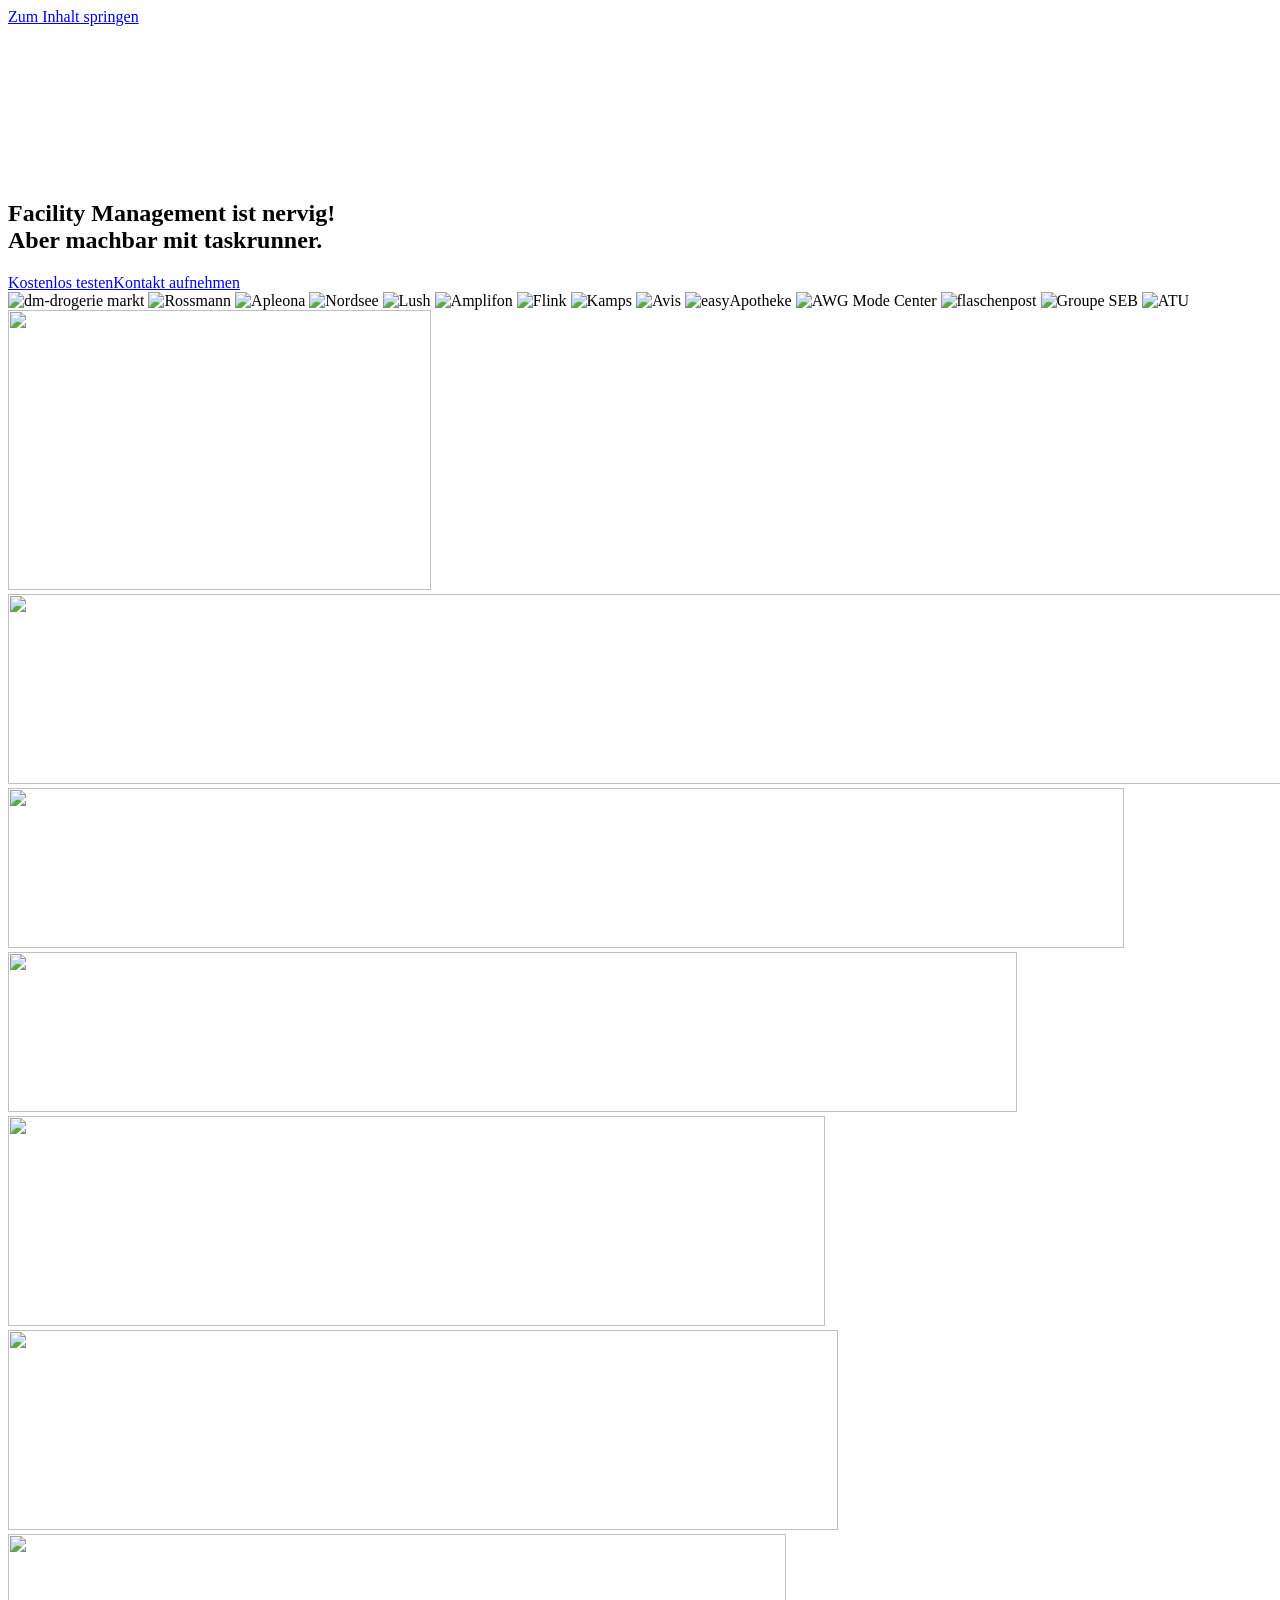
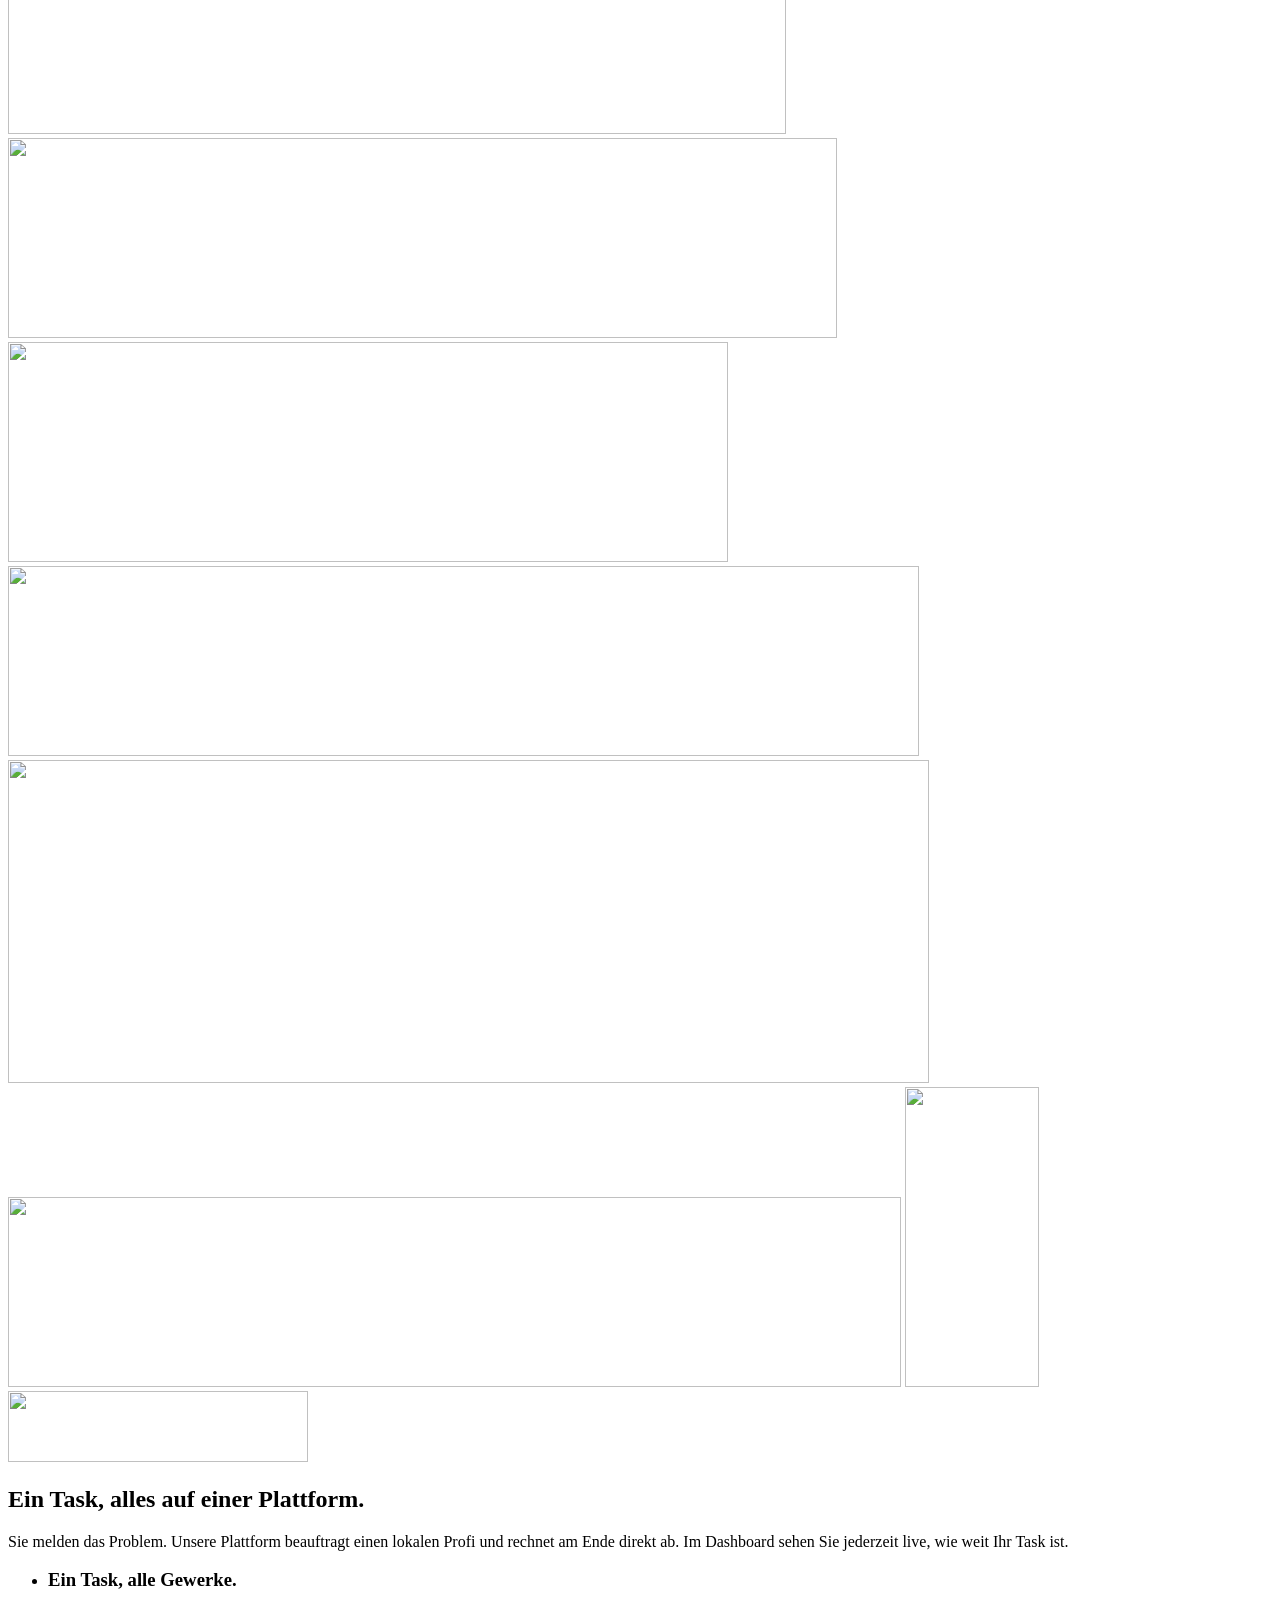
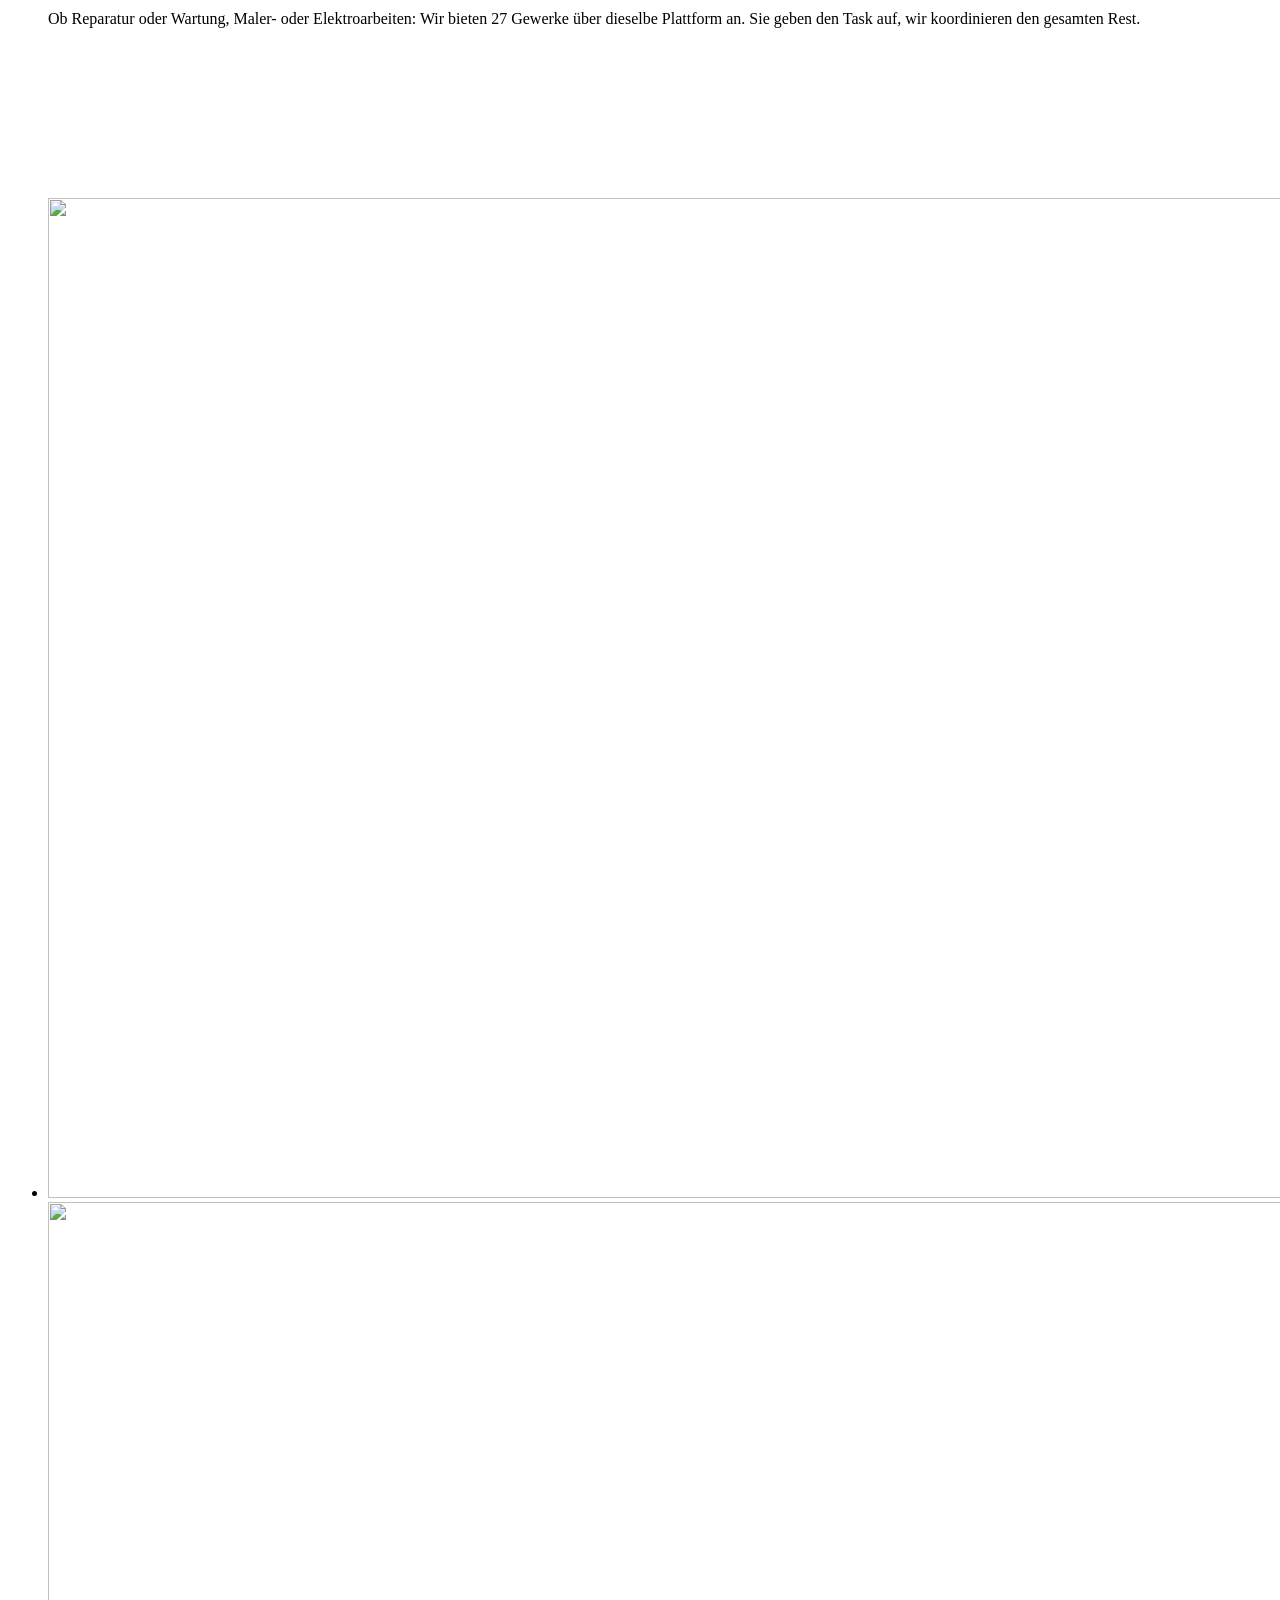
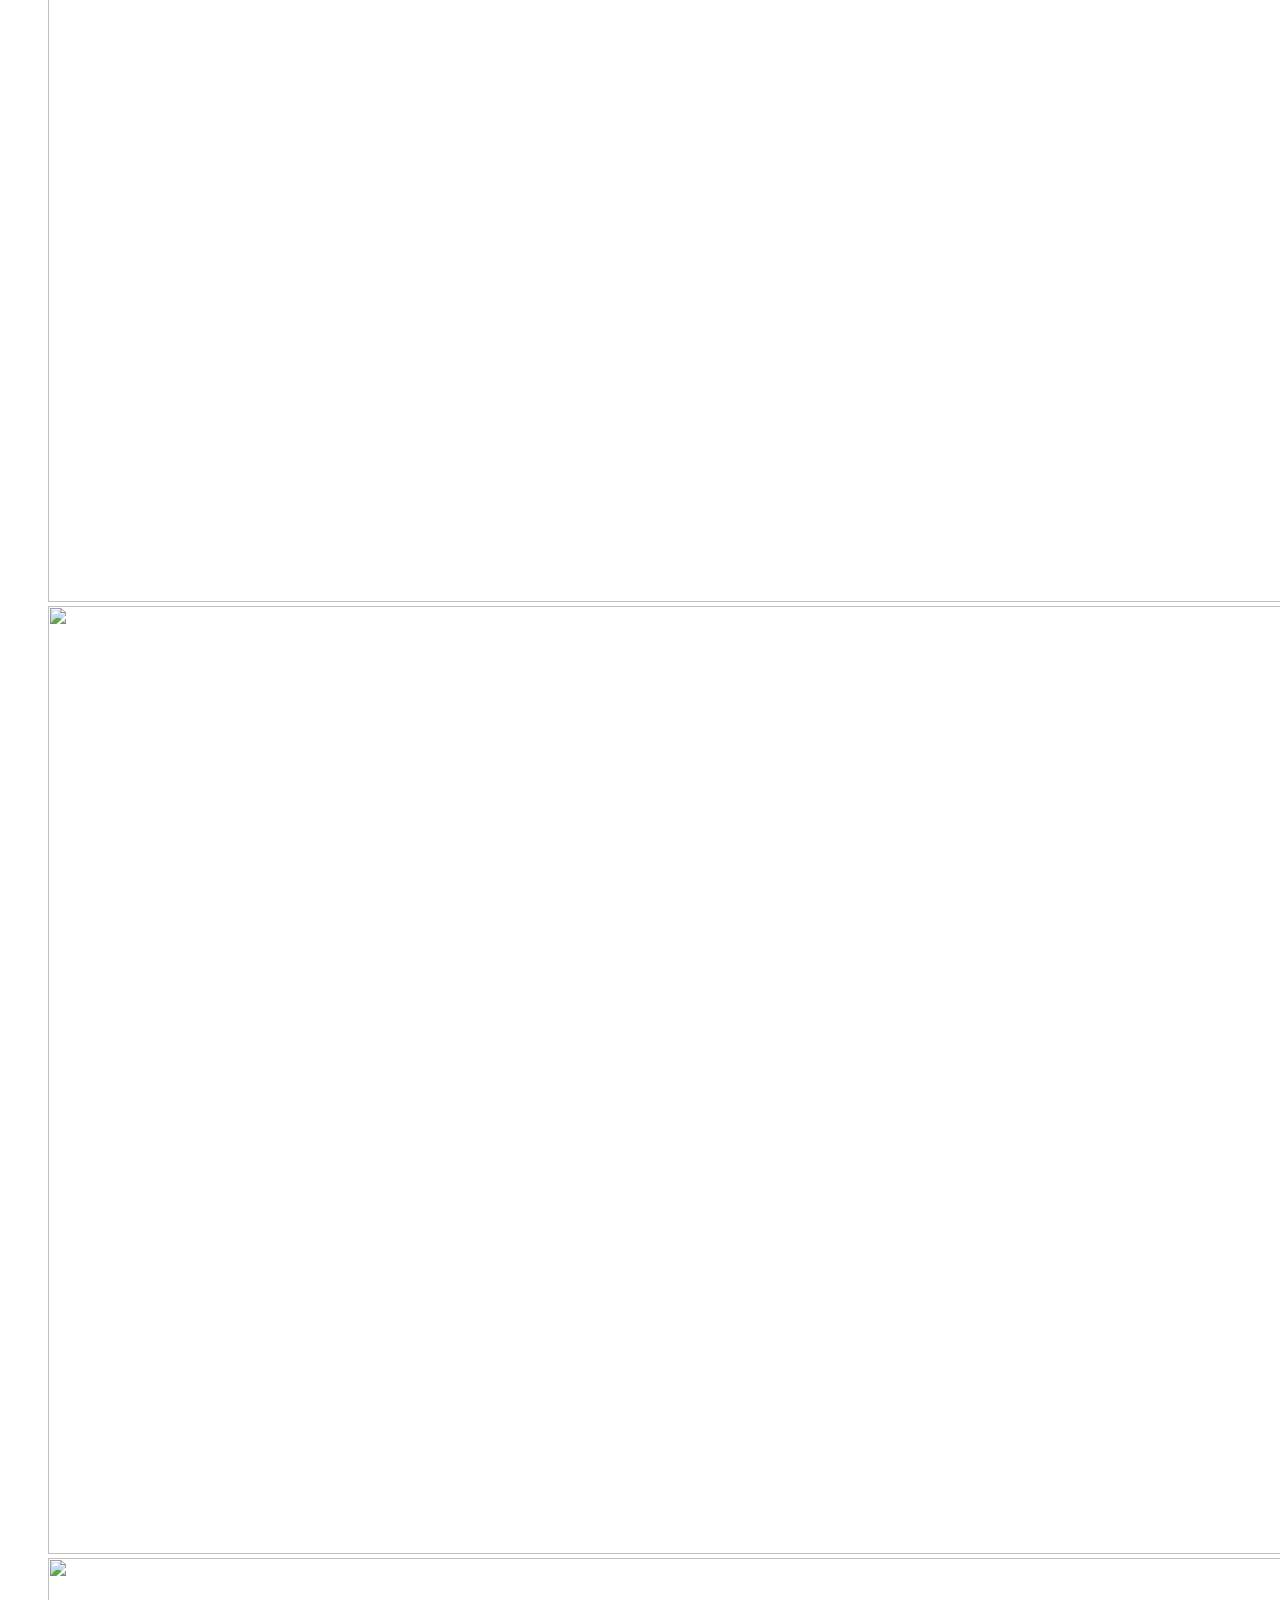
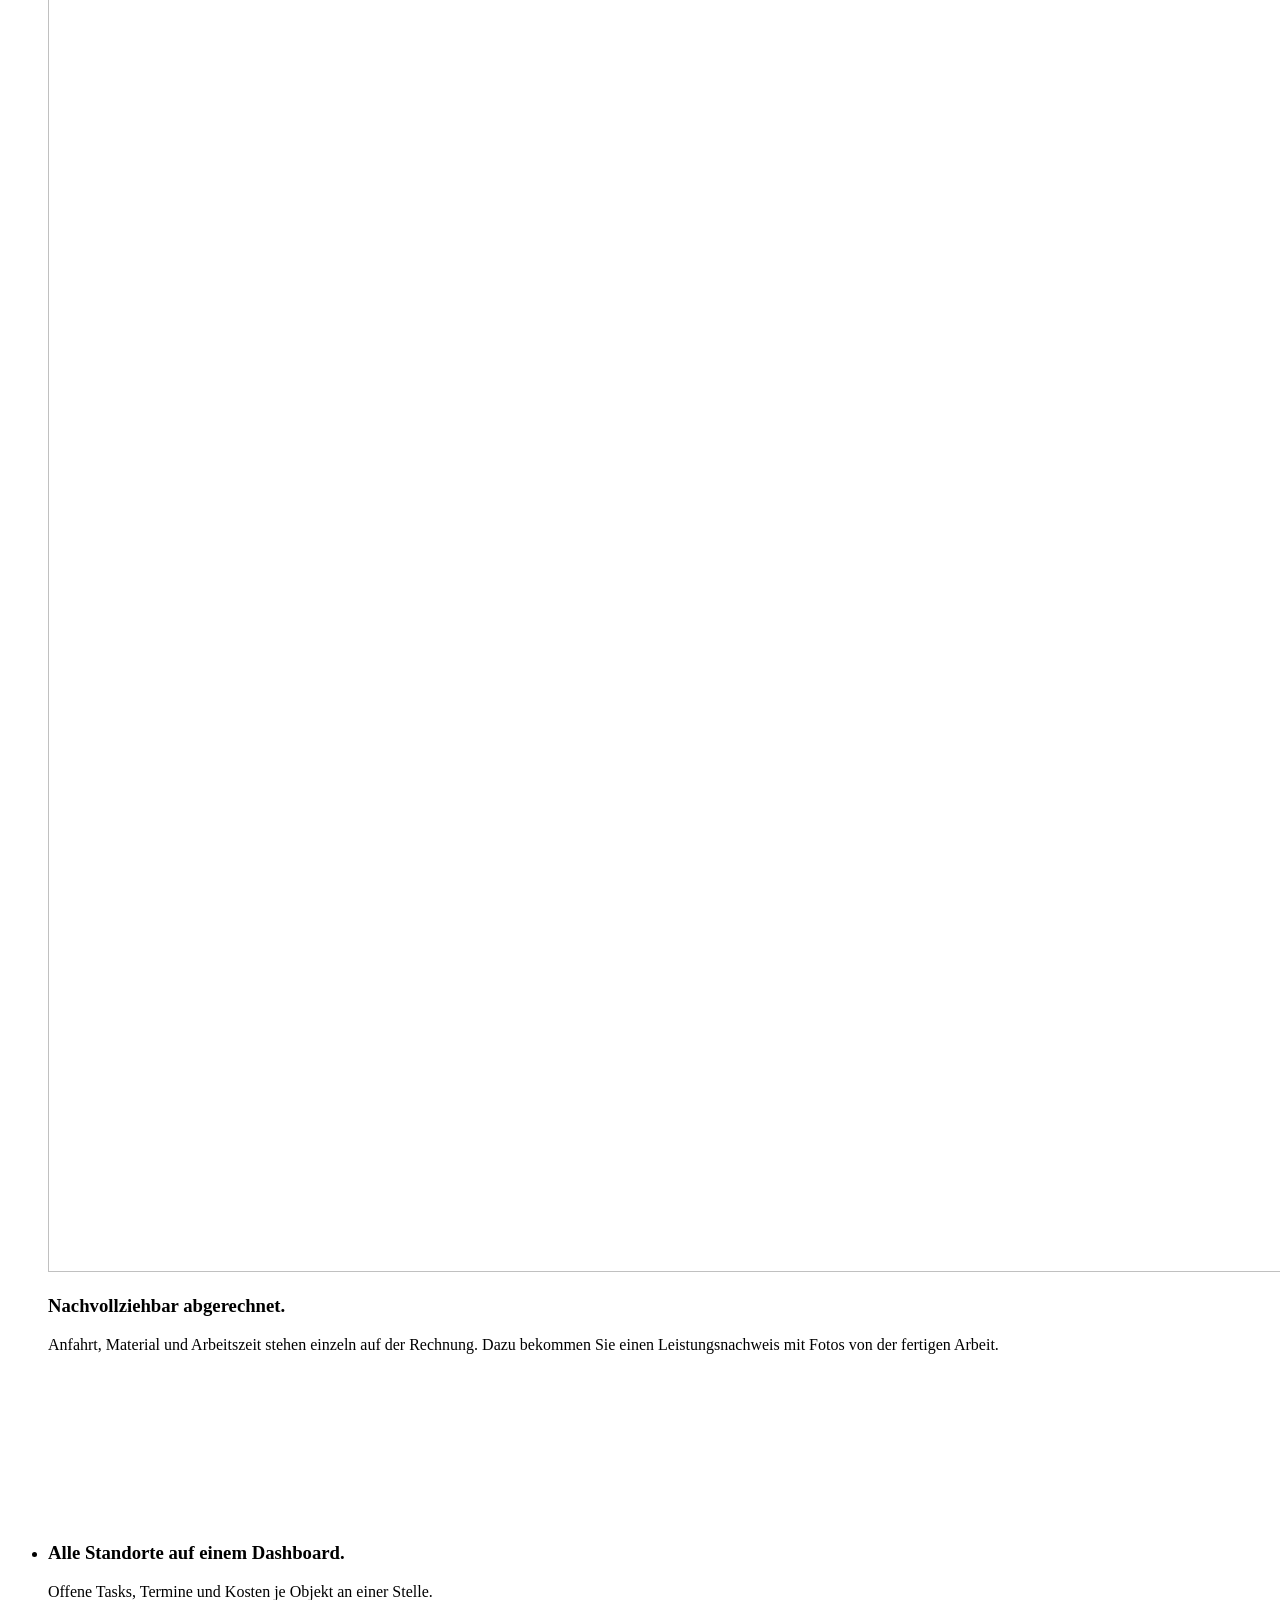
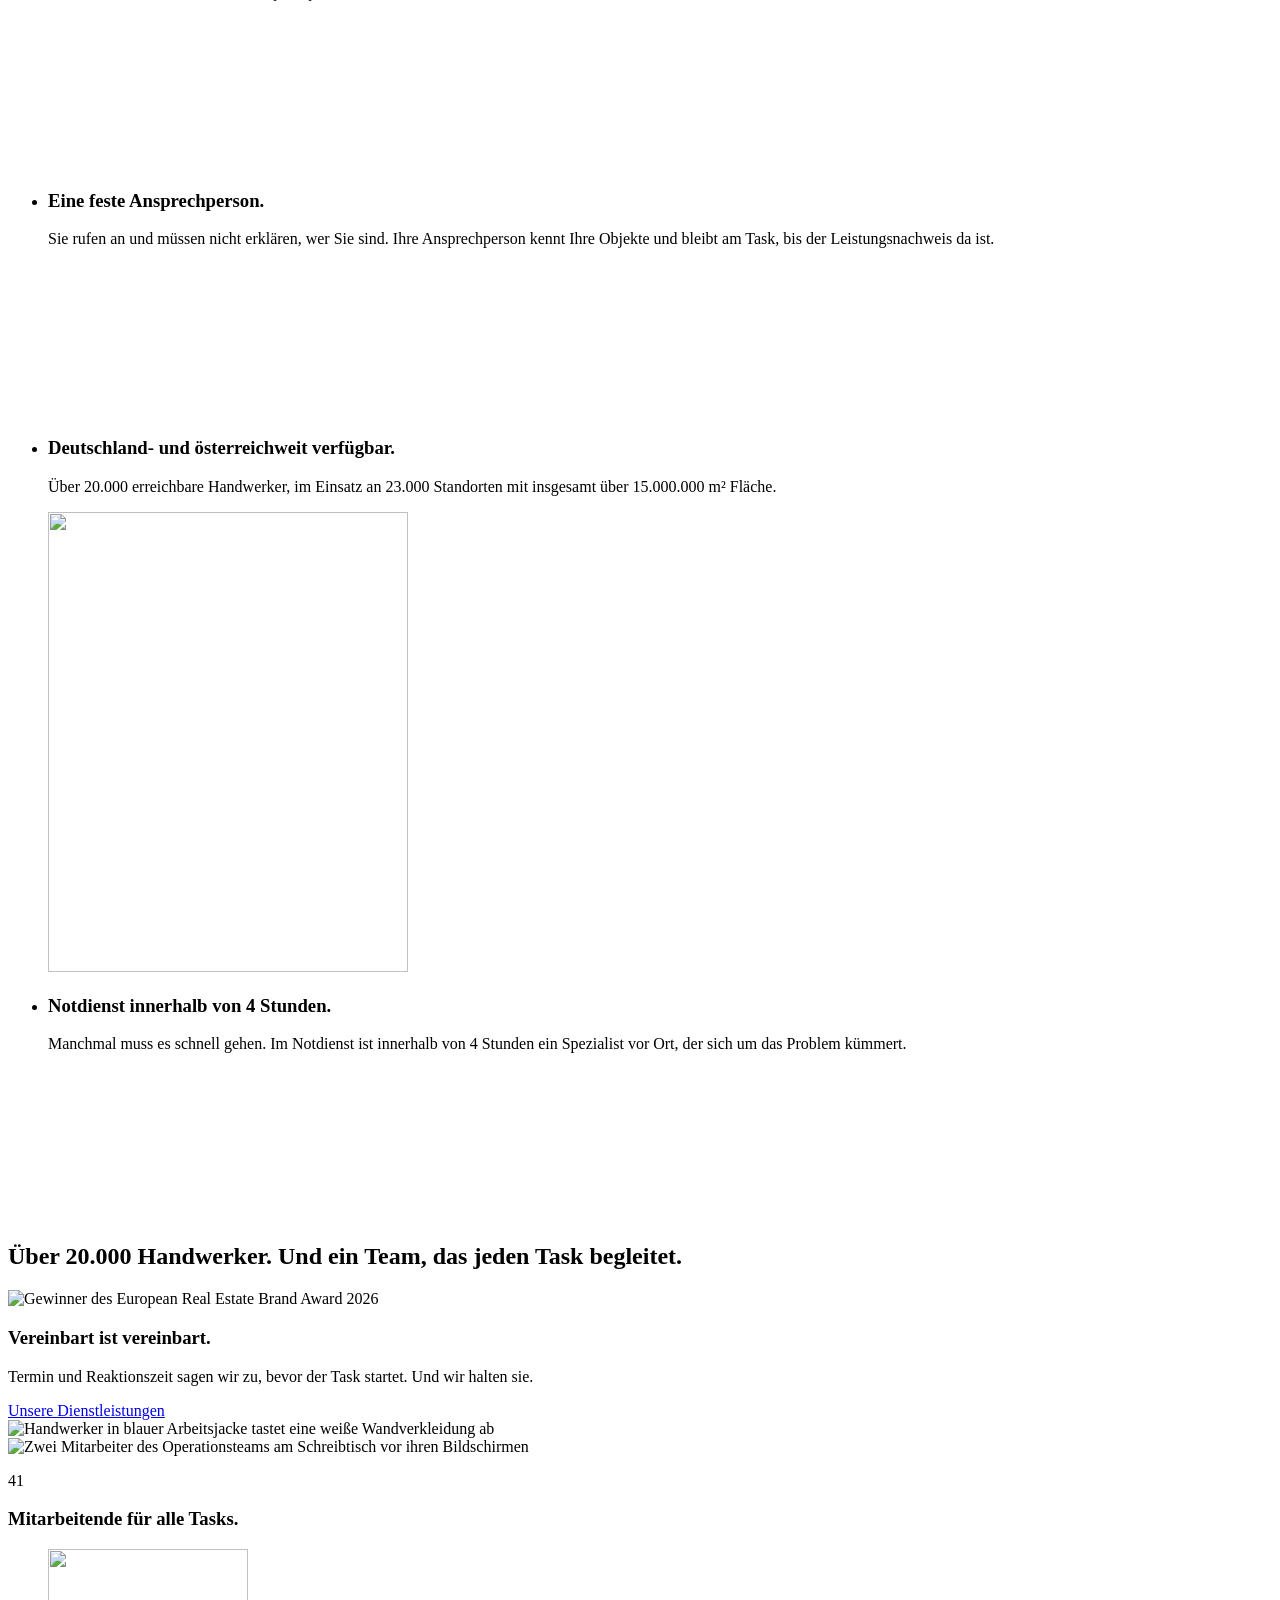
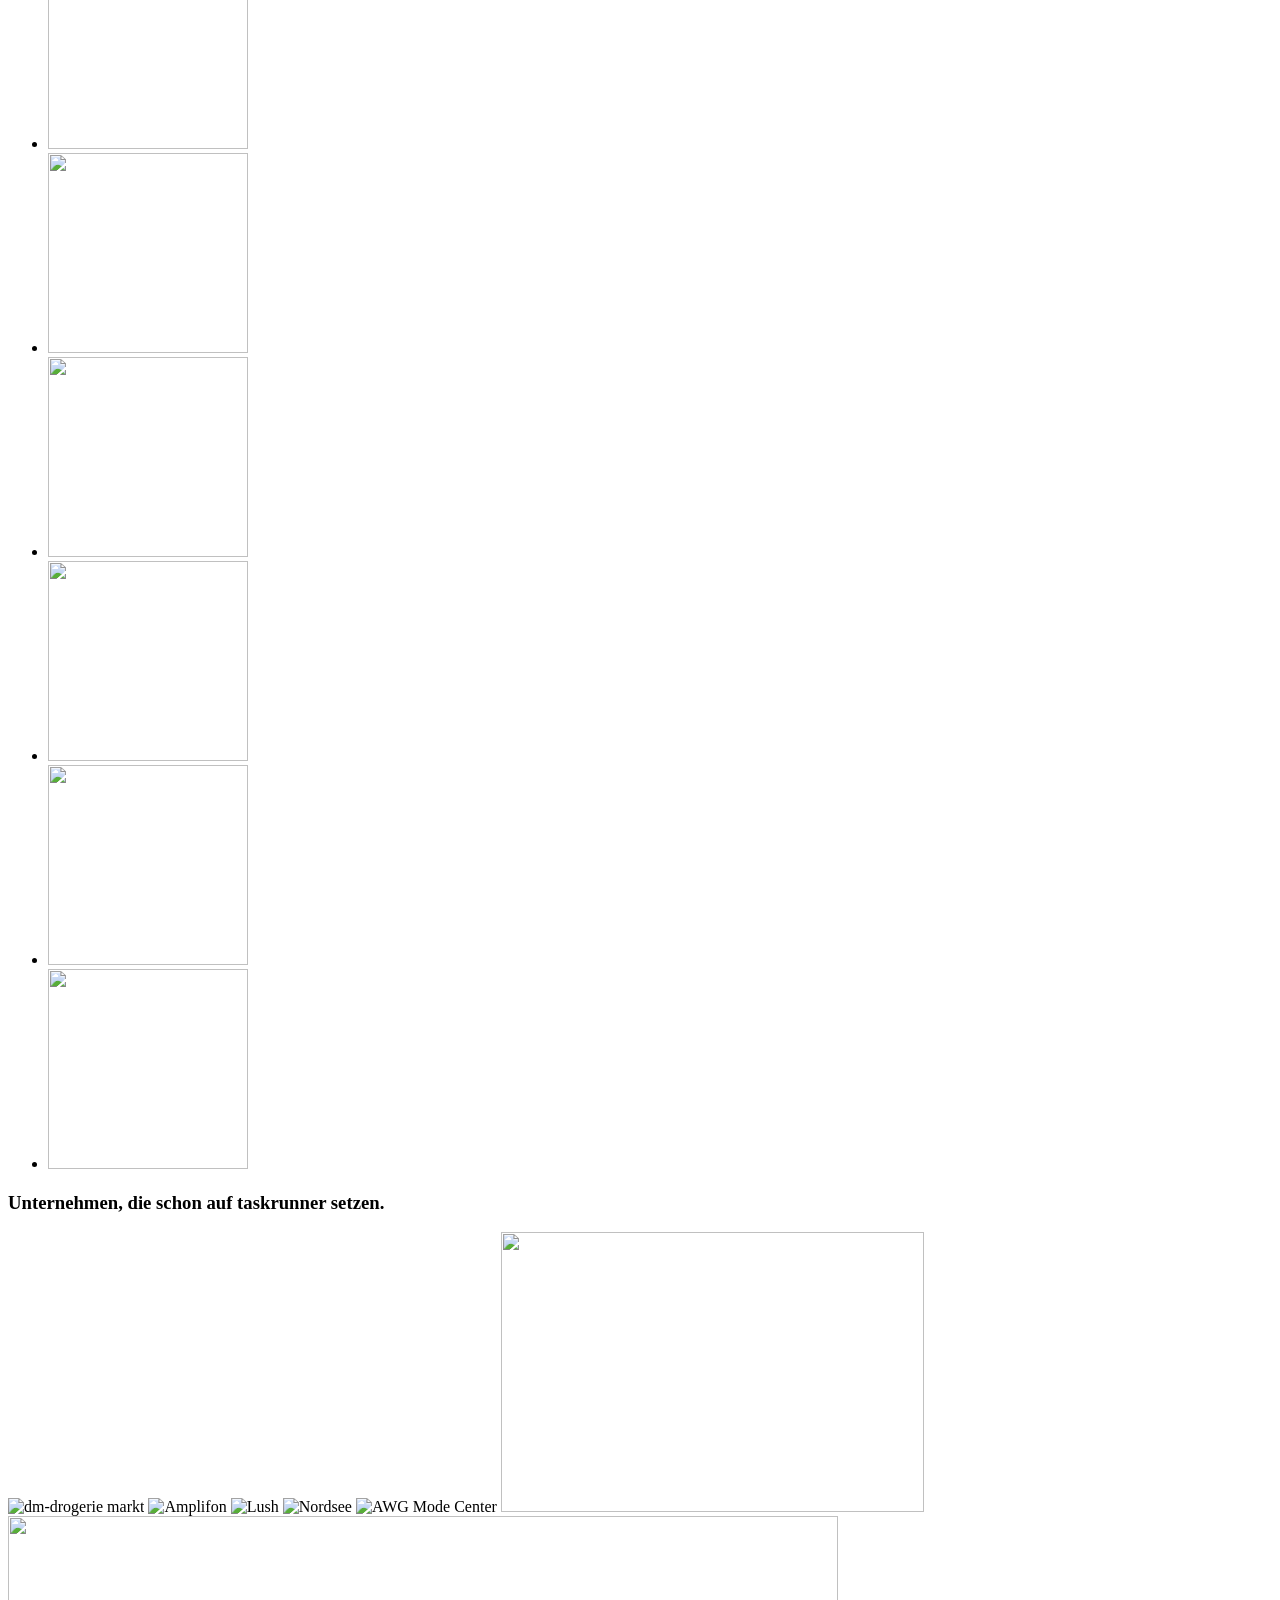
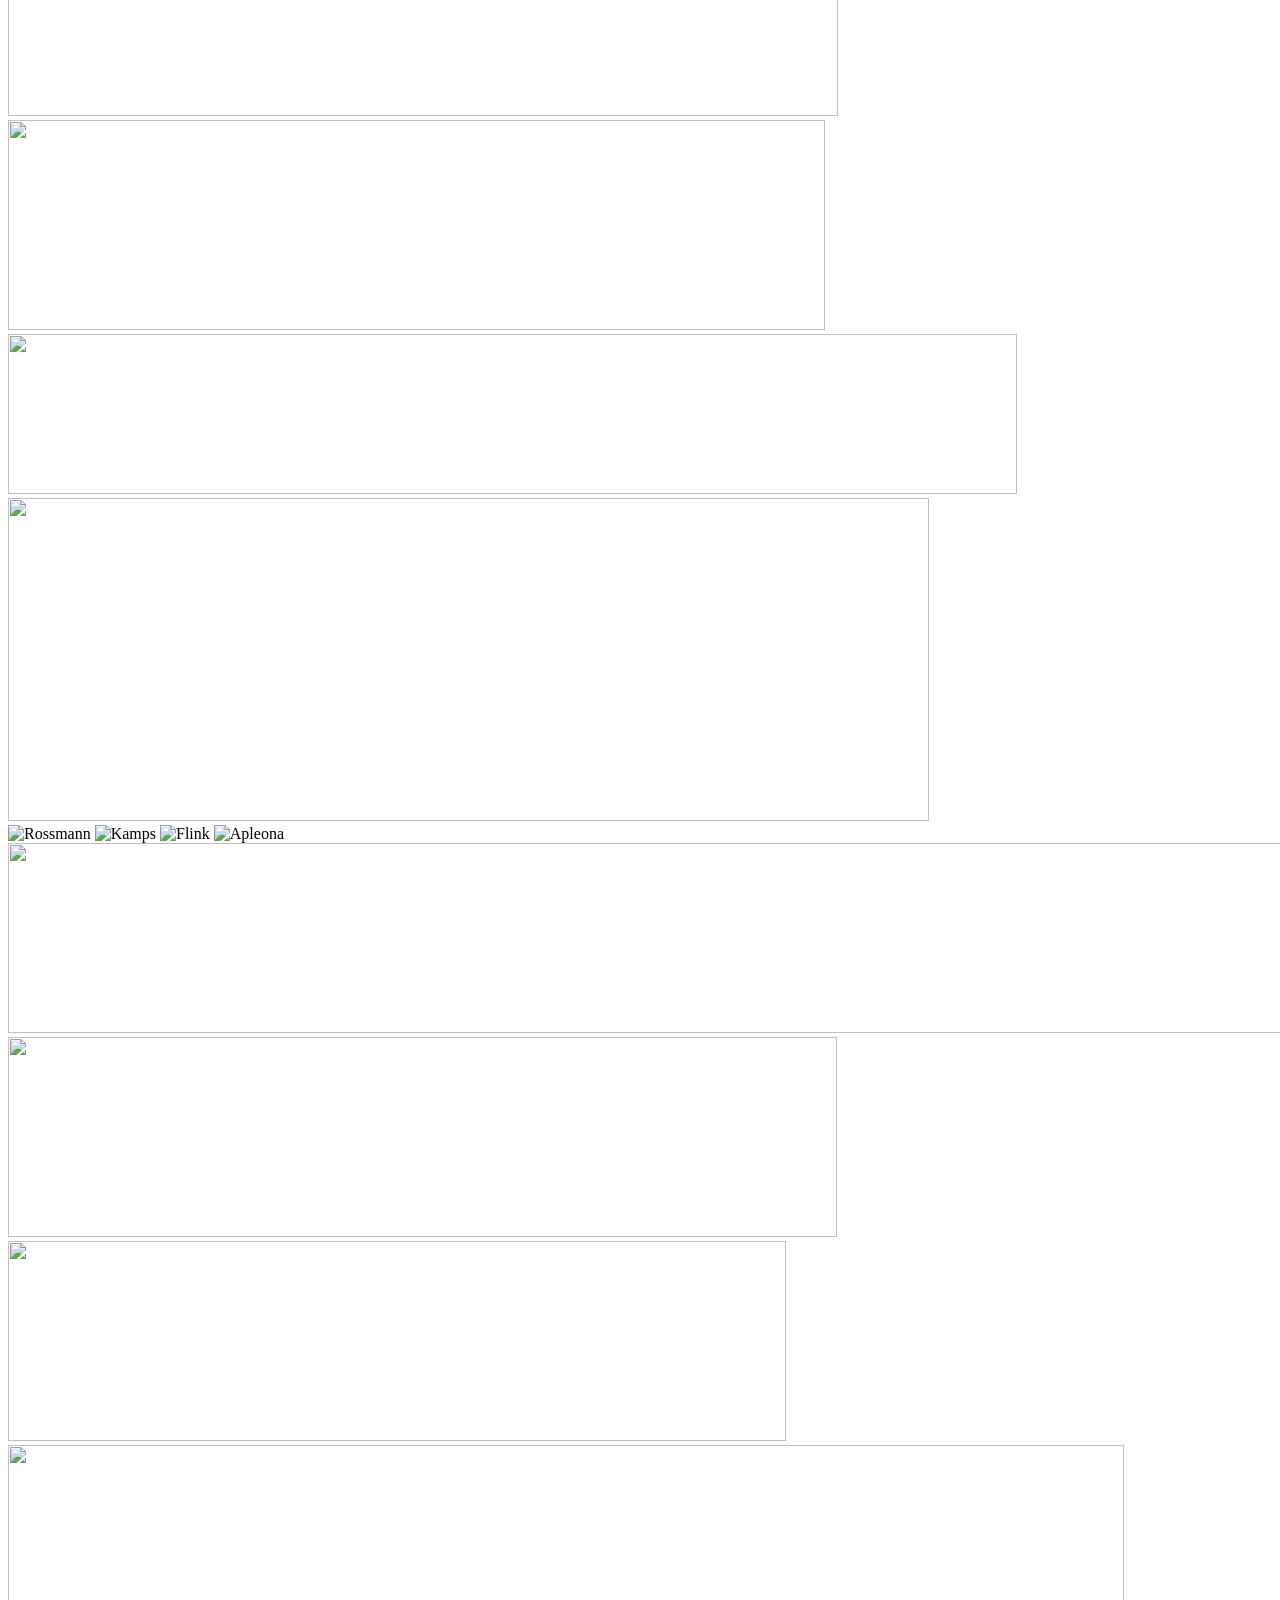
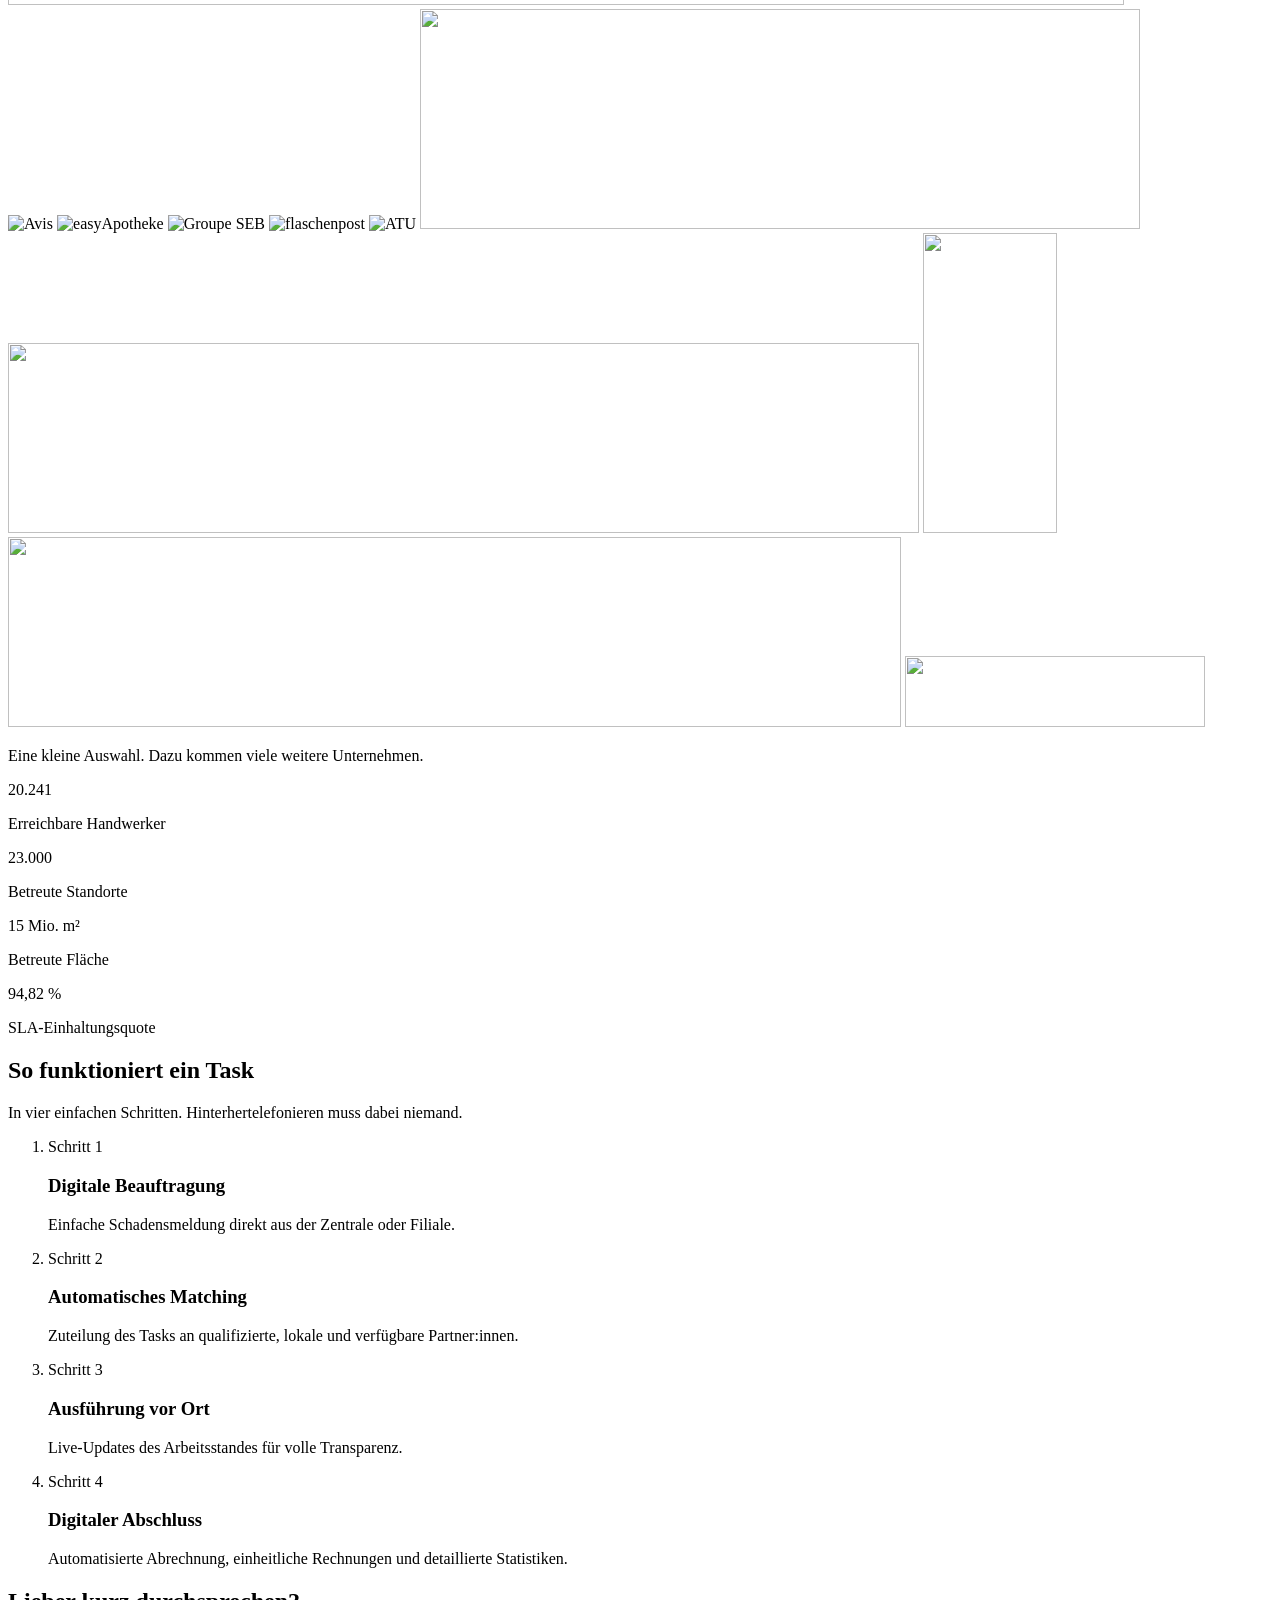
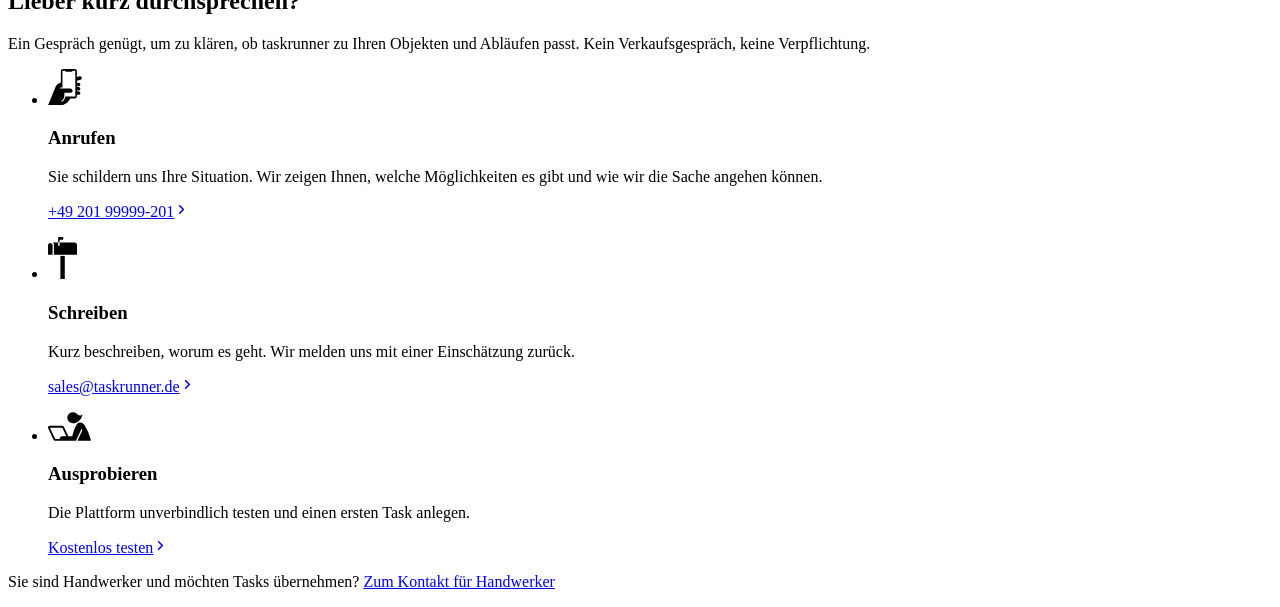
==== quellen/index.html @ 303a1e9d "Startseite: Kundenlogos laufen direkt unter dem Hero durch, Hero dafuer kuerzer Co-Authored-By: Clau" ====
<!--werte
titel:        taskrunner – Facility Management leicht gemacht
beschreibung: Wartung, Reparatur und Instandhaltung für Ihre Standorte in Deutschland und Österreich. Sie beauftragen, wir organisieren. Jeden Schritt sehen Sie im Dashboard.
start:        /
kontakt:      #kontakt
-->
<!DOCTYPE html>
<html lang="de">
<head>
<!--einbau: seitenkopf.html-->
</head>
<body class="variante-b">
<script>document.documentElement.className+=" js-auf";</script>
    <a href="#inhalt" class="sr-only focus:not-sr-only focus:fixed focus:left-4 focus:top-4 focus:z-[100] focus:rounded-full focus:bg-navy focus:px-5 focus:py-3 focus:text-white">Zum Inhalt springen</a>
<!--einbau: kopfzeile.html-->
<main id="inhalt">
      <section class="hero-b hero-voll mit-korn relative flex flex-col justify-end overflow-hidden bg-navy text-white">
        <canvas data-schaubild="rad" data-punkte="96" data-leute="
            Klaus Wendt|Sicherheitstechnik|images/Heads/Technicians/Cropped/aarron-norcott-gD1HU_XU5aE-unsplash.webp,
            Can Yildiz|Dachdeckerarbeiten|images/Heads/Technicians/Cropped/javad-esmaeili-IHC5thJwN1M-unsplash.webp,
            Samir Haddad|Schlosserarbeiten|images/Heads/Technicians/Cropped/tim-mossholder-b6Dz02hSRv0-unsplash.webp,
            Anita Rai|Sanitär &amp; Heizung|images/Heads/Technicians/Cropped/equalstock-h8H_tTEDE0Y-unsplash.webp,
            Lukas Berger|Gartenbau|images/Heads/Technicians/Cropped/samuel-cruz-ZCn3qDgp7ls-unsplash.webp,
            Daniel Owusu|Transporte|images/Heads/Technicians/Cropped/christian-agbede-bU3CMH5m2og-unsplash.webp,
            Marco Silva|Elektrotechnik|images/Heads/Technicians/Cropped/rawan-yasser-q7BWdtueSBQ-unsplash.webp,
            Werner Kuhn|Torsysteme|images/Heads/Technicians/Cropped/bharat-vishawakarma-exqaG1verJQ-unsplash.webp,
            Elif Kaya|Rollläden|images/Heads/Technicians/Cropped/michael-satterfield-f9tYg_36yxA-unsplash.webp,
            Dennis Krüger|Schlosserarbeiten|images/Heads/Technicians/Cropped/andriyko-podilnyk-KfLJLJvkovo-unsplash.webp,
            Peter Lorenz|Fensterbau|images/Heads/Technicians/Cropped/jos-zwaan-t1paxKqfD5Y-unsplash.webp,
            Minh Tran|Kältetechnik|images/Heads/Technicians/Cropped/wlliam-zhou-D4M_odDQ59Q-unsplash.webp,
            Julian Fischer|Glaserarbeiten|images/Heads/Technicians/Cropped/james-becker-n1DNVcm4LAw-unsplash.webp,
            Hans-Jürgen Vogt|Malerarbeiten|images/Heads/Technicians/Cropped/tim-mossholder-XZM1S62M83U-unsplash.webp,
            Frank Hartmann|Rohrreinigung|images/Heads/Technicians/Cropped/edanur-agac-rovmmI5OFKQ-unsplash.webp,
            Stefan Richter|Tore|images/Heads/Technicians/Cropped/sam-pearce-warrilow-pT2ziZtEgBU-unsplash.webp,
            Rafael Costa|Maurerarbeiten|images/Heads/Technicians/Cropped/charles-puaud-iUXcQxqfSeY-unsplash.webp,
            Tim Schröder|Sanitär &amp; Heizung|images/Heads/Technicians/Cropped/quilia-2K_-PG95qlI-unsplash.webp,
            Wei Zhang|Klimatechnik|images/Heads/Technicians/Cropped/bharat-vishawakarma-Frr59x1LDG0-unsplash.webp,
            Sebastian Wolf|Fassadenreinigung|images/Heads/Technicians/Cropped/marc-zeman-2VI4kyU7cQ0-unsplash.webp,
            Carla Moreno|Bodenbeläge|images/Heads/Technicians/Cropped/alireza-heidarpour-RURiutAN840-unsplash.webp,
            Niklas Braun|Sicherheitstechnik|images/Heads/Technicians/Cropped/jimmy-nilsson-masth-y8ISj4_9Cwc-unsplash.webp,
            Joseph Mwangi|Wachdienst|images/Heads/Technicians/Cropped/willian-justen-de-vasconcellos-v8d1WQv9dRw-unsplash.webp,
            Marcus Bennett|IT / EDV|images/Heads/Technicians/Cropped/iain-feeney-KP1lfW7ipOk-unsplash.webp,
            Günter Maas|Glaserarbeiten|images/Heads/Technicians/Cropped/tim-mossholder-E5SfRlzUh2Q-unsplash.webp,
            Samuel Adeyemi|Grünpflege|images/Heads/Technicians/Cropped/divaris-shirichena-ndR5lv2aK10-unsplash2.webp,
            Felix Wagner|Tischlerarbeiten|images/Heads/Technicians/Cropped/ryan-waring-5RUIYPB5QTY-unsplash.webp,
            Rolf Neumann|Schwachstromtechnik|images/Heads/Technicians/Cropped/caden-norcott-aCIVzfV05pM-unsplash.webp,
            Imran Qureshi|Landschaftsbau|images/Heads/Technicians/Cropped/nuddle-lSSBfgBowyo-unsplash.webp,
            Paweł Kowalski|Fliesenarbeiten|images/Heads/Technicians/Cropped/bermix-studio-nZZfP9QiQ6w-unsplash.webp,
            Thomas Keller|Lüftungstechnik|images/Heads/Technicians/Cropped/kseniia-ilinykh-lym1X8t5ri8-unsplash.webp,
            Sophie Lang|Brandschutz|images/Heads/Technicians/Cropped/alireza-heidarpour-N0hKJTjKt30-unsplash.webp,
            Jan Petersen|Malerarbeiten|images/Heads/Technicians/Cropped/jimmy-nilsson-masth-sZdlS32KvNI-unsplash.webp,
            Hannah Vogel|Trockenbau|images/Heads/Technicians/Cropped/vitaly-gariev-6rWfmbRpj1A-unsplash.webp,
            Rizal Santoso|Gebäudereinigung|images/Heads/Technicians/Cropped/hobi-industri-OrSGrN3hLuQ-unsplash.webp,
            Yusuf Aydin|Sanitär &amp; Heizung|images/Heads/Technicians/Cropped/tecnic-bioprocess-solutions-VFrbWve7eAs-unsplash.webp,
            Kofi Asante|Rohrreinigung|images/Heads/Technicians/Cropped/divaris-shirichena-ndR5lv2aK10-unsplash.webp,
            Oliver Brandt|Umzug &amp; Transport|images/Heads/Technicians/Cropped/roman-yyY4a9ODSzw-unsplash.webp,
            Malik Johnson|Elektroinstallation|images/Heads/Technicians/Cropped/brian-lundquist-DYf9yaf3EJ8-unsplash.webp,
            Tyrone Davis|Kanalreinigung|images/Heads/Technicians/Cropped/nick-fewings-CCm1WFZAB3g-unsplash.webp,
            Heinz Albrecht|Schlüsseldienst|images/Heads/Technicians/Cropped/aysegul-aytoren-YOhBApxsX_w-unsplash.webp,
            Florian Schulz|Bodenbeläge|images/Heads/Technicians/Cropped/kitera-dent-UFNv8ZGGbX0-unsplash.webp,
            Georg Winter|Maurerarbeiten|images/Heads/Technicians/Cropped/alex-gruber-Qcu2SRucMlI-unsplash.webp,
            Martin Busch|Gastronomietechnik|images/Heads/Technicians/Cropped/jimmy-nilsson-masth-LOtb6vKN3Ac-unsplash.webp,
            Leon Hahn|Elektrotechnik|images/Heads/Technicians/Cropped/valerie-v-4QzsYY-7lKo-unsplash.webp,
            Bernd Schuster|Fassadenreinigung|images/Heads/Technicians/Cropped/green-liu-CnE8CqSm4pY-unsplash.webp,
            Carlos Mendes|Schlosserarbeiten|images/Heads/Technicians/Cropped/tecnic-bioprocess-solutions-9IEGO2zcM2s-unsplash.webp,
            Julia Marx|Werbetechnik|images/Heads/Technicians/Cropped/darren-richardson-iY0GFYADmU0-unsplash.webp,
            Marek Nowak|Dachdeckerarbeiten|images/Heads/Technicians/Cropped/ricardo-gomez-angel-IQDWnu2xfRI-unsplash.webp,
            Timo Roth|Automatiktüren|images/Heads/Technicians/Cropped/brad-weaver-LzdZlcpijw0-unsplash.webp,
            Andreas Beck|Sonnenschutz|images/Heads/Technicians/Cropped/mugabi-owen-tGSscOWeSpI-unsplash.webp,
            Rahul Das|Klimatechnik|images/Heads/Technicians/Cropped/anoof-junaid-8upcjcG4Oj0-unsplash.webp,
            Laura Meyer|Alarmanlagen|images/Heads/Technicians/Cropped/kevin-west-jnwX1pouPEY-unsplash.webp,
            Dimitri Kraus|Tresoröffnung|images/Heads/Technicians/Cropped/alev-takil-fYyYz38bUkQ-unsplash.webp,
            Hiroshi Tanaka|Kühltechnik|images/Heads/Technicians/Cropped/jesse-plum-T_G3K6lDmtA-unsplash.webp,
            Jerome Baptiste|Brandschutz|images/Heads/Technicians/Cropped/timothy-barlin-jOKB3tlCbjc-unsplash.webp,
            Kevin Horn|Trockenbau|images/Heads/Technicians/Cropped/freddie-addery-2JRPYZAKJDA-unsplash.webp,
            Ali Rahimi|Verputzarbeiten|images/Heads/Technicians/Cropped/tecnic-bioprocess-solutions-8LrKlAXG_FQ-unsplash.webp,
            Moritz Engel|Graffitientfernung|images/Heads/Technicians/Cropped/clay-elliot-HfMCgqOLTyM-unsplash.webp,
            Paul Schmitt|Fensterbau|images/Heads/Technicians/Cropped/remco-guijs-ylfZM6-ok1U-unsplash.webp,
            Horst Becker|Brandschutz|images/Heads/Technicians/Cropped/bharat-vishawakarma-exqaG1verJQ-unsplash2.webp,
            Sven Ludwig|Fliesenarbeiten|images/Heads/Technicians/Cropped/mick-haupt-pztSdAqL3TE-unsplash.webp,
            Takumi Sato|IT-Verkabelung|images/Heads/Technicians/Cropped/annie-spratt-9wDFSSF7ZrA-unsplash.webp,
            Artem Volkov|Heizungstechnik|images/Heads/Technicians/Cropped/kato-blackmore-NGo4Hqk0iKo-unsplash.webp" aria-hidden="true" class="pointer-events-none absolute inset-0 block h-full w-full"></canvas>
        <div data-radlabel hidden class="pointer-events-none absolute z-20 rounded-[20px] border border-white/15 bg-navy/90 px-4 py-2.5 backdrop-blur-sm transition-opacity duration-150">
          <p data-radname class="text-[16px] font-medium leading-tight text-white"></p>
          <p data-radgewerk class="mt-1 font-mono text-[12px] uppercase leading-tight tracking-[0.08em] text-white/60"></p>
        </div>
        <div data-hero-text class="rand-seite relative w-full pb-[60px] lg:pb-[76px]">
          <h1 class="max-w-[620px] text-balance">Facility Management <span class="text-yellow">ist nervig!</span><br>Aber machbar mit taskrunner.</h1>
          <div class="mt-6 flex flex-wrap items-center gap-3 sm:mt-8 sm:gap-4"><a href="kontakt.html#kunden" class="btn btn-ghost">Kostenlos testen</a><a href="kontakt.html" class="btn btn-white">Kontakt aufnehmen</a></div>
        </div>
      </section>
      <!-- Kundenlogos direkt unter dem Hero: der Hero ist um --logo-anschnitt
           kuerzer als der Bildschirm, damit dieses Band beim Laden schon
           angeschnitten zu sehen ist. Zweite Folge unsichtbar fuer die
           nahtlose Schleife. Aussehen: .logo-leiste in tailwind/input.css. -->
      <section class="logo-leiste bg-white" aria-label="Unternehmen, die auf taskrunner setzen">
        <div class="logo-band"><div class="logo-spur" style="--dauer:90s;--dauer-sm:90s;--dauer-lg:90s">
            <img src="images/kundenlogos/dm-blau.svg" alt="dm-drogerie markt" decoding="async" width="423" height="280" style="--h:28px;--h-sm:34px;--h-lg:34px">
            <img src="images/kundenlogos/rossmann-blau.svg" alt="Rossmann" decoding="async" width="1357" height="190" style="--h:19px;--h-sm:23px;--h-lg:23px">
            <img src="images/kundenlogos/apleona-blau.svg" alt="Apleona" decoding="async" width="1116" height="160" style="--h:16px;--h-sm:19px;--h-lg:19px">
            <img src="images/kundenlogos/nordsee-blau.svg" alt="Nordsee" decoding="async" width="1009" height="160" style="--h:16px;--h-sm:19px;--h-lg:19px">
            <img src="images/kundenlogos/lush-blau.svg" alt="Lush" decoding="async" width="817" height="210" style="--h:21px;--h-sm:25px;--h-lg:25px">
            <img src="images/kundenlogos/amplifon-blau.svg" alt="Amplifon" decoding="async" width="830" height="200" style="--h:20px;--h-sm:24px;--h-lg:24px">
            <img src="images/kundenlogos/flink-blau.svg" alt="Flink" decoding="async" width="778" height="200" style="--h:20px;--h-sm:24px;--h-lg:24px">
            <img src="images/kundenlogos/kamps-blau.svg" alt="Kamps" decoding="async" width="829" height="200" style="--h:20px;--h-sm:24px;--h-lg:24px">
            <img src="images/kundenlogos/avis-blau.svg" alt="Avis" decoding="async" width="720" height="220" style="--h:22px;--h-sm:26px;--h-lg:26px">
            <img src="images/kundenlogos/easyapotheke-blau.svg" alt="easyApotheke" decoding="async" width="911" height="190" style="--h:19px;--h-sm:23px;--h-lg:23px">
            <img src="images/kundenlogos/awg-blau.svg" alt="AWG Mode Center" decoding="async" width="921" height="323" style="--h:20px;--h-sm:24px;--h-lg:24px">
            <img src="images/kundenlogos/flaschenpost-blau.svg" alt="flaschenpost" decoding="async" width="893" height="190" style="--h:19px;--h-sm:23px;--h-lg:23px">
            <img src="images/kundenlogos/groupe-seb-blau.svg" alt="Groupe SEB" decoding="async" width="134" height="300" style="--h:30px;--h-sm:36px;--h-lg:36px">
            <img src="images/kundenlogos/atu-blau.svg" alt="ATU" decoding="async" width="300" height="71" style="--h:18px;--h-sm:22px;--h-lg:22px">
            <img src="images/kundenlogos/dm-blau.svg" alt="" aria-hidden="true" decoding="async" width="423" height="280" style="--h:28px;--h-sm:34px;--h-lg:34px">
            <img src="images/kundenlogos/rossmann-blau.svg" alt="" aria-hidden="true" decoding="async" width="1357" height="190" style="--h:19px;--h-sm:23px;--h-lg:23px">
            <img src="images/kundenlogos/apleona-blau.svg" alt="" aria-hidden="true" decoding="async" width="1116" height="160" style="--h:16px;--h-sm:19px;--h-lg:19px">
            <img src="images/kundenlogos/nordsee-blau.svg" alt="" aria-hidden="true" decoding="async" width="1009" height="160" style="--h:16px;--h-sm:19px;--h-lg:19px">
            <img src="images/kundenlogos/lush-blau.svg" alt="" aria-hidden="true" decoding="async" width="817" height="210" style="--h:21px;--h-sm:25px;--h-lg:25px">
            <img src="images/kundenlogos/amplifon-blau.svg" alt="" aria-hidden="true" decoding="async" width="830" height="200" style="--h:20px;--h-sm:24px;--h-lg:24px">
            <img src="images/kundenlogos/flink-blau.svg" alt="" aria-hidden="true" decoding="async" width="778" height="200" style="--h:20px;--h-sm:24px;--h-lg:24px">
            <img src="images/kundenlogos/kamps-blau.svg" alt="" aria-hidden="true" decoding="async" width="829" height="200" style="--h:20px;--h-sm:24px;--h-lg:24px">
            <img src="images/kundenlogos/avis-blau.svg" alt="" aria-hidden="true" decoding="async" width="720" height="220" style="--h:22px;--h-sm:26px;--h-lg:26px">
            <img src="images/kundenlogos/easyapotheke-blau.svg" alt="" aria-hidden="true" decoding="async" width="911" height="190" style="--h:19px;--h-sm:23px;--h-lg:23px">
            <img src="images/kundenlogos/awg-blau.svg" alt="" aria-hidden="true" decoding="async" width="921" height="323" style="--h:20px;--h-sm:24px;--h-lg:24px">
            <img src="images/kundenlogos/flaschenpost-blau.svg" alt="" aria-hidden="true" decoding="async" width="893" height="190" style="--h:19px;--h-sm:23px;--h-lg:23px">
            <img src="images/kundenlogos/groupe-seb-blau.svg" alt="" aria-hidden="true" decoding="async" width="134" height="300" style="--h:30px;--h-sm:36px;--h-lg:36px">
            <img src="images/kundenlogos/atu-blau.svg" alt="" aria-hidden="true" decoding="async" width="300" height="71" style="--h:18px;--h-sm:22px;--h-lg:22px">
        </div></div>
      </section>
      <section class="bg-white section-y">
        <div class="container-wide">
          <div data-auf class="grid gap-6 lg:grid-cols-2 lg:items-end lg:gap-16">
            <h2 class="max-w-[900px] text-balance hyphens-auto break-words t-h2 text-blue-600">Ein Task, <span class="block">alles auf einer Plattform.</span></h2>
            <p class="max-w-[560px] text-pretty t-intro text-ink/80">Sie melden das Problem. Unsere Plattform beauftragt einen lokalen Profi und rechnet am Ende direkt ab. Im Dashboard sehen Sie jederzeit live, wie weit Ihr Task ist.</p>
          </div>
        </div>
        <!-- Kacheln in einer Reihe nach apple.com: seitlich wischen, mit der
             Maus ziehen, Pfeiltasten oder die Knöpfe darunter – das macht
             assets/app.js ([data-laufband]). Randlos, deshalb außerhalb von
             container-wide; die erste Kachel fluchtet trotzdem mit der
             Überschrift (.laufband-buendig). -->
        <div data-auf class="laufband laufband-buendig mt-8 lg:mt-14" id="laufband-vorteile" role="region" aria-label="Was taskrunner bietet" tabindex="0" data-laufband data-ohne-mitlauf>
          <ul class="laufband-spur gap-5">
            <li class="laufband-kachel flex min-h-[340px] flex-col overflow-hidden rounded-[var(--radius-tile)] kachel-verlauf-6 mit-korn kachel-polster sm:min-h-[380px]">
              <h3 class="t-h3 text-blue-600">Ein Task, alle Gewerke.</h3>
              <p class="mt-4 t-body text-ink/85">Ob Reparatur oder Wartung, Maler- oder Elektroarbeiten: Wir bieten 27 Gewerke über dieselbe Plattform an. Sie geben den Task auf, wir koordinieren den gesamten Rest.</p>
              <canvas data-schaubild="gewerke" data-bilder="images/Heads/Technicians/Cropped/equalstock-h8H_tTEDE0Y-unsplash.webp, images/Heads/Technicians/Cropped/christian-agbede-bU3CMH5m2og-unsplash.webp, images/Heads/Technicians/Cropped/marc-zeman-2VI4kyU7cQ0-unsplash.webp, images/Heads/Technicians/Cropped/darren-richardson-iY0GFYADmU0-unsplash.webp, images/Heads/Technicians/Cropped/iain-feeney-KP1lfW7ipOk-unsplash.webp, images/Heads/Technicians/Cropped/rawan-yasser-q7BWdtueSBQ-unsplash.webp" data-icon="images/icons/auftrag-app-icon.png" aria-hidden="true" class="mt-8 block h-[300px] w-full sm:h-[360px]"></canvas>
            </li>
            <li class="laufband-kachel flex min-h-[340px] flex-col overflow-hidden rounded-[var(--radius-tile)] kachel-verlauf-nacht mit-korn kachel-polster text-white sm:min-h-[380px]">
              <!-- Je Kostenpunkt ein Foto, in der Reihenfolge von data-posten.
                   kosten.js blendet das des aktiven Punkts ein. -->
              <div class="kachel-fotos" aria-hidden="true">
                <img data-postenbild src="images/jay-wennington-IAvRp28YMOE-unsplash.webp" alt="" width="1500" height="1000" loading="lazy" decoding="async" class="ist-aktiv">
                <img data-postenbild src="images/patrick-robert-doyle-yVRn-d6JGzo-unsplash_edited.webp" alt="" width="1500" height="1000" loading="lazy" decoding="async">
                <img data-postenbild src="images/kevin-ache-opLWncnTUmM-unsplash_edited.webp" alt="" width="1500" height="948" loading="lazy" decoding="async">
                <img data-postenbild src="images/accounting-image_v2.webp" alt="" width="2000" height="1314" loading="lazy" decoding="async">
              </div>
              <h3 class="t-h3 text-white">Nachvollziehbar abgerechnet.</h3>
              <p class="mt-4 t-body">Anfahrt, Material und Arbeitszeit stehen einzeln auf der Rechnung. Dazu bekommen Sie einen Leistungsnachweis mit Fotos von der fertigen Arbeit.</p>
              <canvas data-schaubild="kosten" data-dunkel data-posten="Anfahrt,Materialkosten,Arbeitszeit,Taskfee" aria-hidden="true" class="mt-8 -mx-10 block h-[300px] w-[calc(100%+5rem)] max-w-none sm:h-[360px]"></canvas>
            </li>
            <li class="laufband-kachel flex min-h-[340px] flex-col overflow-hidden rounded-[var(--radius-tile)] kachel-verlauf-8 mit-korn kachel-polster sm:min-h-[380px]">
              <h3 class="t-h3 text-blue-600">Alle Standorte auf einem Dashboard.</h3>
              <p class="mt-4 t-body text-ink/85">Offene Tasks, Termine und Kosten je Objekt an einer Stelle.</p>
              <canvas data-schaubild="dashboard" data-icon="images/icons/tablet.svg" aria-hidden="true" class="mt-8 -mx-10 block h-[300px] w-[calc(100%+5rem)] max-w-none sm:h-[360px]"></canvas>
            </li>
            <li class="laufband-kachel flex min-h-[340px] flex-col overflow-hidden rounded-[var(--radius-tile)] kachel-verlauf-9 mit-korn kachel-polster sm:min-h-[380px]">
              <h3 class="t-h3 text-blue-600">Eine feste Ansprechperson.</h3>
              <p class="mt-4 t-body text-ink/85">Sie rufen an und müssen nicht erklären, wer Sie sind. Ihre Ansprechperson kennt Ihre Objekte und bleibt am Task, bis der Leistungsnachweis da ist.</p>
              <canvas data-schaubild="team" data-bild="images/mitarbeiter/sergej.webp,images/mitarbeiter/dmitri.webp,images/mitarbeiter/erik.webp" aria-hidden="true" class="mt-8 block h-[300px] w-full sm:h-[360px]"></canvas>
            </li>
            <li class="laufband-kachel flex min-h-[340px] flex-col overflow-hidden rounded-[var(--radius-tile)] kachel-verlauf-10 mit-korn kachel-polster sm:min-h-[380px]">
              <h3 class="t-h3 text-blue-600">Deutschland- und österreichweit verfügbar.</h3>
              <p class="mt-4 t-body text-ink/85">Über 20.000 erreichbare Handwerker, im Einsatz an 23.000 Standorten mit insgesamt über 15.000.000&nbsp;m² Fläche.</p>
              <img src="images/germany-dots-standorte.svg" alt="" aria-hidden="true" width="360" height="460" loading="lazy" decoding="async" class="mx-auto mt-8 block h-[300px] w-auto sm:h-[360px]">
            </li>
            <li class="laufband-kachel flex min-h-[340px] flex-col overflow-hidden rounded-[var(--radius-tile)] kachel-verlauf-nacht mit-korn kachel-polster text-white sm:min-h-[380px]">
              <h3 class="t-h3 text-white">Notdienst innerhalb von 4 Stunden.</h3>
              <p class="mt-4 t-body">Manchmal muss es schnell gehen. Im Notdienst ist innerhalb von 4 Stunden ein Spezialist vor Ort, der sich um das Problem kümmert.</p>
              <canvas data-schaubild="notdienst" aria-hidden="true" class="mt-8 block h-[300px] w-full sm:h-[360px]"></canvas>
            </li>
          </ul>
        </div>
        <!-- Pfeile wie bei apple.com. hidden, bis app.js sie verdrahtet hat. -->
        <div class="container-wide mt-6 flex justify-end gap-3 lg:mt-8" hidden>
          <button type="button" class="laufband-pfeil" data-laufband-pfeil="zurueck" aria-controls="laufband-vorteile" aria-label="Vorherige Kachel"><svg viewBox="0 0 24 24" fill="none" stroke="currentColor" stroke-width="2" stroke-linecap="round" stroke-linejoin="round" aria-hidden="true"><path d="m15 18-6-6 6-6"/></svg></button>
          <button type="button" class="laufband-pfeil" data-laufband-pfeil="vor" aria-controls="laufband-vorteile" aria-label="Nächste Kachel"><svg viewBox="0 0 24 24" fill="none" stroke="currentColor" stroke-width="2" stroke-linecap="round" stroke-linejoin="round" aria-hidden="true"><path d="m9 18 6-6-6-6"/></svg></button>
        </div>
      </section>
      <section class="bg-white section-y" aria-labelledby="netzwerk-titel">
        <div class="container-breit">
          <h2 id="netzwerk-titel" data-auf class="max-w-[820px] text-balance text-blue-600">Über 20.000 Handwerker. Und ein Team, das jeden Task begleitet.</h2>
          <div class="raster mt-8 lg:mt-14">
            <div class="raster-spalte">
              <div data-auf class="raster-kachel raster-hoch kachel-verlauf-nacht mit-korn kachel-polster text-white">
                <!-- Quote (bisher 99,7 %) ist ausgeblendet, bis die korrekte
                     Zahl feststeht. Ring zurueckholen: git show 70ea345:quellen/index.html -->
                <!-- Siegel oben in der Kachel: weisse Fassung mit durchsichtigem
                     Grund, erzeugt aus images/Rewal Estate award.webp (Original
                     schwarz auf weiss). -->
                <img src="images/european-real-estate-brand-award-2026.webp" alt="Gewinner des European Real Estate Brand Award 2026" width="640" height="324" loading="lazy" decoding="async" class="mx-auto w-[320px] max-w-full">
                <div class="raster-fuss">
                  <h3 class="t-h3 text-white">Vereinbart ist vereinbart.</h3>
                  <p class="mt-4 t-body">Termin und Reaktionszeit sagen wir zu, bevor der Task startet. Und wir halten sie.</p>
                  <a href="dienstleistungen.html" class="btn btn-ghost mt-8">Unsere Dienstleistungen</a>
                </div>
              </div>
              <div data-auf class="raster-bild bild-quadrat nur-breit">
                <img src="images/raster/techniker-wand.jpg" alt="Handwerker in blauer Arbeitsjacke tastet eine weiße Wandverkleidung ab" width="1200" height="1600" loading="lazy" decoding="async">
              </div>
            </div>
            <div class="raster-spalte">
              <div data-auf class="raster-bild bild-quadrat nur-breit">
                <img src="images/raster/operationsteam.jpg" alt="Zwei Mitarbeiter des Operationsteams am Schreibtisch vor ihren Bildschirmen" width="1650" height="1100" loading="lazy" decoding="async" class="object-[80%_50%]">
              </div>
              <div data-auf class="raster-kachel raster-hoch kachel-verlauf-4 mit-korn kachel-polster">
                <p class="t-h2 tabular-nums text-ink">41</p>
                <h3 class="mt-2 t-h3 text-blue-600">Mitarbeitende für alle Tasks.</h3>
                <div>
                  <ul class="portraet-reihe" aria-hidden="true">
                    <li><img src="images/Heads/Office/Cropped/allgo-an-app-for-plus-size-people-jsx4qvopjG4-unsplash.webp" alt="" width="200" height="200" loading="lazy" decoding="async"></li>
                    <li><img src="images/Heads/Office/Cropped/christina-wocintechchat-com-m-0Zx1bDv5BNY-unsplash.webp" alt="" width="200" height="200" loading="lazy" decoding="async"></li>
                    <li><img src="images/Heads/Office/Cropped/clay-elliot-mpDV4xaFP8c-unsplash.webp" alt="" width="200" height="200" loading="lazy" decoding="async"></li>
                    <li><img src="images/Heads/Office/Cropped/fotos-r77Buio2tds-unsplash.webp" alt="" width="200" height="200" loading="lazy" decoding="async"></li>
                    <li><img src="images/Heads/Office/Cropped/icons8-team-m0oSTE_MjsI-unsplash.webp" alt="" width="200" height="200" loading="lazy" decoding="async"></li>
                    <li><img src="images/Heads/Office/Cropped/vitaly-gariev-AhZvzGUeLvs-unsplash.webp" alt="" width="200" height="200" loading="lazy" decoding="async"></li>
                  </ul>
                </div>
              </div>
            </div>
            <div class="raster-spalte">
              <div data-auf class="raster-kachel kachel-verlauf-2 mit-korn kachel-polster">
                <!-- Kundenzahl (bisher 53) ausgeblendet, bis sie zur
                     Vertriebspraesentation passt. -->
                <h3 class="t-h3 text-blue-600">Unternehmen, die schon auf taskrunner setzen.</h3>
                <!-- Drei Laufbaender mit Kundenlogos, je Reihe zweimal dieselben
                     Logos hintereinander (die zweite Folge fuer das Publikum
                     unsichtbar), damit die Schleife nahtlos laeuft.
                     Aussehen: .kunden-baender in tailwind/input.css.
                     Ohne loading="lazy": sonst laedt ein Logo erst, wenn es
                     schon ins Band laeuft, und dort klafft eine Luecke. -->
                <div class="raster-fuss kunden-baender">
                  <div class="logo-band"><div class="logo-spur" style="--dauer:40s;--dauer-sm:40s;--dauer-lg:40s;--verzug:-6s">
                    <img src="images/kundenlogos/dm-blau.svg" alt="dm-drogerie markt" decoding="async" width="423" height="280" style="--h:28px;--h-sm:34px;--h-lg:34px">
                    <img src="images/kundenlogos/amplifon-blau.svg" alt="Amplifon" decoding="async" width="830" height="200" style="--h:20px;--h-sm:24px;--h-lg:24px">
                    <img src="images/kundenlogos/lush-blau.svg" alt="Lush" decoding="async" width="817" height="210" style="--h:21px;--h-sm:25px;--h-lg:25px">
                    <img src="images/kundenlogos/nordsee-blau.svg" alt="Nordsee" decoding="async" width="1009" height="160" style="--h:16px;--h-sm:19px;--h-lg:19px">
                    <img src="images/kundenlogos/awg-blau.svg" alt="AWG Mode Center" decoding="async" width="921" height="323" style="--h:20px;--h-sm:24px;--h-lg:24px">
                    <img src="images/kundenlogos/dm-blau.svg" alt="" aria-hidden="true" decoding="async" width="423" height="280" style="--h:28px;--h-sm:34px;--h-lg:34px">
                    <img src="images/kundenlogos/amplifon-blau.svg" alt="" aria-hidden="true" decoding="async" width="830" height="200" style="--h:20px;--h-sm:24px;--h-lg:24px">
                    <img src="images/kundenlogos/lush-blau.svg" alt="" aria-hidden="true" decoding="async" width="817" height="210" style="--h:21px;--h-sm:25px;--h-lg:25px">
                    <img src="images/kundenlogos/nordsee-blau.svg" alt="" aria-hidden="true" decoding="async" width="1009" height="160" style="--h:16px;--h-sm:19px;--h-lg:19px">
                    <img src="images/kundenlogos/awg-blau.svg" alt="" aria-hidden="true" decoding="async" width="921" height="323" style="--h:20px;--h-sm:24px;--h-lg:24px">
                  </div></div>
                  <div class="logo-band"><div class="logo-spur" style="--dauer:46s;--dauer-sm:46s;--dauer-lg:46s;--verzug:-21s">
                    <img src="images/kundenlogos/rossmann-blau.svg" alt="Rossmann" decoding="async" width="1357" height="190" style="--h:19px;--h-sm:23px;--h-lg:23px">
                    <img src="images/kundenlogos/kamps-blau.svg" alt="Kamps" decoding="async" width="829" height="200" style="--h:20px;--h-sm:24px;--h-lg:24px">
                    <img src="images/kundenlogos/flink-blau.svg" alt="Flink" decoding="async" width="778" height="200" style="--h:20px;--h-sm:24px;--h-lg:24px">
                    <img src="images/kundenlogos/apleona-blau.svg" alt="Apleona" decoding="async" width="1116" height="160" style="--h:16px;--h-sm:19px;--h-lg:19px">
                    <img src="images/kundenlogos/rossmann-blau.svg" alt="" aria-hidden="true" decoding="async" width="1357" height="190" style="--h:19px;--h-sm:23px;--h-lg:23px">
                    <img src="images/kundenlogos/kamps-blau.svg" alt="" aria-hidden="true" decoding="async" width="829" height="200" style="--h:20px;--h-sm:24px;--h-lg:24px">
                    <img src="images/kundenlogos/flink-blau.svg" alt="" aria-hidden="true" decoding="async" width="778" height="200" style="--h:20px;--h-sm:24px;--h-lg:24px">
                    <img src="images/kundenlogos/apleona-blau.svg" alt="" aria-hidden="true" decoding="async" width="1116" height="160" style="--h:16px;--h-sm:19px;--h-lg:19px">
                  </div></div>
                  <div class="logo-band"><div class="logo-spur" style="--dauer:43s;--dauer-sm:43s;--dauer-lg:43s;--verzug:-13s">
                    <img src="images/kundenlogos/avis-blau.svg" alt="Avis" decoding="async" width="720" height="220" style="--h:22px;--h-sm:26px;--h-lg:26px">
                    <img src="images/kundenlogos/easyapotheke-blau.svg" alt="easyApotheke" decoding="async" width="911" height="190" style="--h:19px;--h-sm:23px;--h-lg:23px">
                    <img src="images/kundenlogos/groupe-seb-blau.svg" alt="Groupe SEB" decoding="async" width="134" height="300" style="--h:30px;--h-sm:36px;--h-lg:36px">
                    <img src="images/kundenlogos/flaschenpost-blau.svg" alt="flaschenpost" decoding="async" width="893" height="190" style="--h:19px;--h-sm:23px;--h-lg:23px">
                    <img src="images/kundenlogos/atu-blau.svg" alt="ATU" decoding="async" width="300" height="71" style="--h:18px;--h-sm:22px;--h-lg:22px">
                    <img src="images/kundenlogos/avis-blau.svg" alt="" aria-hidden="true" decoding="async" width="720" height="220" style="--h:22px;--h-sm:26px;--h-lg:26px">
                    <img src="images/kundenlogos/easyapotheke-blau.svg" alt="" aria-hidden="true" decoding="async" width="911" height="190" style="--h:19px;--h-sm:23px;--h-lg:23px">
                    <img src="images/kundenlogos/groupe-seb-blau.svg" alt="" aria-hidden="true" decoding="async" width="134" height="300" style="--h:30px;--h-sm:36px;--h-lg:36px">
                    <img src="images/kundenlogos/flaschenpost-blau.svg" alt="" aria-hidden="true" decoding="async" width="893" height="190" style="--h:19px;--h-sm:23px;--h-lg:23px">
                    <img src="images/kundenlogos/atu-blau.svg" alt="" aria-hidden="true" decoding="async" width="300" height="71" style="--h:18px;--h-sm:22px;--h-lg:22px">
                  </div></div>
                  <p class="mt-6 t-caption text-ink/75">Eine kleine Auswahl. Dazu kommen viele weitere Unternehmen.</p>
                </div>
              </div>
              <div data-auf class="raster-kachel bg-blue-600 mit-korn kachel-polster text-white">
                <div class="raster-fuss grid gap-8">
                  <div>
                    <p class="t-h2 tabular-nums">20.241</p>
                    <p class="mt-2 t-caption">Erreichbare Handwerker</p>
                  </div>
                  <div>
                    <p class="t-h2 tabular-nums">23.000</p>
                    <p class="mt-2 t-caption">Betreute Standorte</p>
                  </div>
                  <div>
                    <p class="t-h2 tabular-nums">15&nbsp;Mio.&nbsp;m²</p>
                    <p class="mt-2 t-caption">Betreute Fläche</p>
                  </div>
                  <div>
                    <p class="t-h2 tabular-nums">94,82&nbsp;%</p>
                    <p class="mt-2 t-caption">SLA-Einhaltungsquote</p>
                  </div>
                </div>
              </div>
            </div>
          </div>
        </div>
      </section>
      <section class="verlauf-nacht mit-korn section-y">
        <div class="container-wide">
          <h2 data-auf class="t-h2 text-white">So funktioniert ein Task</h2>
          <p data-auf class="mt-5 max-w-[520px] t-intro text-white/75">In vier einfachen Schritten. Hinterhertelefonieren muss dabei niemand.</p>
          <ol class="schritte mt-8 grid gap-x-5 gap-y-12 md:grid-cols-2 lg:mt-14 lg:grid-cols-4">
            <li data-auf class="md:border-t md:border-white/15 md:pt-8 lg:border-t-0">
              <p class="t-eyebrow text-white/75">Schritt 1</p>
              <h3 class="mt-4 t-h4 text-white">Digitale Beauftragung</h3>
              <p class="mt-5 t-body-tight text-white/75">Einfache Schadensmeldung direkt aus der Zentrale oder Filiale.</p>
            </li>
            <li data-auf class="md:border-t md:border-white/15 md:pt-8 lg:border-t-0">
              <p class="t-eyebrow text-white/75">Schritt 2</p>
              <h3 class="mt-4 t-h4 text-white">Automatisches Matching</h3>
              <p class="mt-5 t-body-tight text-white/75">Zuteilung des Tasks an qualifizierte, lokale und verfügbare Partner:innen.</p>
            </li>
            <li data-auf class="md:border-t md:border-white/15 md:pt-8 lg:border-t-0">
              <p class="t-eyebrow text-white/75">Schritt 3</p>
              <h3 class="mt-4 t-h4 text-white">Ausführung vor Ort</h3>
              <p class="mt-5 t-body-tight text-white/75">Live-Updates des Arbeitsstandes für volle Transparenz.</p>
            </li>
            <li data-auf class="md:border-t md:border-white/15 md:pt-8 lg:border-t-0">
              <p class="t-eyebrow text-white/75">Schritt 4</p>
              <h3 class="mt-4 t-h4 text-white">Digitaler Abschluss</h3>
              <p class="mt-5 t-body-tight text-white/75">Automatisierte Abrechnung, einheitliche Rechnungen und detaillierte Statistiken.</p>
            </li>
          </ol>
        </div>
      </section>
      <section id="kontakt" class="bg-white section-y scroll-mt-[calc(var(--header-h)+24px)]">
        <div class="container-wide">
          <h2 data-auf class="mx-auto max-w-[820px] text-balance t-h2 text-ink text-center">Lieber kurz durchsprechen?</h2>
          <p data-auf class="mx-auto mt-5 max-w-[760px] text-balance t-intro text-ink/80 text-center">Ein Gespräch genügt, um zu klären, ob taskrunner zu Ihren Objekten und Abläufen passt. Kein Verkaufsgespräch, keine Verpflichtung.</p>
          <ul class="mt-8 grid gap-5 md:grid-cols-3 lg:mt-14">
            <li data-auf class="flex flex-col rounded-[var(--radius-tile)] kachel-verlauf-1 mit-korn kachel-polster">
              <span class="flex h-[42px] items-center text-blue-600"><svg width="34" height="36" viewBox="0 0 90.62 97.36" aria-hidden="true" focusable="false"><path fill="currentColor" d="M90.39,23.01c-.64-2.05-2.5-3.42-4.65-3.42-.49,0-.98.07-1.46.22l-6.7,2.09V6.14c0-3.88-2.41-6.14-6.08-6.14h-31.04c-3.74,0-6.37,2.19-6.37,6.14v30.15c-3.39,1.47-5.76,2.52-6.27,2.78-4.1,2.09-7.19,6.88-7.88,8.81-.85,1.93-19.95,49.47-19.95,49.47h39.58s9.59-4.02,14.69-9.59c2.15-2.34,3.87-5.52,5.06-8.14h12.5c3.29,0,5.77-2.12,5.77-6.35v-3.6h4.24c2.69,0,4.87-2.18,4.87-4.87s-2.18-4.87-4.87-4.87h-4.24v-1.62h4.36c2.68,0,4.87-2.19,4.87-4.87s-2.18-4.87-4.87-4.87h-4.36v-1.62h4.36c2.68,0,4.87-2.19,4.87-4.87s-2.18-4.87-4.87-4.87h-4.36v-5.11l9.61-3c1.24-.39,2.26-1.24,2.86-2.39.6-1.15.72-2.47.33-3.71ZM73.21,74.29h-27.17c-.16,1.03-.36,2.08-.64,3.17-1.81,6.94-7.76,10.86-8.01,11.02-.23.15-.49.22-.75.22-.46,0-.9-.22-1.17-.64-.42-.65-.23-1.5.41-1.93.05-.03,5.29-3.52,6.83-9.39,1.64-6.24.82-11.77.81-11.83-.02-.12-.01-.23,0-.35h15.84c3.25,0,6.49-1.96,6.49-5.8s-2.86-6.26-6.49-6.26h-26.9v-2.78h5.99V4.97h7.32c.03,1.78,1.15,2.77,2.75,2.77h14.64c1.57,0,2.6-1.02,2.62-2.77h7.43v69.32h0Z"/></svg></span>
              <h3 class="mt-6 t-h4 text-blue-600">Anrufen</h3>
              <p class="mt-3 t-body-tight text-ink/85">Sie schildern uns Ihre Situation. Wir zeigen Ihnen, welche Möglichkeiten es gibt und wie wir die Sache angehen können.</p>
              <p class="mt-auto pt-8">
                <a href="tel:+4920199999201" class="group inline-flex items-center gap-2 t-body font-bold text-blue-600 transition-colors hover:text-ink">+49 201 99999-201<svg width="15" height="15" viewBox="0 0 24 24" fill="none" stroke="currentColor" stroke-width="2.5" stroke-linecap="round" stroke-linejoin="round" aria-hidden="true" class="transition-transform group-hover:translate-x-1"><path d="M9 6l6 6-6 6"></path></svg></a>
              </p>
            </li>
            <li data-auf class="flex flex-col rounded-[var(--radius-tile)] kachel-verlauf-3 mit-korn kachel-polster">
              <span class="flex h-[42px] items-center text-blue-600"><svg width="29" height="42" viewBox="0 0 67.67 97.79" aria-hidden="true" focusable="false"><rect fill="currentColor" x="28.91" y="43.96" width="10.25" height="53.83"/> <polygon fill="currentColor" points="27.14 12.02 27.14 6.41 35.5 6.41 35.5 0 23.65 0 23.65 5.05 23.65 6.41 23.65 12.02 27.14 12.02"/> <path fill="currentColor" d="M10.71,41.54v-22.2h.01c0-2.96-2.4-5.36-5.36-5.36S0,16.37,0,19.33v22.21h10.71Z"/> <path fill="currentColor" d="M13.76,17.46h-.01v24.08h53.91v-23.1h.01c0-3.07-2.49-5.55-5.55-5.55v-.05H27.14v7.35h-3.5v-7.35h-12.35c1.49,1,2.46,2.7,2.46,4.63Z"/></svg></span>
              <h3 class="mt-6 t-h4 text-blue-600">Schreiben</h3>
              <p class="mt-3 t-body-tight text-ink/85">Kurz beschreiben, worum es geht. Wir melden uns mit einer Einschätzung zurück.</p>
              <p class="mt-auto pt-8">
                <a href="mailto:sales@taskrunner.de" class="group inline-flex items-center gap-2 t-body font-bold text-blue-600 transition-colors hover:text-ink">sales@taskrunner.de<svg width="15" height="15" viewBox="0 0 24 24" fill="none" stroke="currentColor" stroke-width="2.5" stroke-linecap="round" stroke-linejoin="round" aria-hidden="true" class="transition-transform group-hover:translate-x-1"><path d="M9 6l6 6-6 6"></path></svg></a>
              </p>
            </li>
            <li data-auf class="flex flex-col rounded-[var(--radius-tile)] kachel-verlauf-5 mit-korn kachel-polster">
              <span class="flex h-[42px] items-center text-blue-600"><svg width="43" height="29" viewBox="0 0 97.55 65.03" aria-hidden="true" focusable="false"><path fill="currentColor" d="M66.78,65.05h30.77s-4.31-20.04-14.97-35.8c-3-4.69-10.81-8.96-16.59-2.4-5.54,6.28-10.9,27.55-10.9,27.55,0,0-4.2,0-9.01,0l-9.24-19.59c-.87-2.15-3.17-3.76-5.38-3.76H3.78c-1.32,0-2.47.57-3.15,1.57-.71,1.04-.83,2.41-.31,3.75l11.7,24.82c.87,2.15,3.17,3.79,5.39,3.79l46.05.09,11.63-25.44c.35-.76,1.24-1.09,2-.75.76.35,1.09,1.24.75,2l-11.06,24.19ZM15.82,59.62l-11.55-24.49h27.18c.51,0,1.34.56,1.59,1.22l8.5,18.03c-5.03,0-9.54,0-9.54,0-2.92,0-5.47,2.36-5.48,5.28,0,.41.06.8.14,1.18h-9.26c-.5,0-1.34-.56-1.59-1.21Z"/> <path fill="currentColor" d="M51.59,24.09h.02c1.93.96,11.71,3.9,21.28-7,3.81-4.71,5.17-11.45,5.17-11.45,0,0-4.3,2.47-7.94,1.45-2.47-.69-5.11-3.3-5.62-3.82-1.22-1.13-2.67-2.05-4.34-2.61-6.47-2.21-13.5,1.32-15.71,7.85-2.14,6.36,1.05,13.14,7.14,15.58Z"/></svg></span>
              <h3 class="mt-6 t-h4 text-blue-600">Ausprobieren</h3>
              <p class="mt-3 t-body-tight text-ink/85">Die Plattform unverbindlich testen und einen ersten Task anlegen.</p>
              <p class="mt-auto pt-8">
                <a href="kontakt.html#kunden" class="group inline-flex items-center gap-2 t-body font-bold text-blue-600 transition-colors hover:text-ink">Kostenlos testen<svg width="15" height="15" viewBox="0 0 24 24" fill="none" stroke="currentColor" stroke-width="2.5" stroke-linecap="round" stroke-linejoin="round" aria-hidden="true" class="transition-transform group-hover:translate-x-1"><path d="M9 6l6 6-6 6"></path></svg></a>
              </p>
            </li>
          </ul>
          <p data-auf class="mt-10 text-center t-body text-ink/85">Sie sind Handwerker und möchten Tasks übernehmen? <a href="kontakt.html#techniker" class="font-bold text-blue-600 underline decoration-blue-600/30 underline-offset-4 transition-colors hover:decoration-blue-600">Zum Kontakt für Handwerker</a></p>
        </div>
      </section>
    </main>
<!--einbau: fusszeile.html-->
<script src="assets/app.js" defer></script>
    <script src="assets/schaubilder.js" defer></script>
</body>
</html>
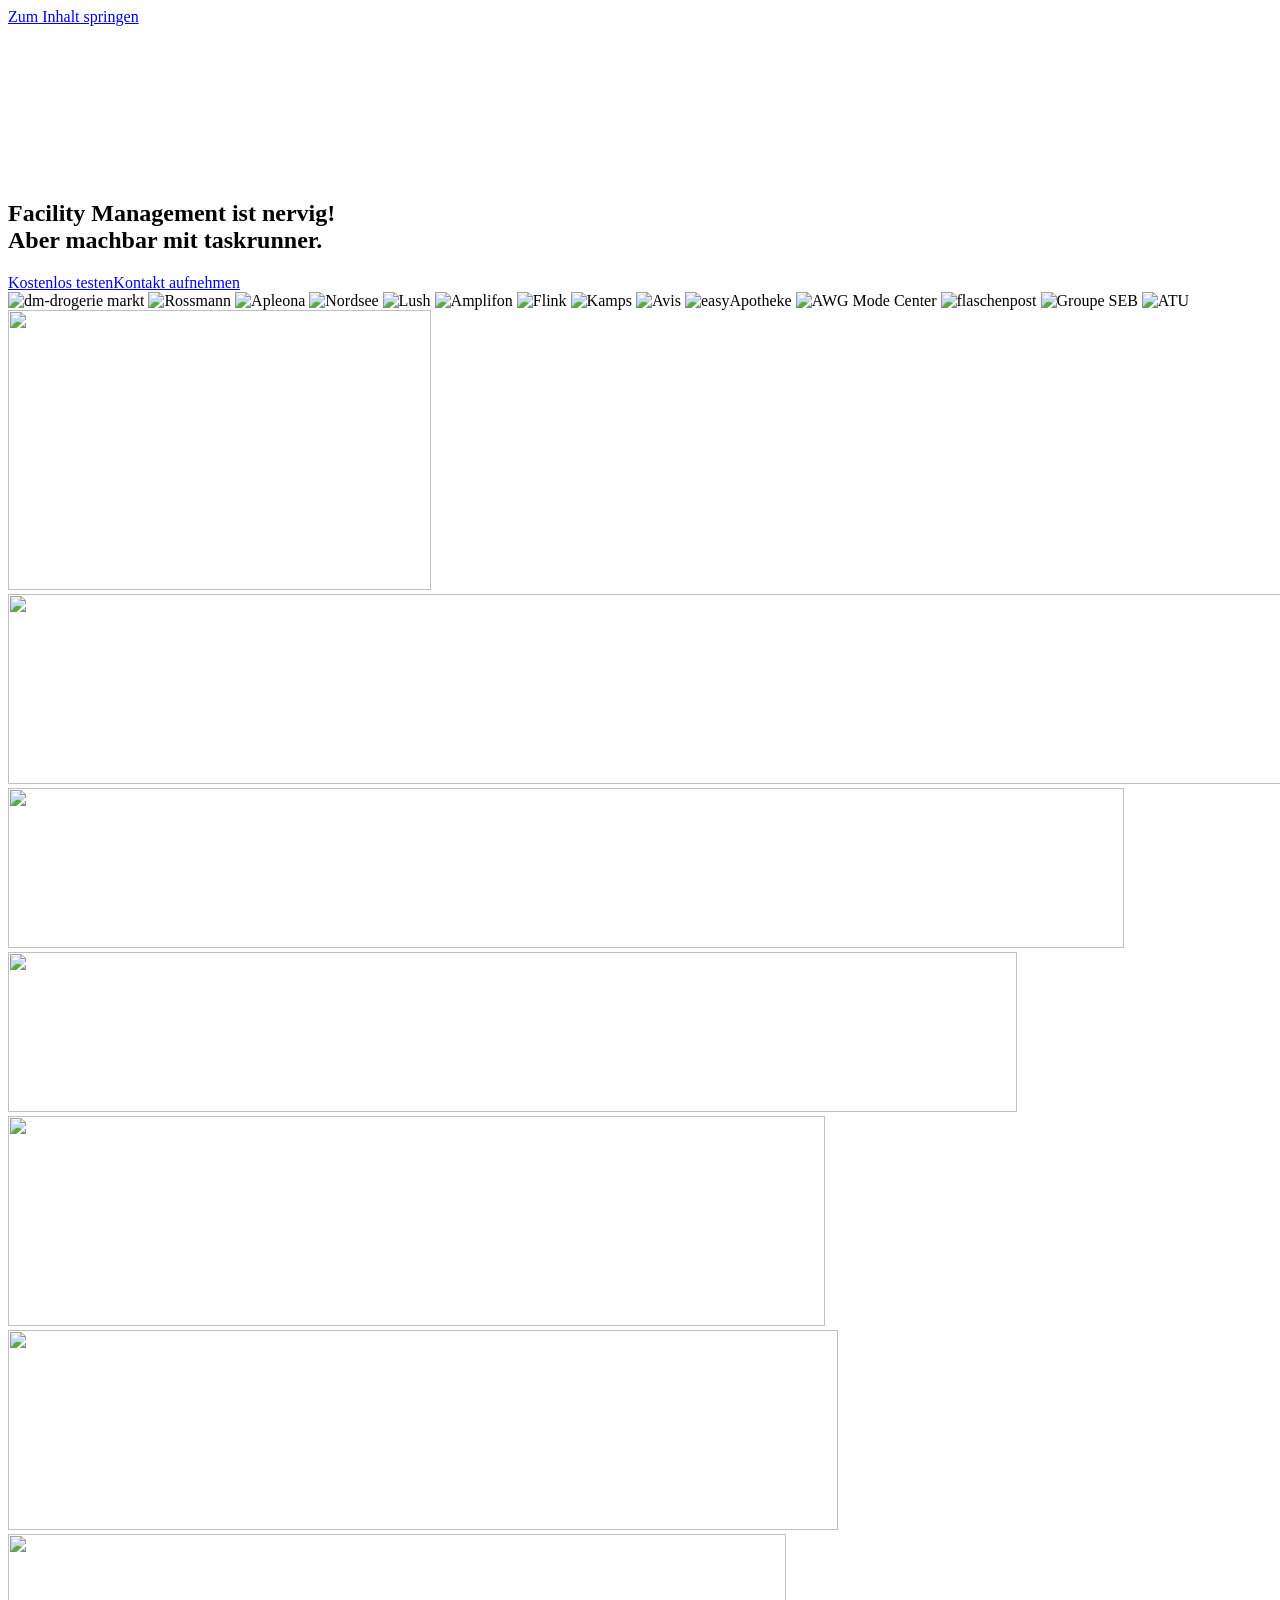
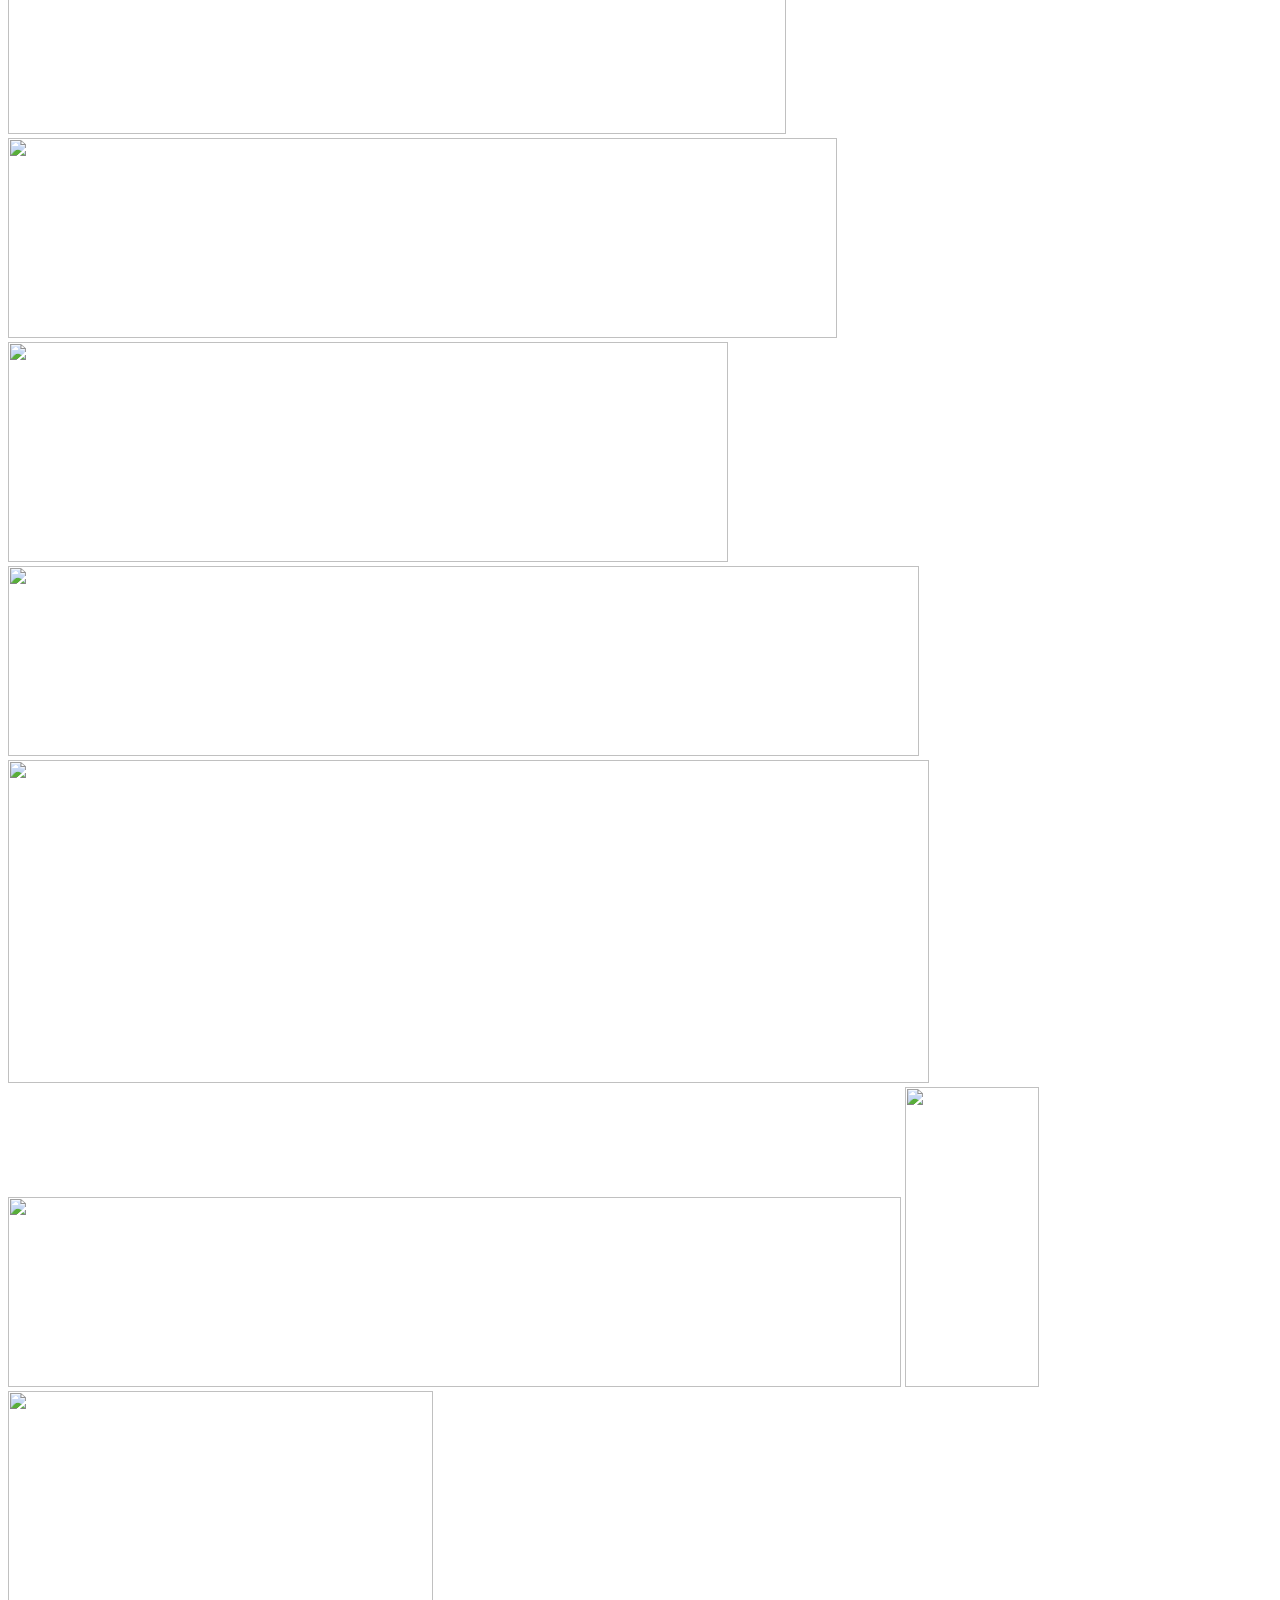
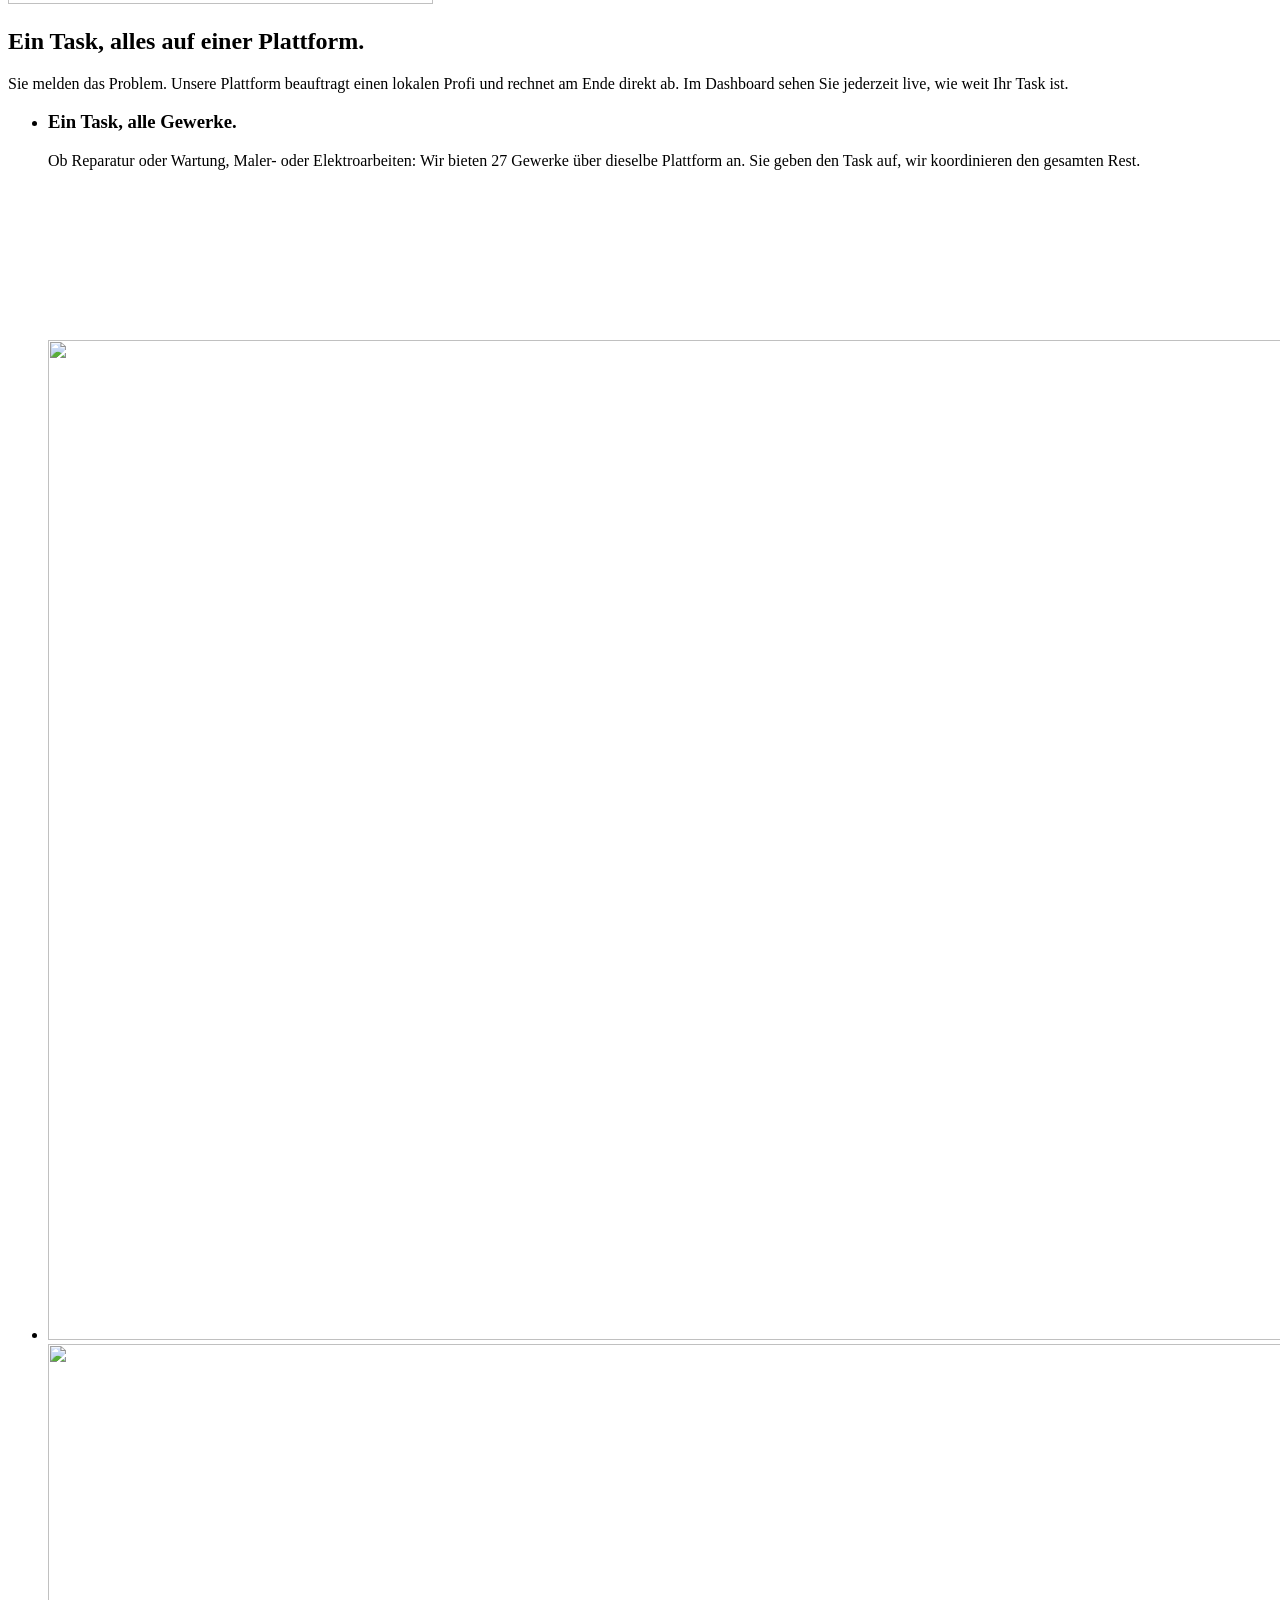
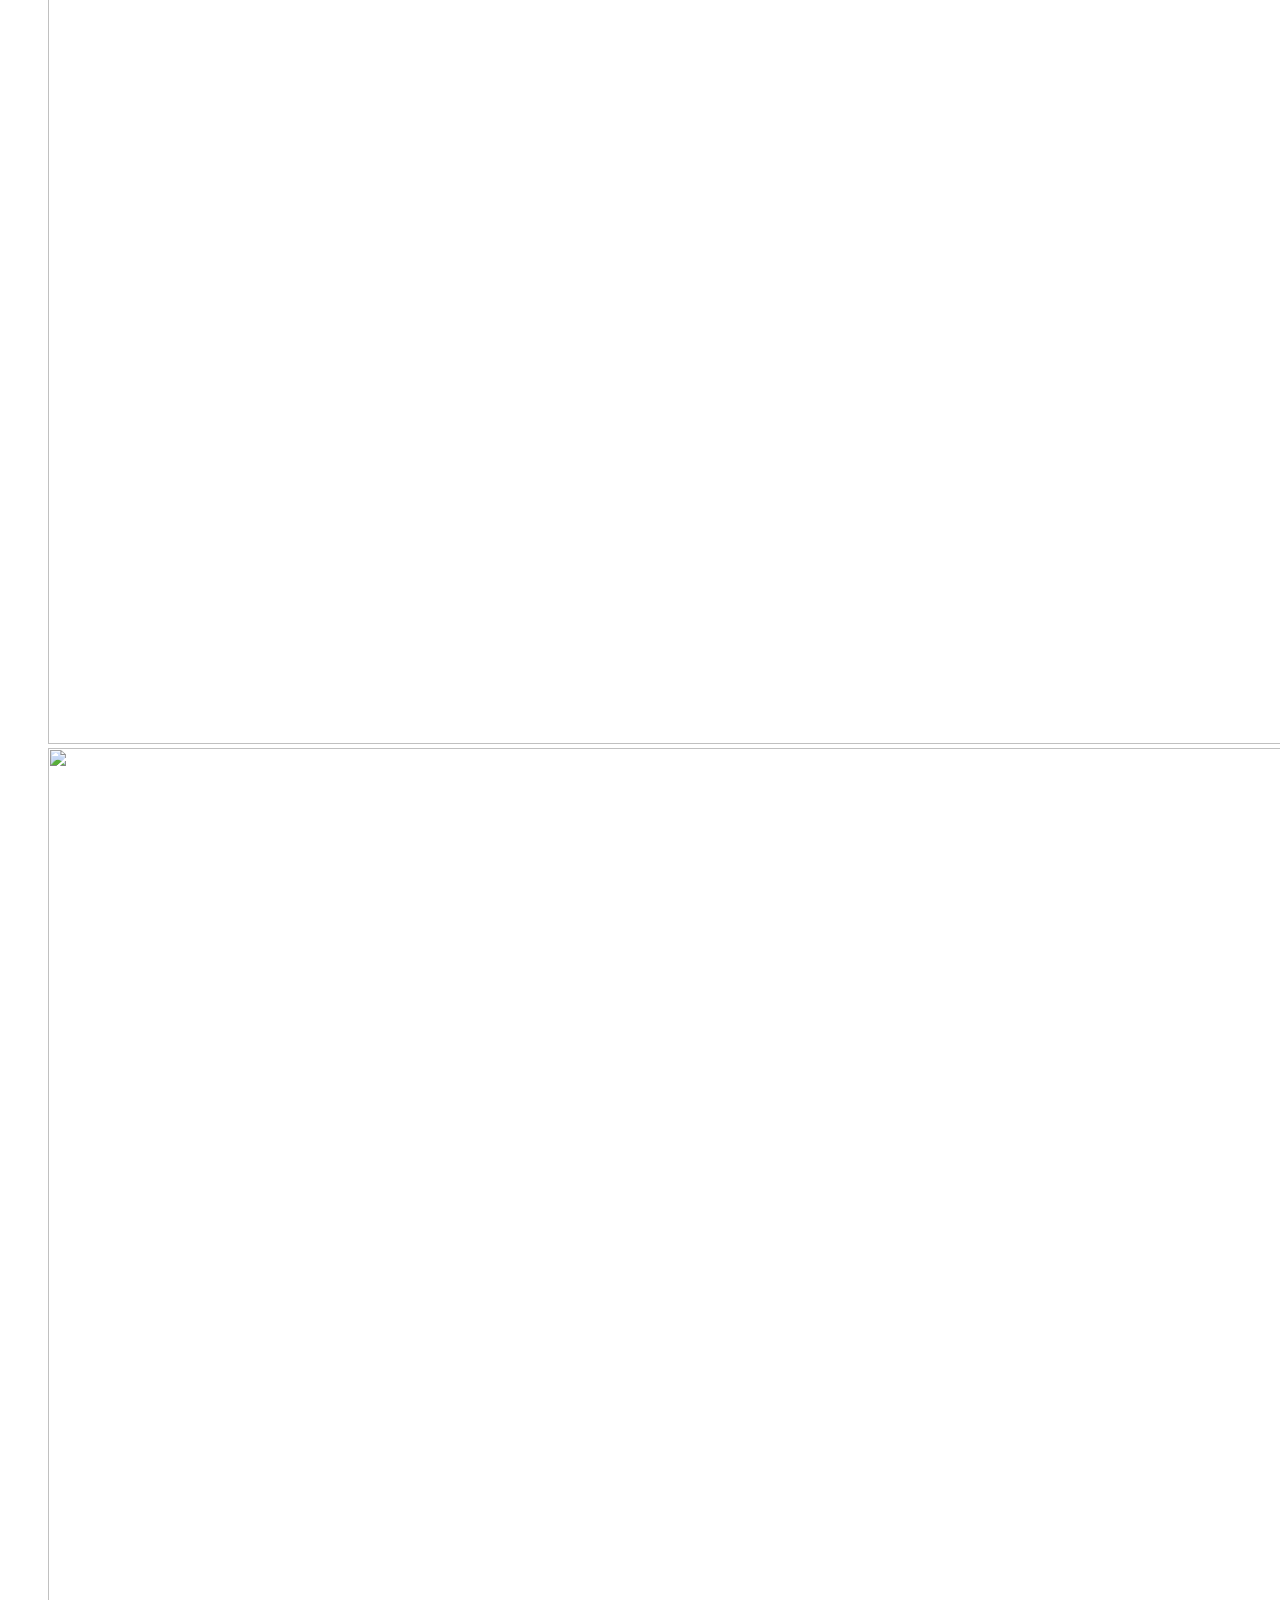
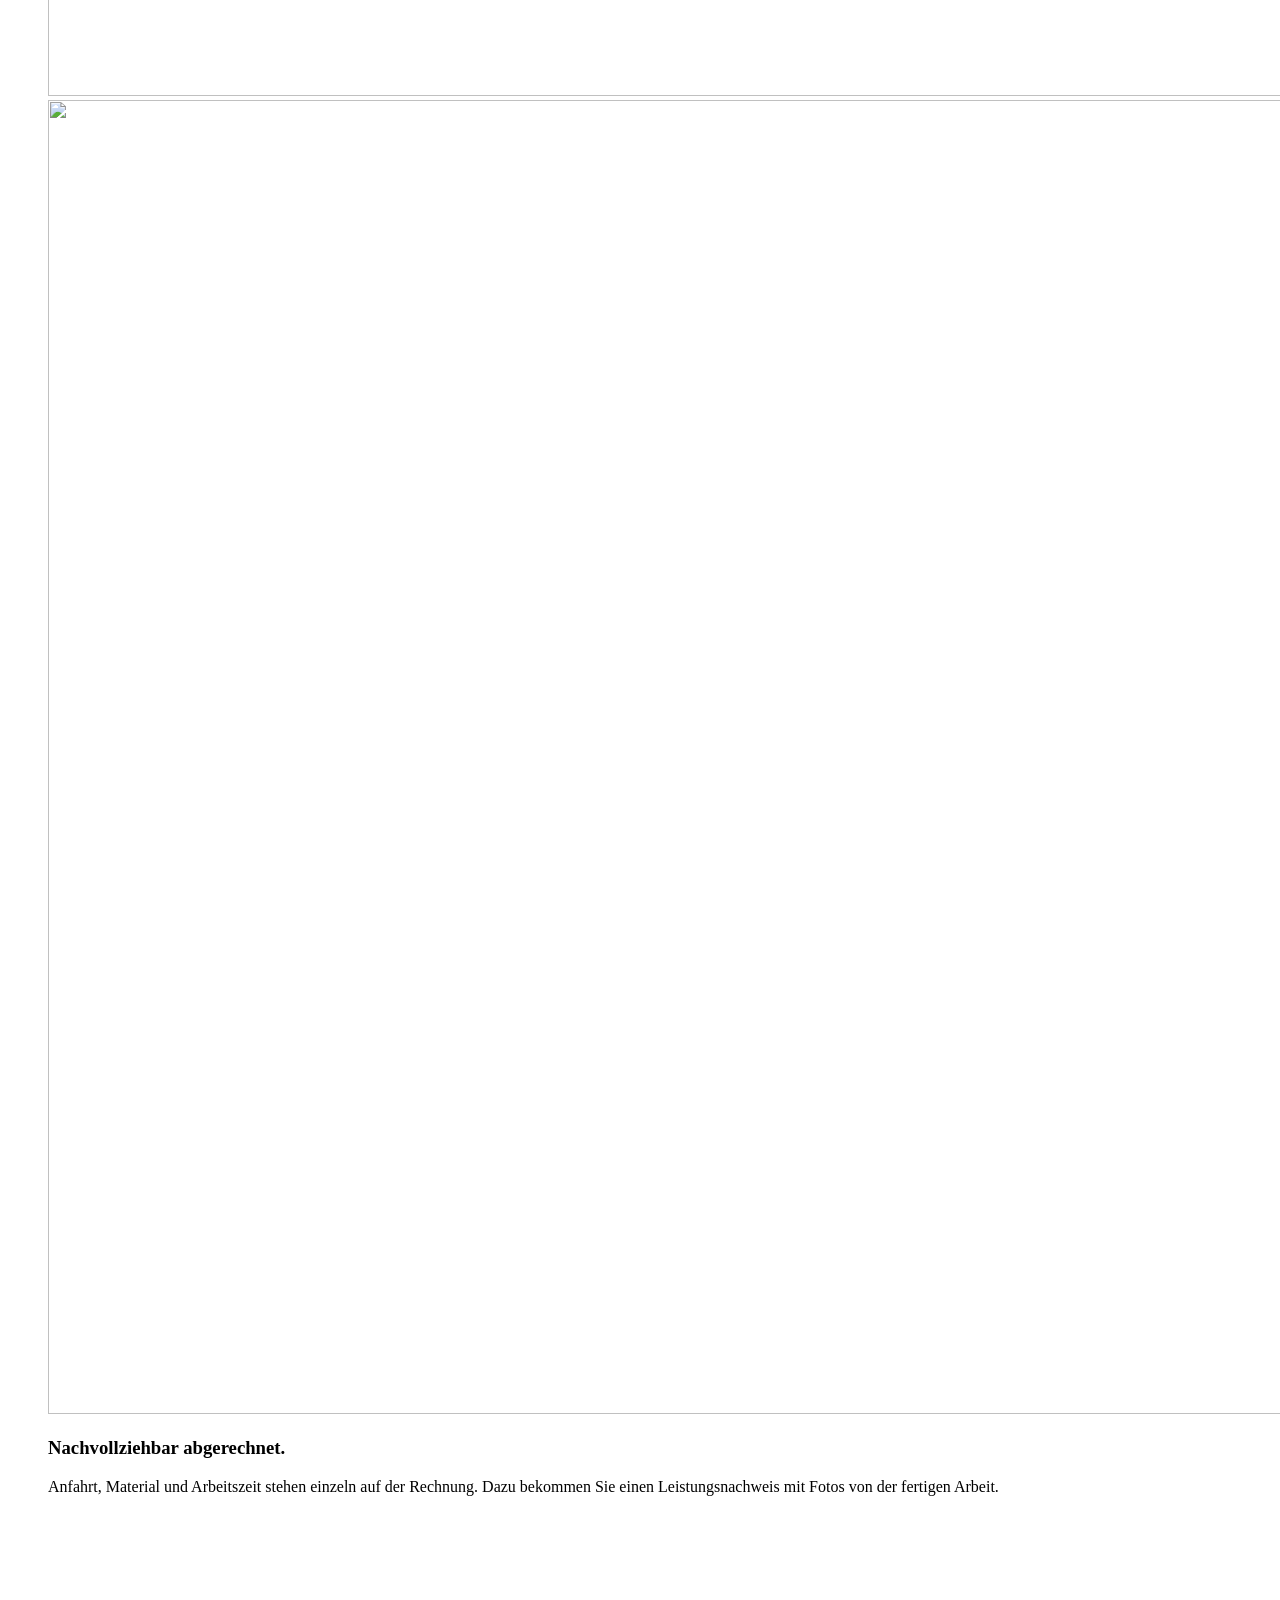
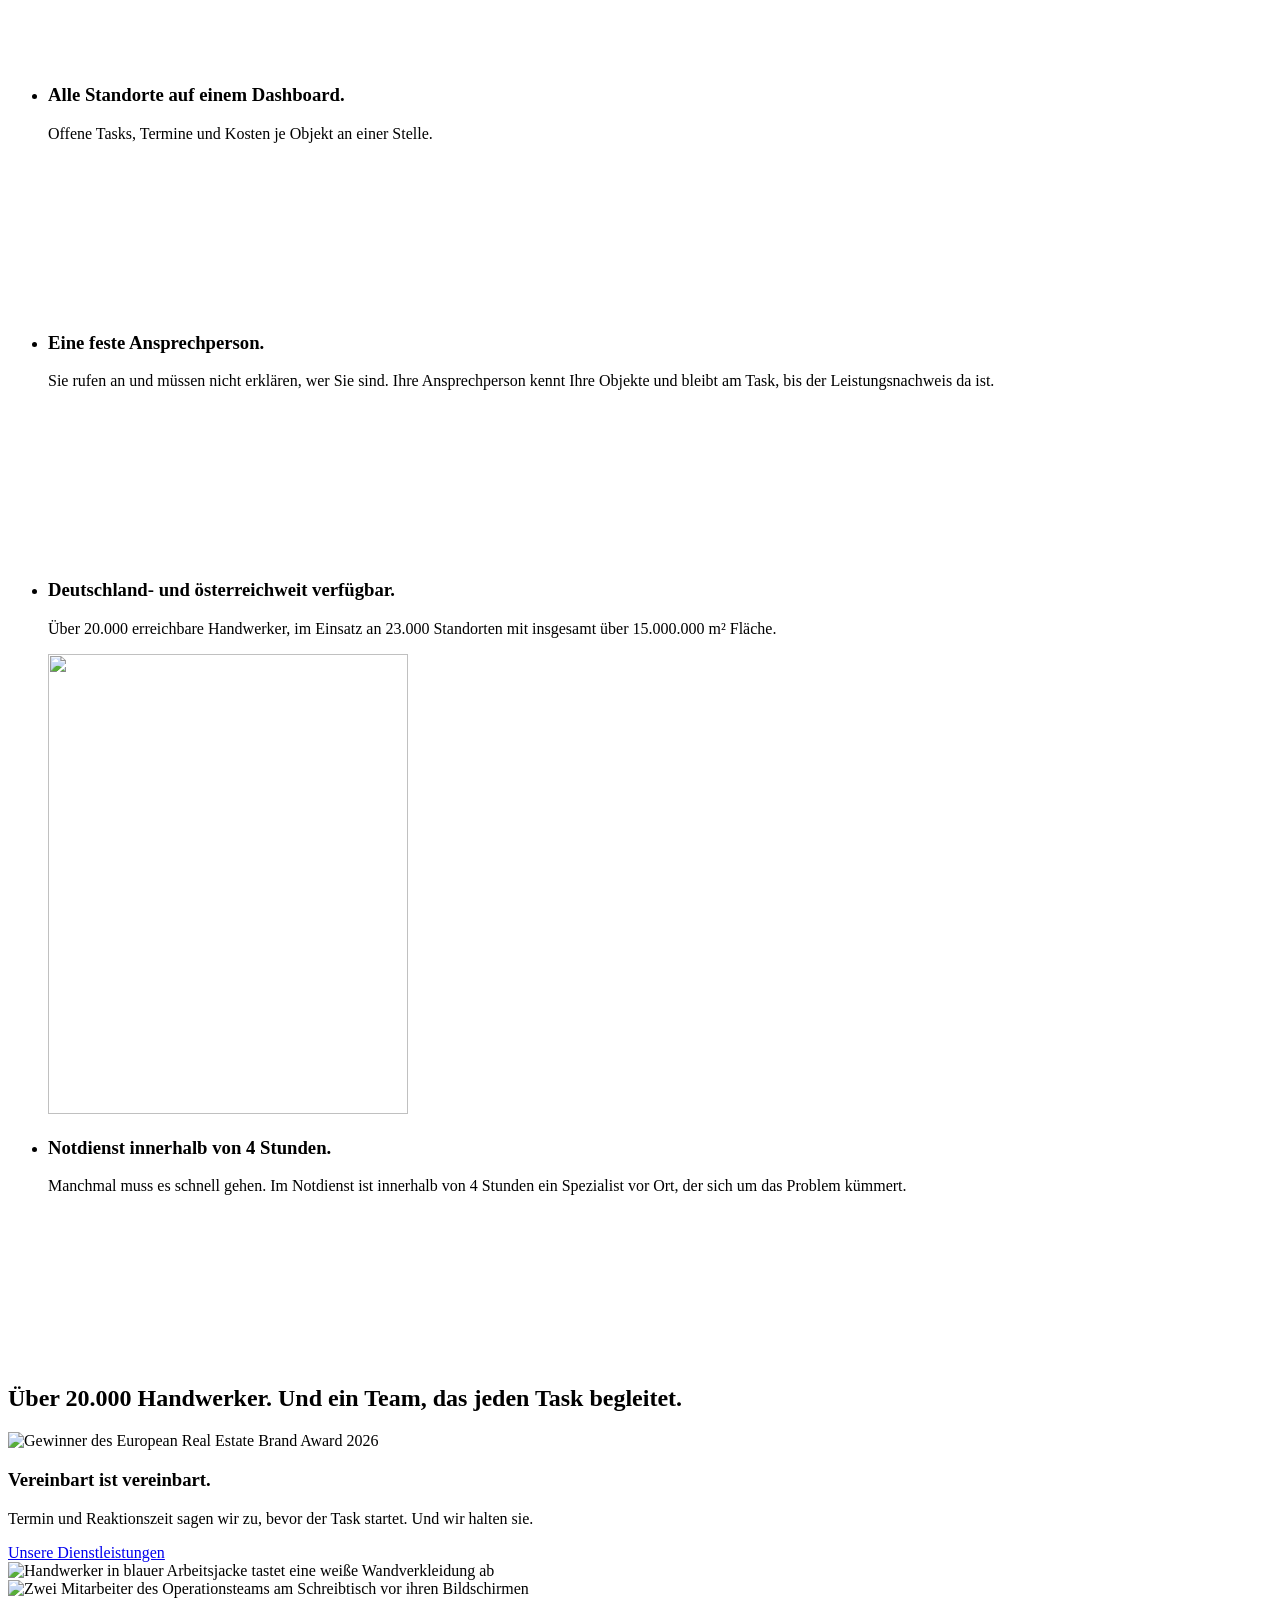
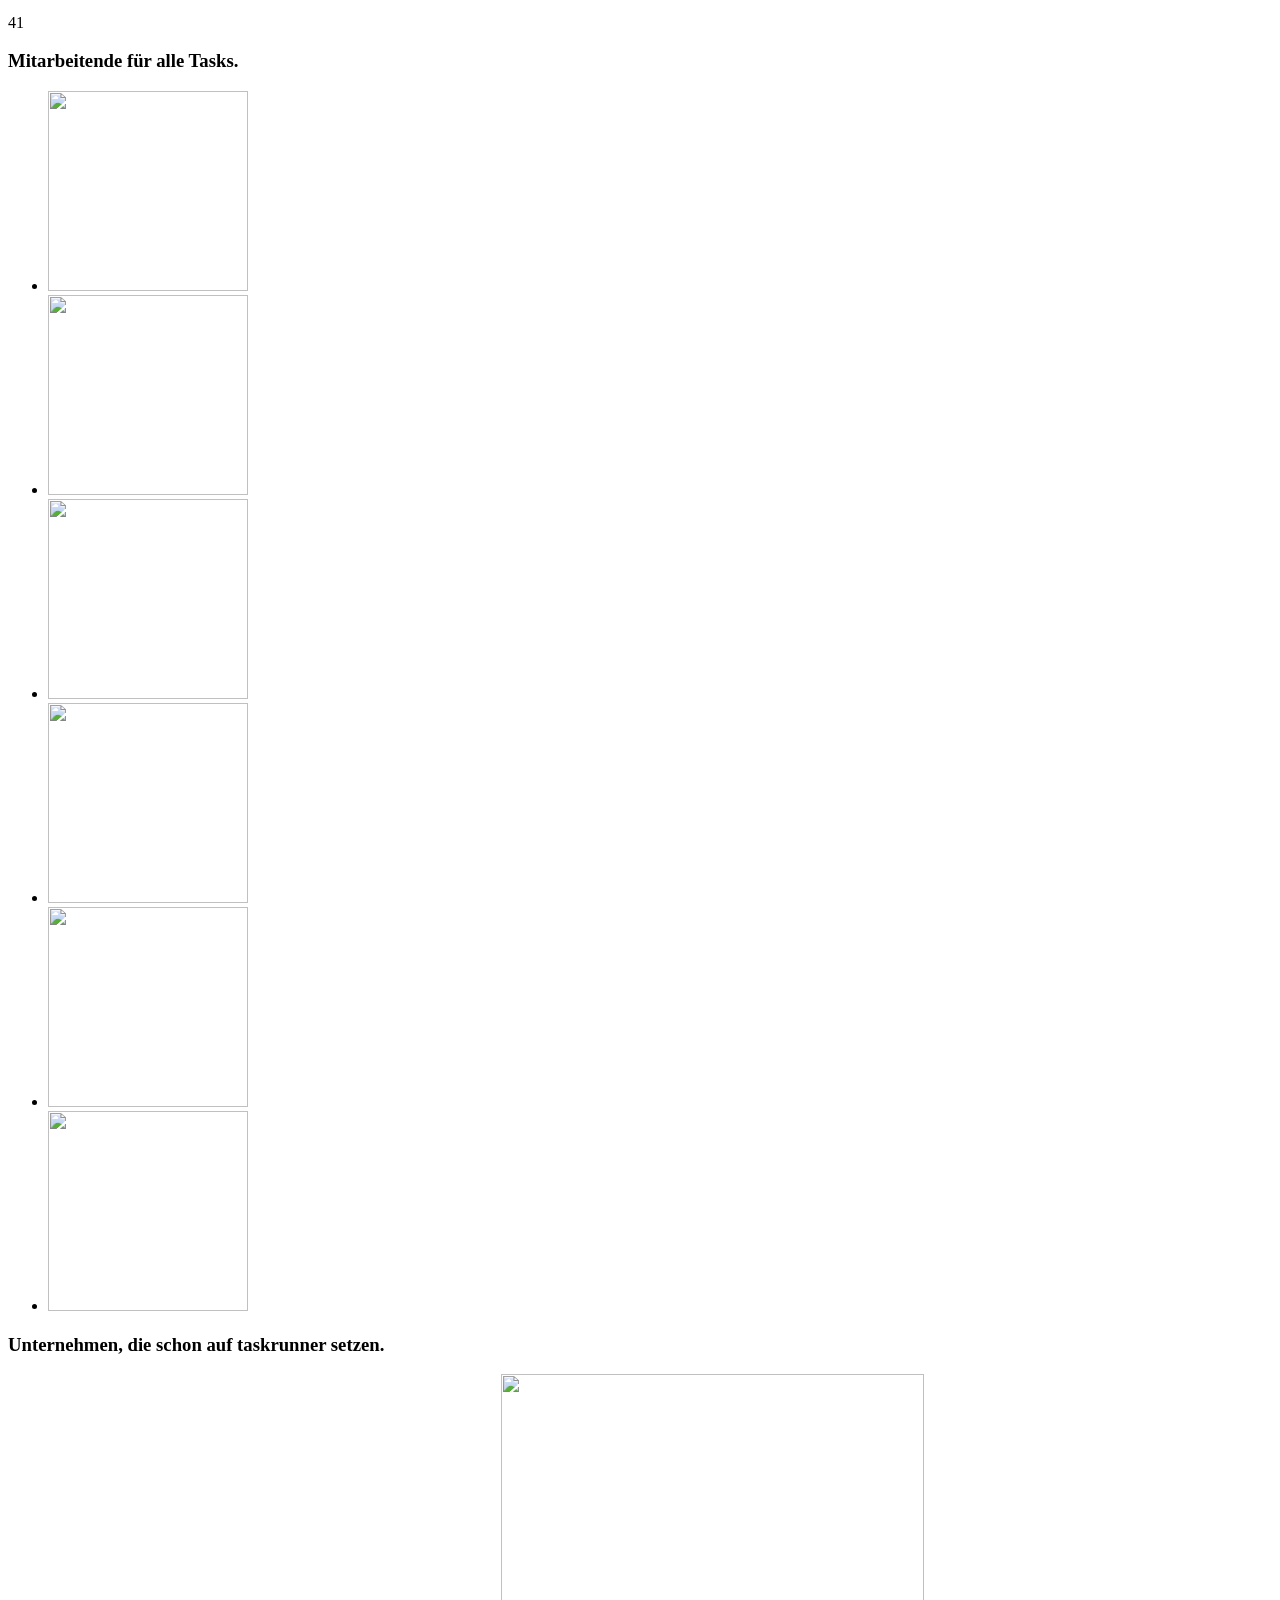
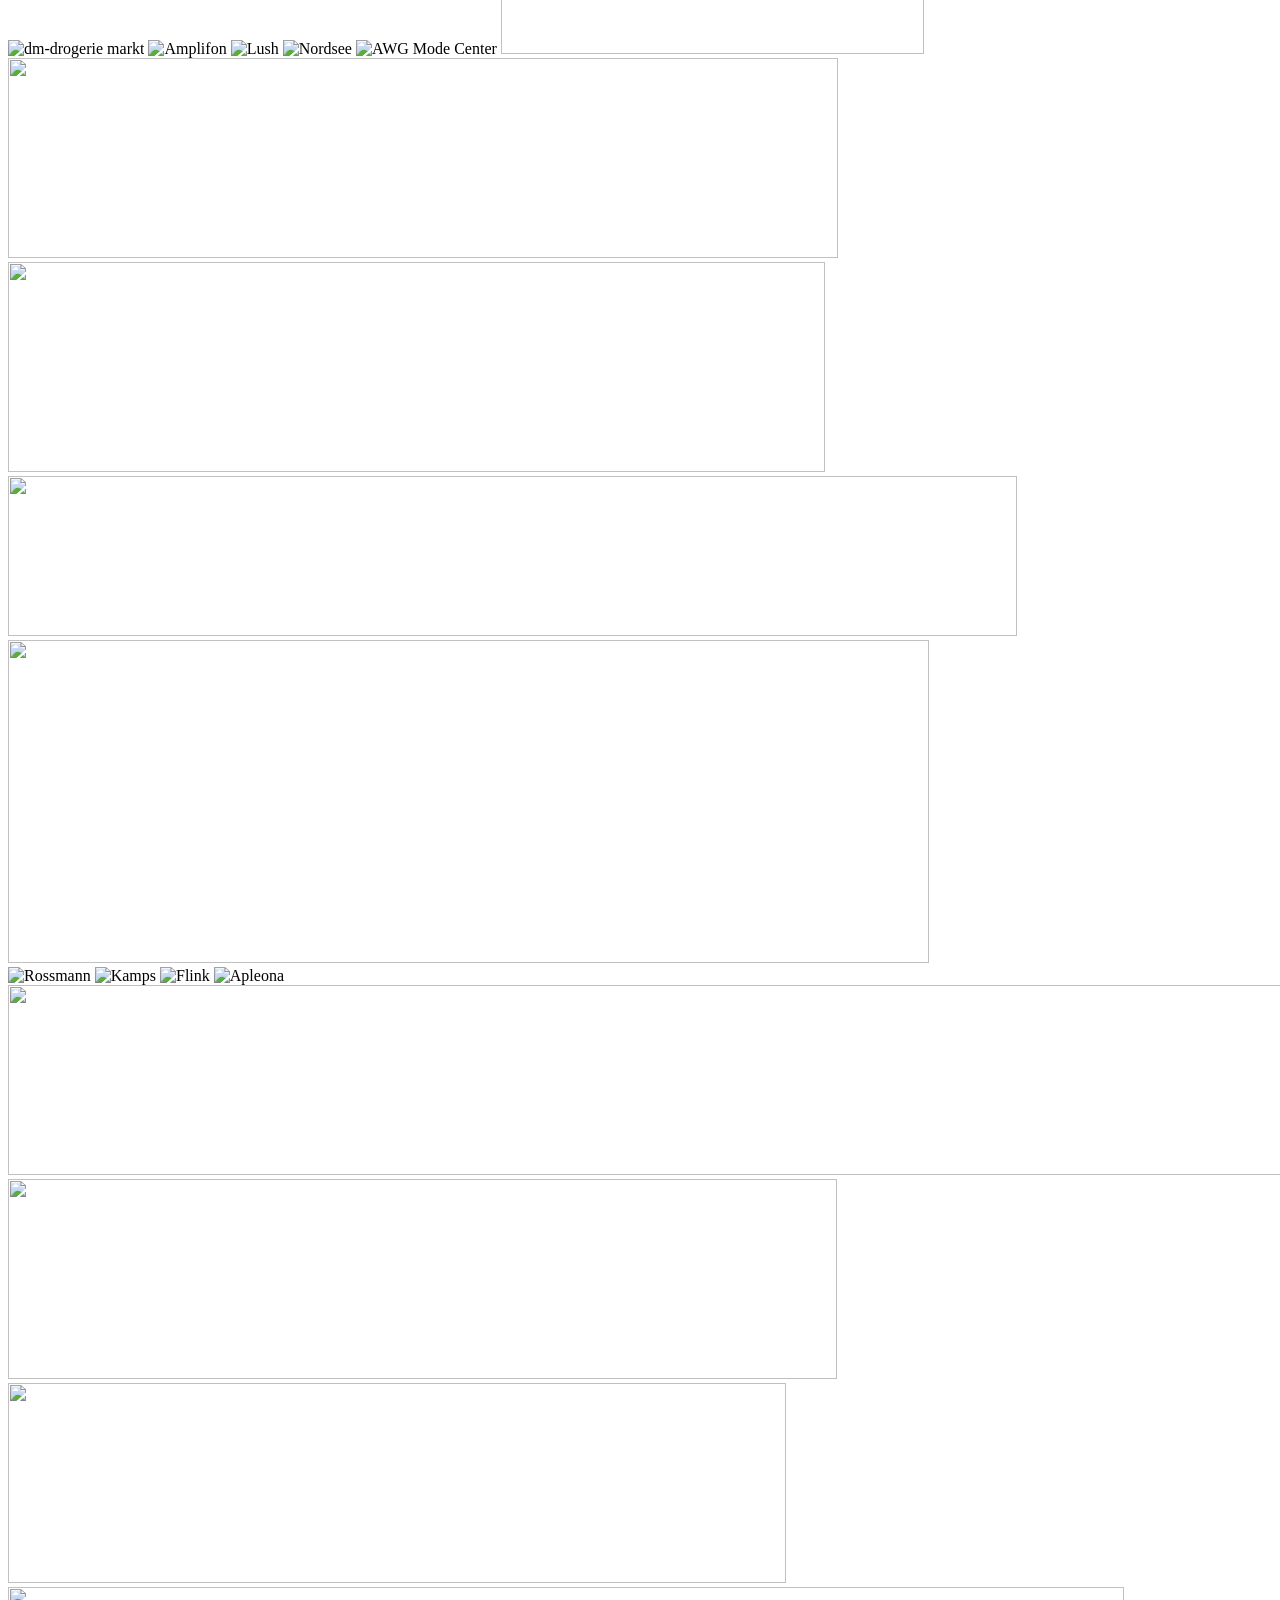
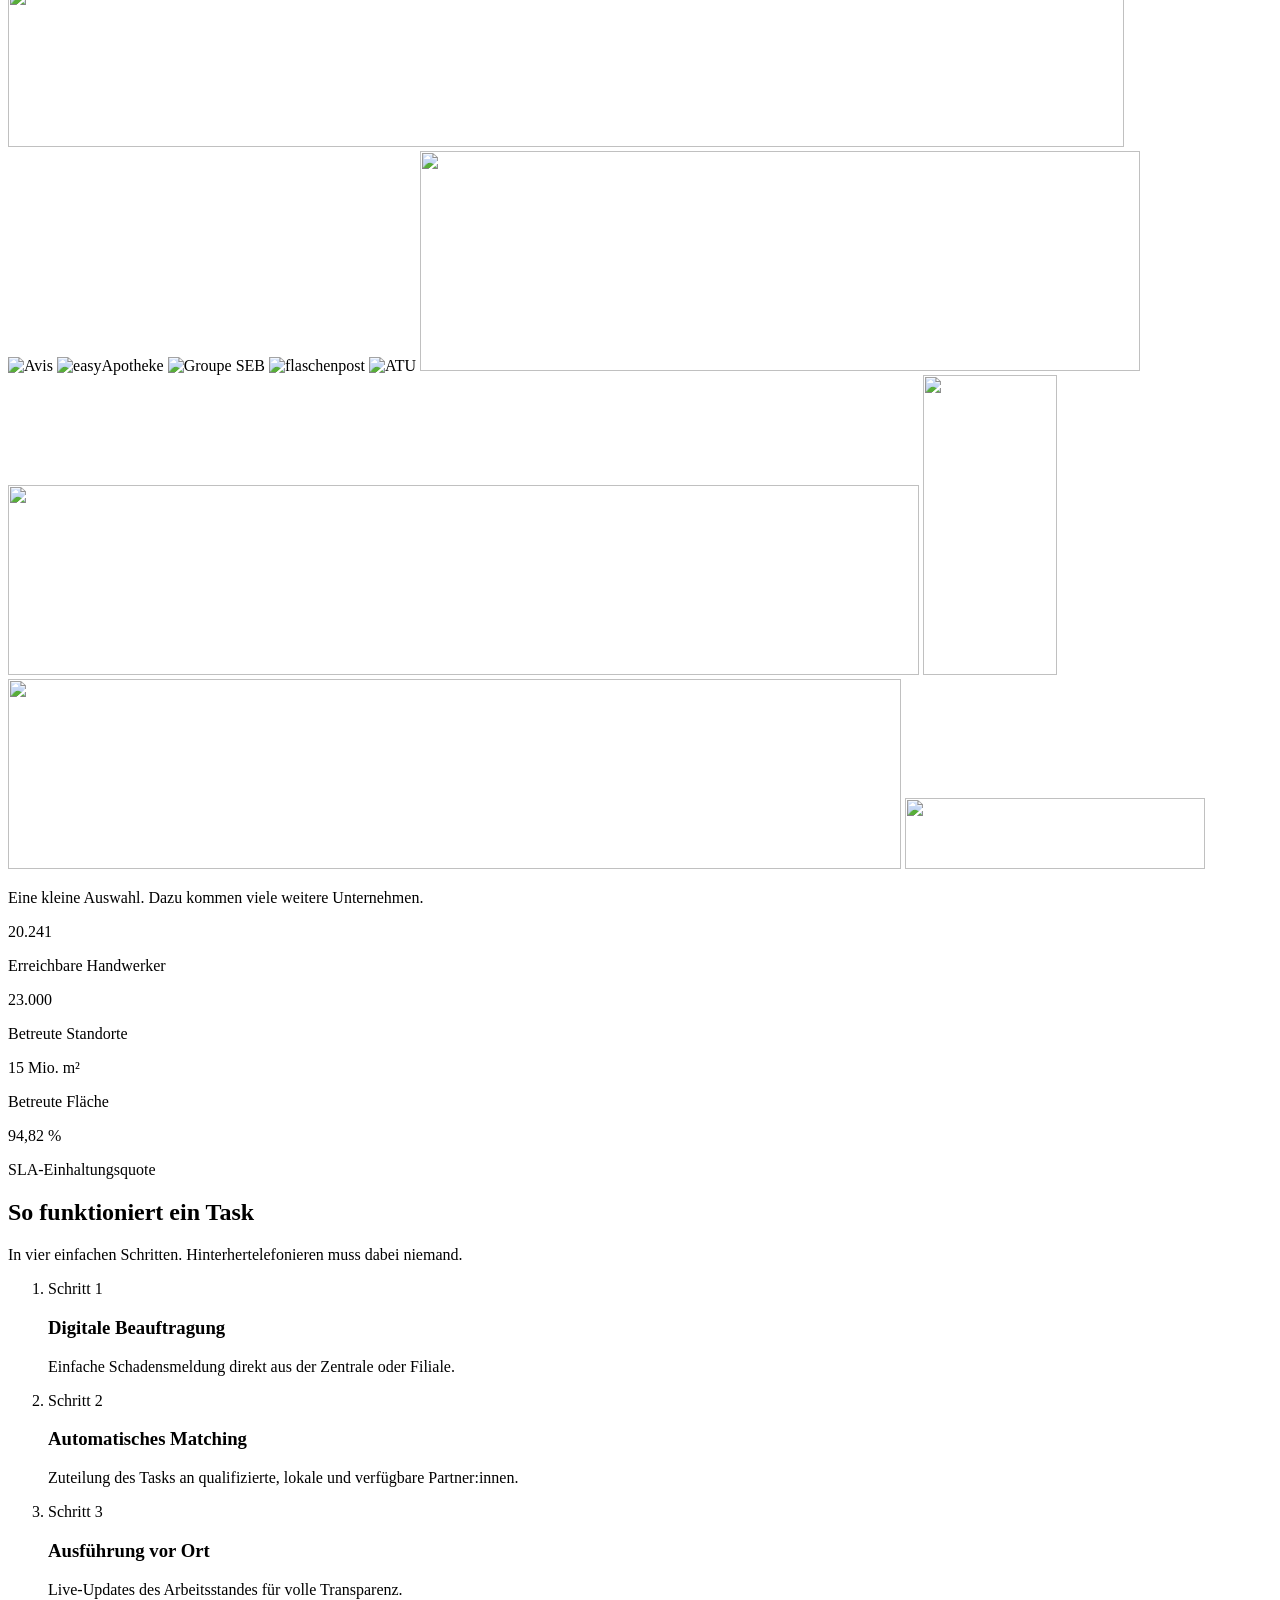
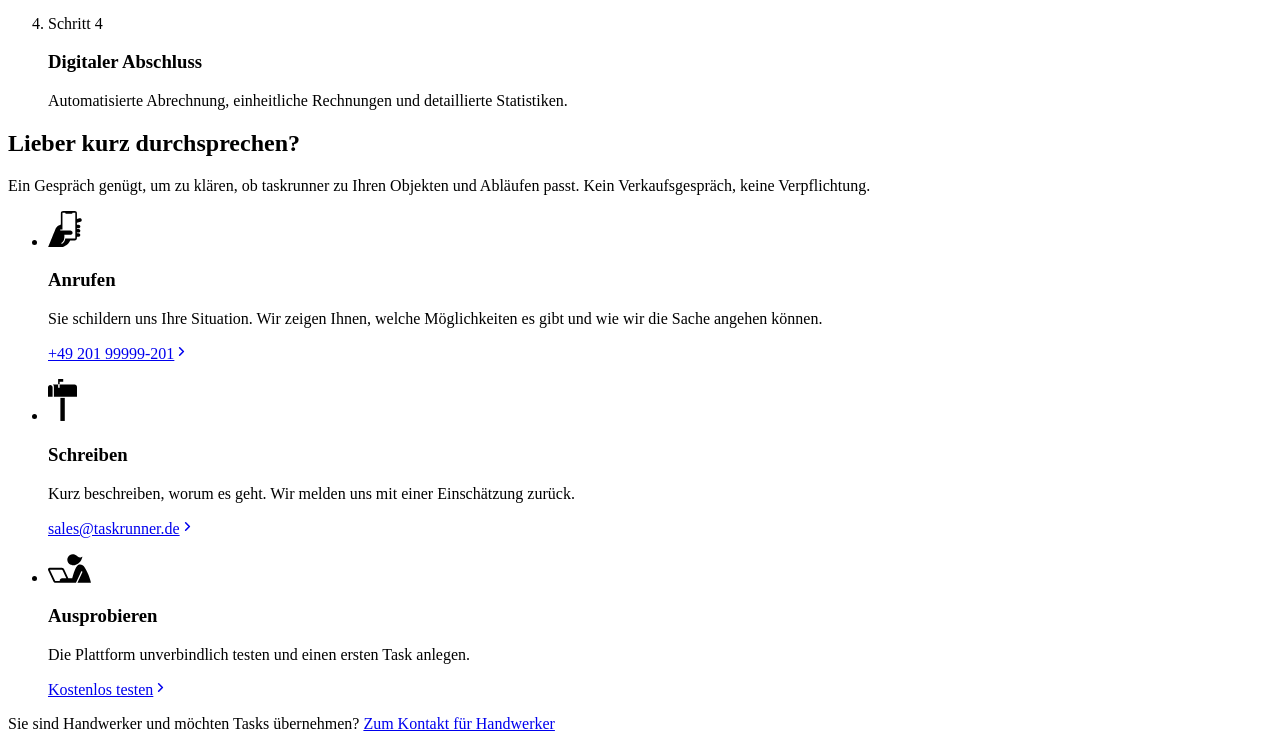
==== commit a957d136: "Startseite: Logoleiste farbig, nur angeschnitten sichtbar, mehr Weissraum darunter Co-Authored-By: C" ====
--- a/quellen/index.html
+++ b/quellen/index.html
@@ -91,38 +91,39 @@
       </section>
       <!-- Kundenlogos direkt unter dem Hero: der Hero ist um --logo-anschnitt
            kuerzer als der Bildschirm, damit dieses Band beim Laden schon
-           angeschnitten zu sehen ist. Zweite Folge unsichtbar fuer die
+           nur angeschnitten zu sehen ist (man soll die Firmen erahnen).
+           Farbige Logos: images/kundenlogos/*-farbe.svg. Zweite Folge unsichtbar fuer die
            nahtlose Schleife. Aussehen: .logo-leiste in tailwind/input.css. -->
       <section class="logo-leiste bg-white" aria-label="Unternehmen, die auf taskrunner setzen">
         <div class="logo-band"><div class="logo-spur" style="--dauer:90s;--dauer-sm:90s;--dauer-lg:90s">
-            <img src="images/kundenlogos/dm-blau.svg" alt="dm-drogerie markt" decoding="async" width="423" height="280" style="--h:28px;--h-sm:34px;--h-lg:34px">
-            <img src="images/kundenlogos/rossmann-blau.svg" alt="Rossmann" decoding="async" width="1357" height="190" style="--h:19px;--h-sm:23px;--h-lg:23px">
-            <img src="images/kundenlogos/apleona-blau.svg" alt="Apleona" decoding="async" width="1116" height="160" style="--h:16px;--h-sm:19px;--h-lg:19px">
-            <img src="images/kundenlogos/nordsee-blau.svg" alt="Nordsee" decoding="async" width="1009" height="160" style="--h:16px;--h-sm:19px;--h-lg:19px">
-            <img src="images/kundenlogos/lush-blau.svg" alt="Lush" decoding="async" width="817" height="210" style="--h:21px;--h-sm:25px;--h-lg:25px">
-            <img src="images/kundenlogos/amplifon-blau.svg" alt="Amplifon" decoding="async" width="830" height="200" style="--h:20px;--h-sm:24px;--h-lg:24px">
-            <img src="images/kundenlogos/flink-blau.svg" alt="Flink" decoding="async" width="778" height="200" style="--h:20px;--h-sm:24px;--h-lg:24px">
-            <img src="images/kundenlogos/kamps-blau.svg" alt="Kamps" decoding="async" width="829" height="200" style="--h:20px;--h-sm:24px;--h-lg:24px">
-            <img src="images/kundenlogos/avis-blau.svg" alt="Avis" decoding="async" width="720" height="220" style="--h:22px;--h-sm:26px;--h-lg:26px">
-            <img src="images/kundenlogos/easyapotheke-blau.svg" alt="easyApotheke" decoding="async" width="911" height="190" style="--h:19px;--h-sm:23px;--h-lg:23px">
-            <img src="images/kundenlogos/awg-blau.svg" alt="AWG Mode Center" decoding="async" width="921" height="323" style="--h:20px;--h-sm:24px;--h-lg:24px">
-            <img src="images/kundenlogos/flaschenpost-blau.svg" alt="flaschenpost" decoding="async" width="893" height="190" style="--h:19px;--h-sm:23px;--h-lg:23px">
-            <img src="images/kundenlogos/groupe-seb-blau.svg" alt="Groupe SEB" decoding="async" width="134" height="300" style="--h:30px;--h-sm:36px;--h-lg:36px">
-            <img src="images/kundenlogos/atu-blau.svg" alt="ATU" decoding="async" width="300" height="71" style="--h:18px;--h-sm:22px;--h-lg:22px">
-            <img src="images/kundenlogos/dm-blau.svg" alt="" aria-hidden="true" decoding="async" width="423" height="280" style="--h:28px;--h-sm:34px;--h-lg:34px">
-            <img src="images/kundenlogos/rossmann-blau.svg" alt="" aria-hidden="true" decoding="async" width="1357" height="190" style="--h:19px;--h-sm:23px;--h-lg:23px">
-            <img src="images/kundenlogos/apleona-blau.svg" alt="" aria-hidden="true" decoding="async" width="1116" height="160" style="--h:16px;--h-sm:19px;--h-lg:19px">
-            <img src="images/kundenlogos/nordsee-blau.svg" alt="" aria-hidden="true" decoding="async" width="1009" height="160" style="--h:16px;--h-sm:19px;--h-lg:19px">
-            <img src="images/kundenlogos/lush-blau.svg" alt="" aria-hidden="true" decoding="async" width="817" height="210" style="--h:21px;--h-sm:25px;--h-lg:25px">
-            <img src="images/kundenlogos/amplifon-blau.svg" alt="" aria-hidden="true" decoding="async" width="830" height="200" style="--h:20px;--h-sm:24px;--h-lg:24px">
-            <img src="images/kundenlogos/flink-blau.svg" alt="" aria-hidden="true" decoding="async" width="778" height="200" style="--h:20px;--h-sm:24px;--h-lg:24px">
-            <img src="images/kundenlogos/kamps-blau.svg" alt="" aria-hidden="true" decoding="async" width="829" height="200" style="--h:20px;--h-sm:24px;--h-lg:24px">
-            <img src="images/kundenlogos/avis-blau.svg" alt="" aria-hidden="true" decoding="async" width="720" height="220" style="--h:22px;--h-sm:26px;--h-lg:26px">
-            <img src="images/kundenlogos/easyapotheke-blau.svg" alt="" aria-hidden="true" decoding="async" width="911" height="190" style="--h:19px;--h-sm:23px;--h-lg:23px">
-            <img src="images/kundenlogos/awg-blau.svg" alt="" aria-hidden="true" decoding="async" width="921" height="323" style="--h:20px;--h-sm:24px;--h-lg:24px">
-            <img src="images/kundenlogos/flaschenpost-blau.svg" alt="" aria-hidden="true" decoding="async" width="893" height="190" style="--h:19px;--h-sm:23px;--h-lg:23px">
-            <img src="images/kundenlogos/groupe-seb-blau.svg" alt="" aria-hidden="true" decoding="async" width="134" height="300" style="--h:30px;--h-sm:36px;--h-lg:36px">
-            <img src="images/kundenlogos/atu-blau.svg" alt="" aria-hidden="true" decoding="async" width="300" height="71" style="--h:18px;--h-sm:22px;--h-lg:22px">
+            <img src="images/kundenlogos/dm-farbe.svg" alt="dm-drogerie markt" decoding="async" width="423" height="280" style="--h:28px;--h-sm:34px;--h-lg:34px">
+            <img src="images/kundenlogos/rossmann-farbe.svg" alt="Rossmann" decoding="async" width="1357" height="190" style="--h:19px;--h-sm:23px;--h-lg:23px">
+            <img src="images/kundenlogos/apleona-farbe.svg" alt="Apleona" decoding="async" width="1116" height="160" style="--h:16px;--h-sm:19px;--h-lg:19px">
+            <img src="images/kundenlogos/nordsee-farbe.svg" alt="Nordsee" decoding="async" width="1009" height="160" style="--h:16px;--h-sm:19px;--h-lg:19px">
+            <img src="images/kundenlogos/lush-farbe.svg" alt="Lush" decoding="async" width="817" height="210" style="--h:21px;--h-sm:25px;--h-lg:25px">
+            <img src="images/kundenlogos/amplifon-farbe.svg" alt="Amplifon" decoding="async" width="830" height="200" style="--h:20px;--h-sm:24px;--h-lg:24px">
+            <img src="images/kundenlogos/flink-farbe.svg" alt="Flink" decoding="async" width="778" height="200" style="--h:20px;--h-sm:24px;--h-lg:24px">
+            <img src="images/kundenlogos/kamps-farbe.svg" alt="Kamps" decoding="async" width="829" height="200" style="--h:20px;--h-sm:24px;--h-lg:24px">
+            <img src="images/kundenlogos/avis-farbe.svg" alt="Avis" decoding="async" width="720" height="220" style="--h:22px;--h-sm:26px;--h-lg:26px">
+            <img src="images/kundenlogos/easyapotheke-farbe.svg" alt="easyApotheke" decoding="async" width="911" height="190" style="--h:19px;--h-sm:23px;--h-lg:23px">
+            <img src="images/kundenlogos/awg-farbe.svg" alt="AWG Mode Center" decoding="async" width="921" height="323" style="--h:20px;--h-sm:24px;--h-lg:24px">
+            <img src="images/kundenlogos/flaschenpost-farbe.svg" alt="flaschenpost" decoding="async" width="893" height="190" style="--h:19px;--h-sm:23px;--h-lg:23px">
+            <img src="images/kundenlogos/groupe-seb-farbe.svg" alt="Groupe SEB" decoding="async" width="134" height="300" style="--h:30px;--h-sm:36px;--h-lg:36px">
+            <img src="images/kundenlogos/atu-farbe.svg" alt="ATU" decoding="async" width="425" height="213" style="--h:24px;--h-sm:28px;--h-lg:28px">
+            <img src="images/kundenlogos/dm-farbe.svg" alt="" aria-hidden="true" decoding="async" width="423" height="280" style="--h:28px;--h-sm:34px;--h-lg:34px">
+            <img src="images/kundenlogos/rossmann-farbe.svg" alt="" aria-hidden="true" decoding="async" width="1357" height="190" style="--h:19px;--h-sm:23px;--h-lg:23px">
+            <img src="images/kundenlogos/apleona-farbe.svg" alt="" aria-hidden="true" decoding="async" width="1116" height="160" style="--h:16px;--h-sm:19px;--h-lg:19px">
+            <img src="images/kundenlogos/nordsee-farbe.svg" alt="" aria-hidden="true" decoding="async" width="1009" height="160" style="--h:16px;--h-sm:19px;--h-lg:19px">
+            <img src="images/kundenlogos/lush-farbe.svg" alt="" aria-hidden="true" decoding="async" width="817" height="210" style="--h:21px;--h-sm:25px;--h-lg:25px">
+            <img src="images/kundenlogos/amplifon-farbe.svg" alt="" aria-hidden="true" decoding="async" width="830" height="200" style="--h:20px;--h-sm:24px;--h-lg:24px">
+            <img src="images/kundenlogos/flink-farbe.svg" alt="" aria-hidden="true" decoding="async" width="778" height="200" style="--h:20px;--h-sm:24px;--h-lg:24px">
+            <img src="images/kundenlogos/kamps-farbe.svg" alt="" aria-hidden="true" decoding="async" width="829" height="200" style="--h:20px;--h-sm:24px;--h-lg:24px">
+            <img src="images/kundenlogos/avis-farbe.svg" alt="" aria-hidden="true" decoding="async" width="720" height="220" style="--h:22px;--h-sm:26px;--h-lg:26px">
+            <img src="images/kundenlogos/easyapotheke-farbe.svg" alt="" aria-hidden="true" decoding="async" width="911" height="190" style="--h:19px;--h-sm:23px;--h-lg:23px">
+            <img src="images/kundenlogos/awg-farbe.svg" alt="" aria-hidden="true" decoding="async" width="921" height="323" style="--h:20px;--h-sm:24px;--h-lg:24px">
+            <img src="images/kundenlogos/flaschenpost-farbe.svg" alt="" aria-hidden="true" decoding="async" width="893" height="190" style="--h:19px;--h-sm:23px;--h-lg:23px">
+            <img src="images/kundenlogos/groupe-seb-farbe.svg" alt="" aria-hidden="true" decoding="async" width="134" height="300" style="--h:30px;--h-sm:36px;--h-lg:36px">
+            <img src="images/kundenlogos/atu-farbe.svg" alt="" aria-hidden="true" decoding="async" width="425" height="213" style="--h:24px;--h-sm:28px;--h-lg:28px">
         </div></div>
       </section>
       <section class="bg-white section-y">
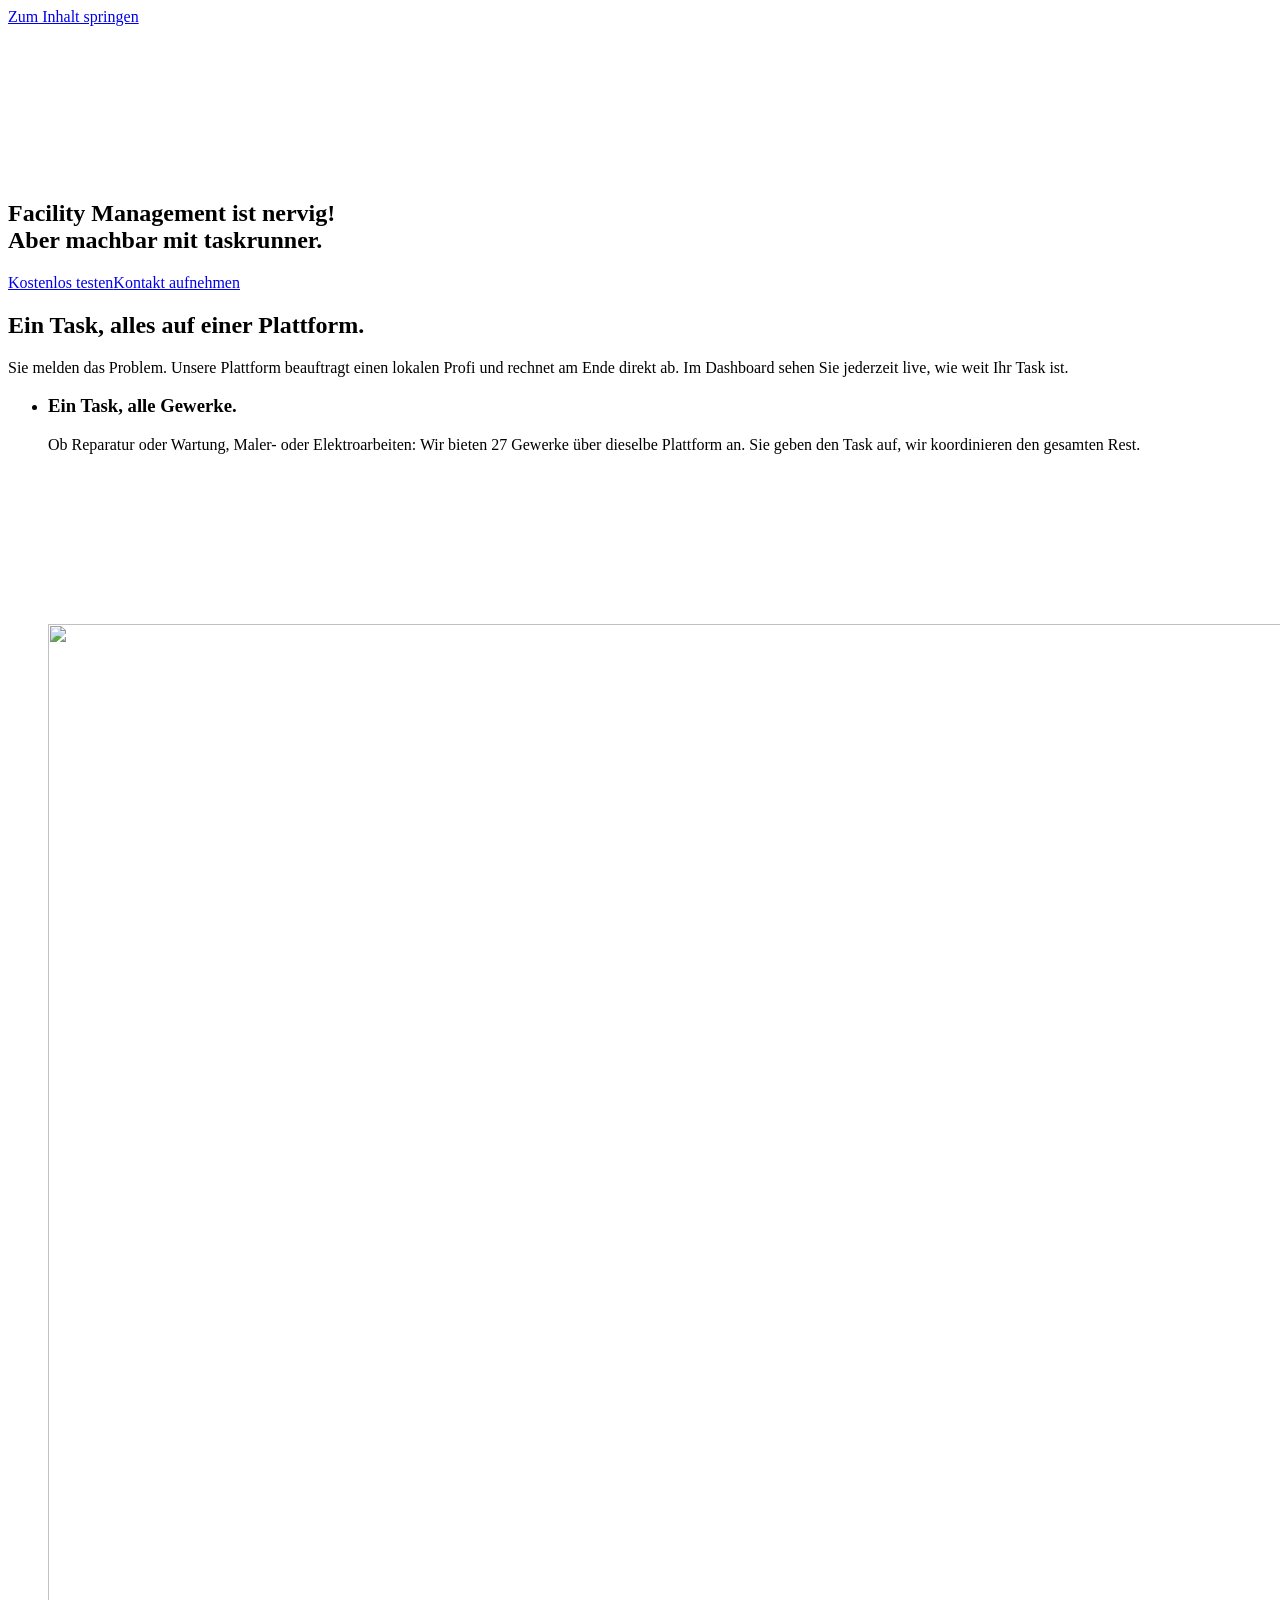
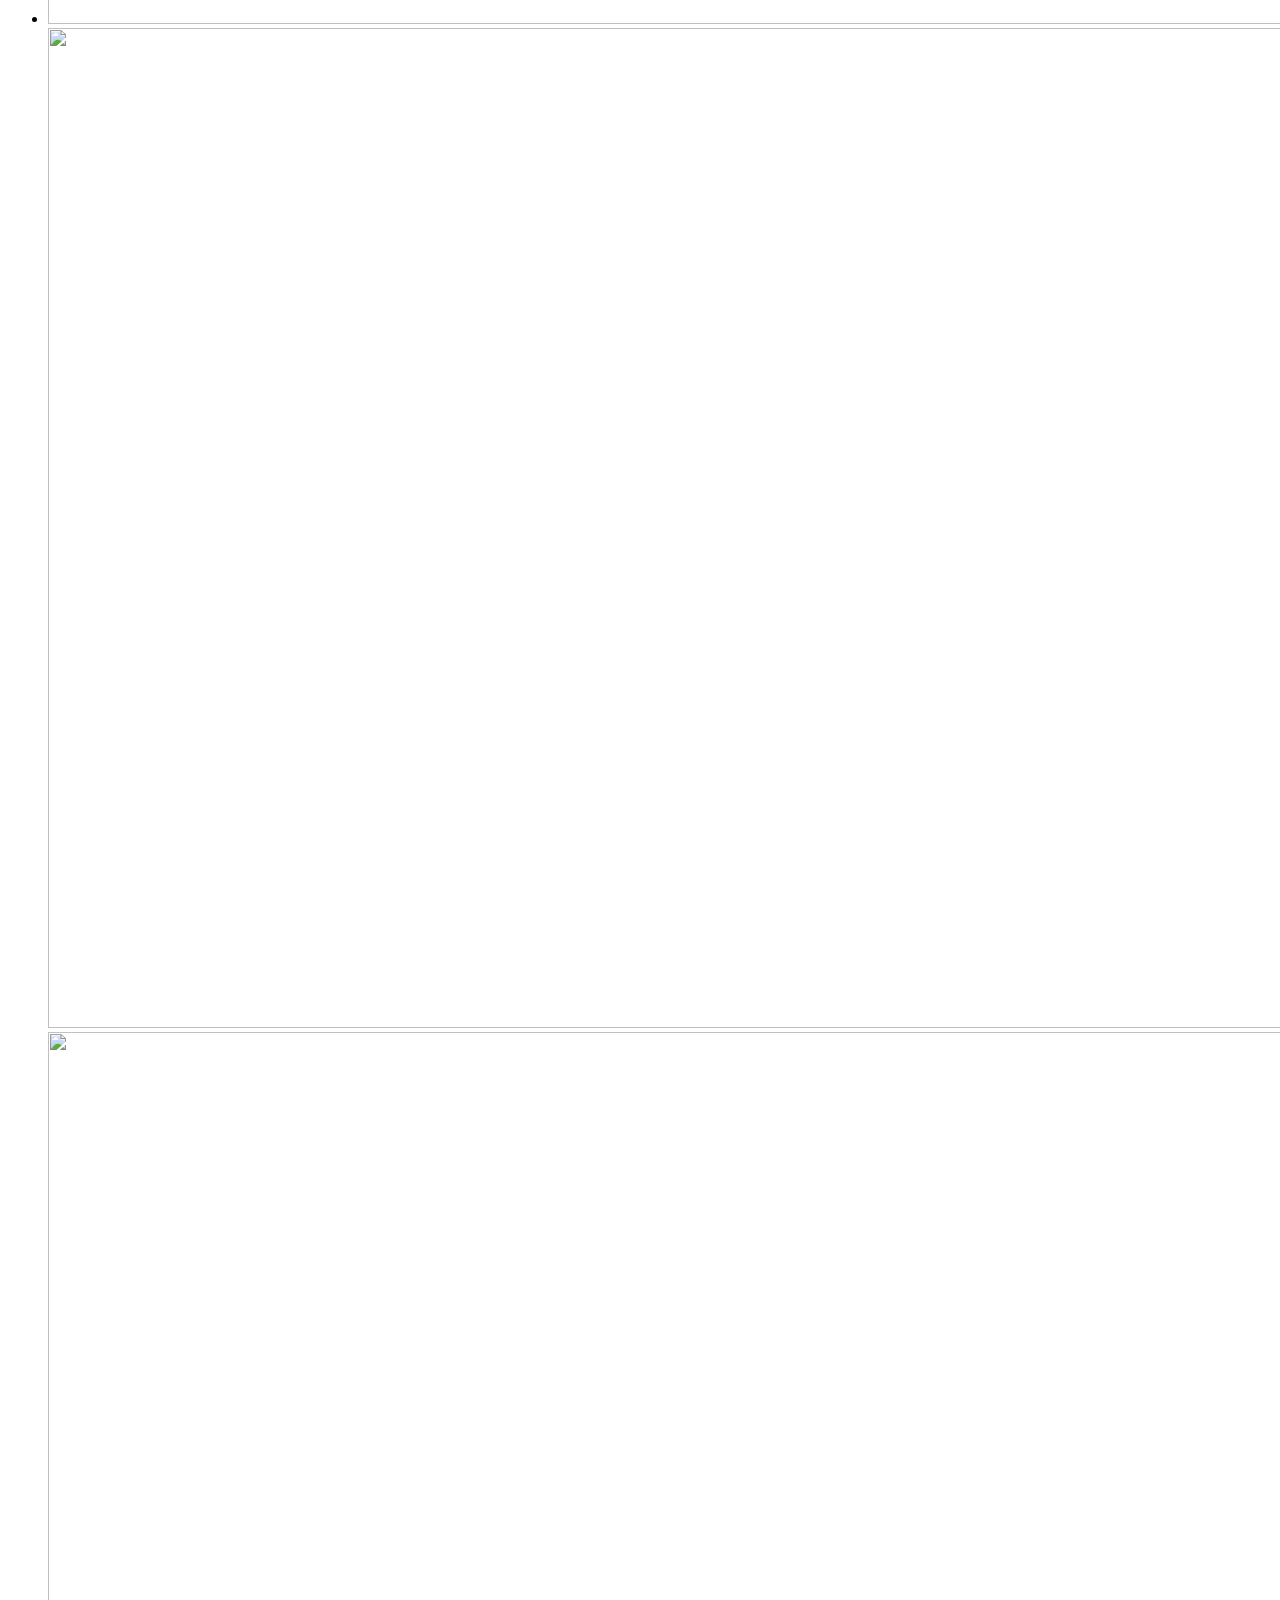
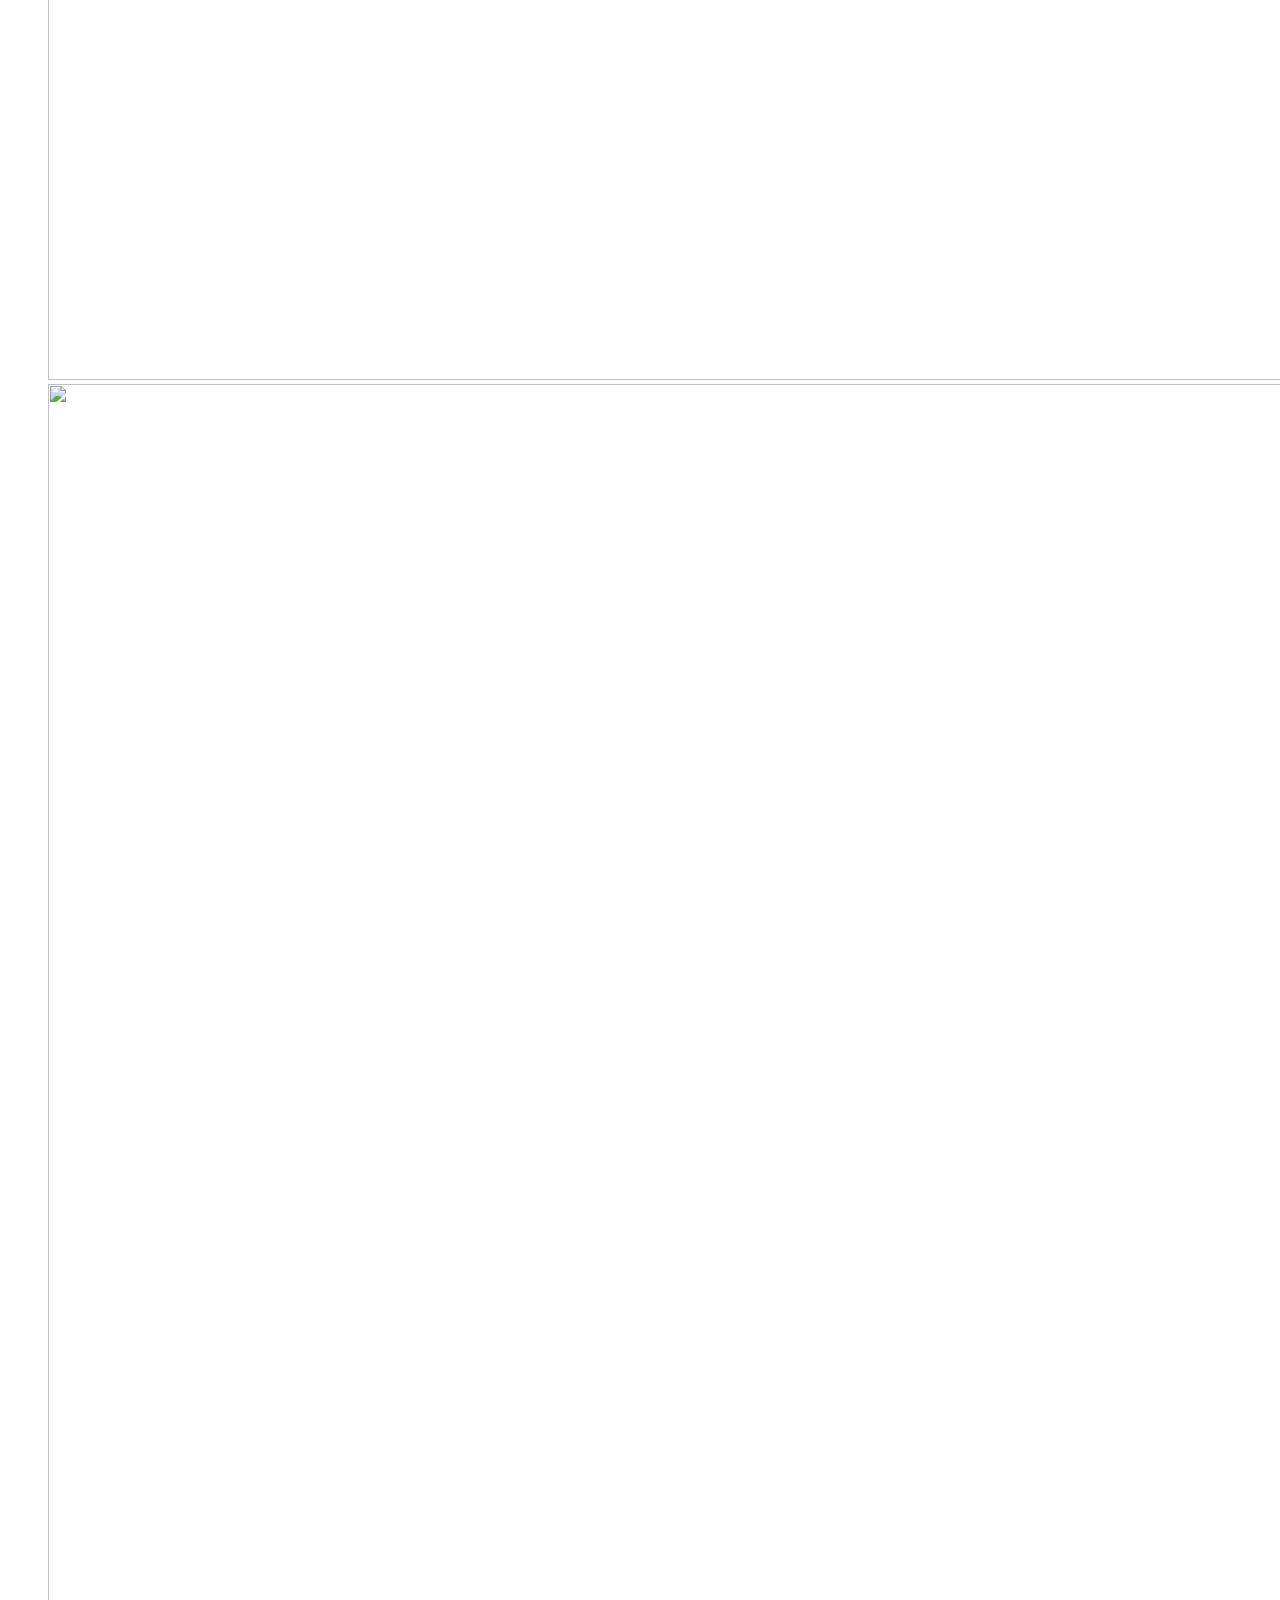
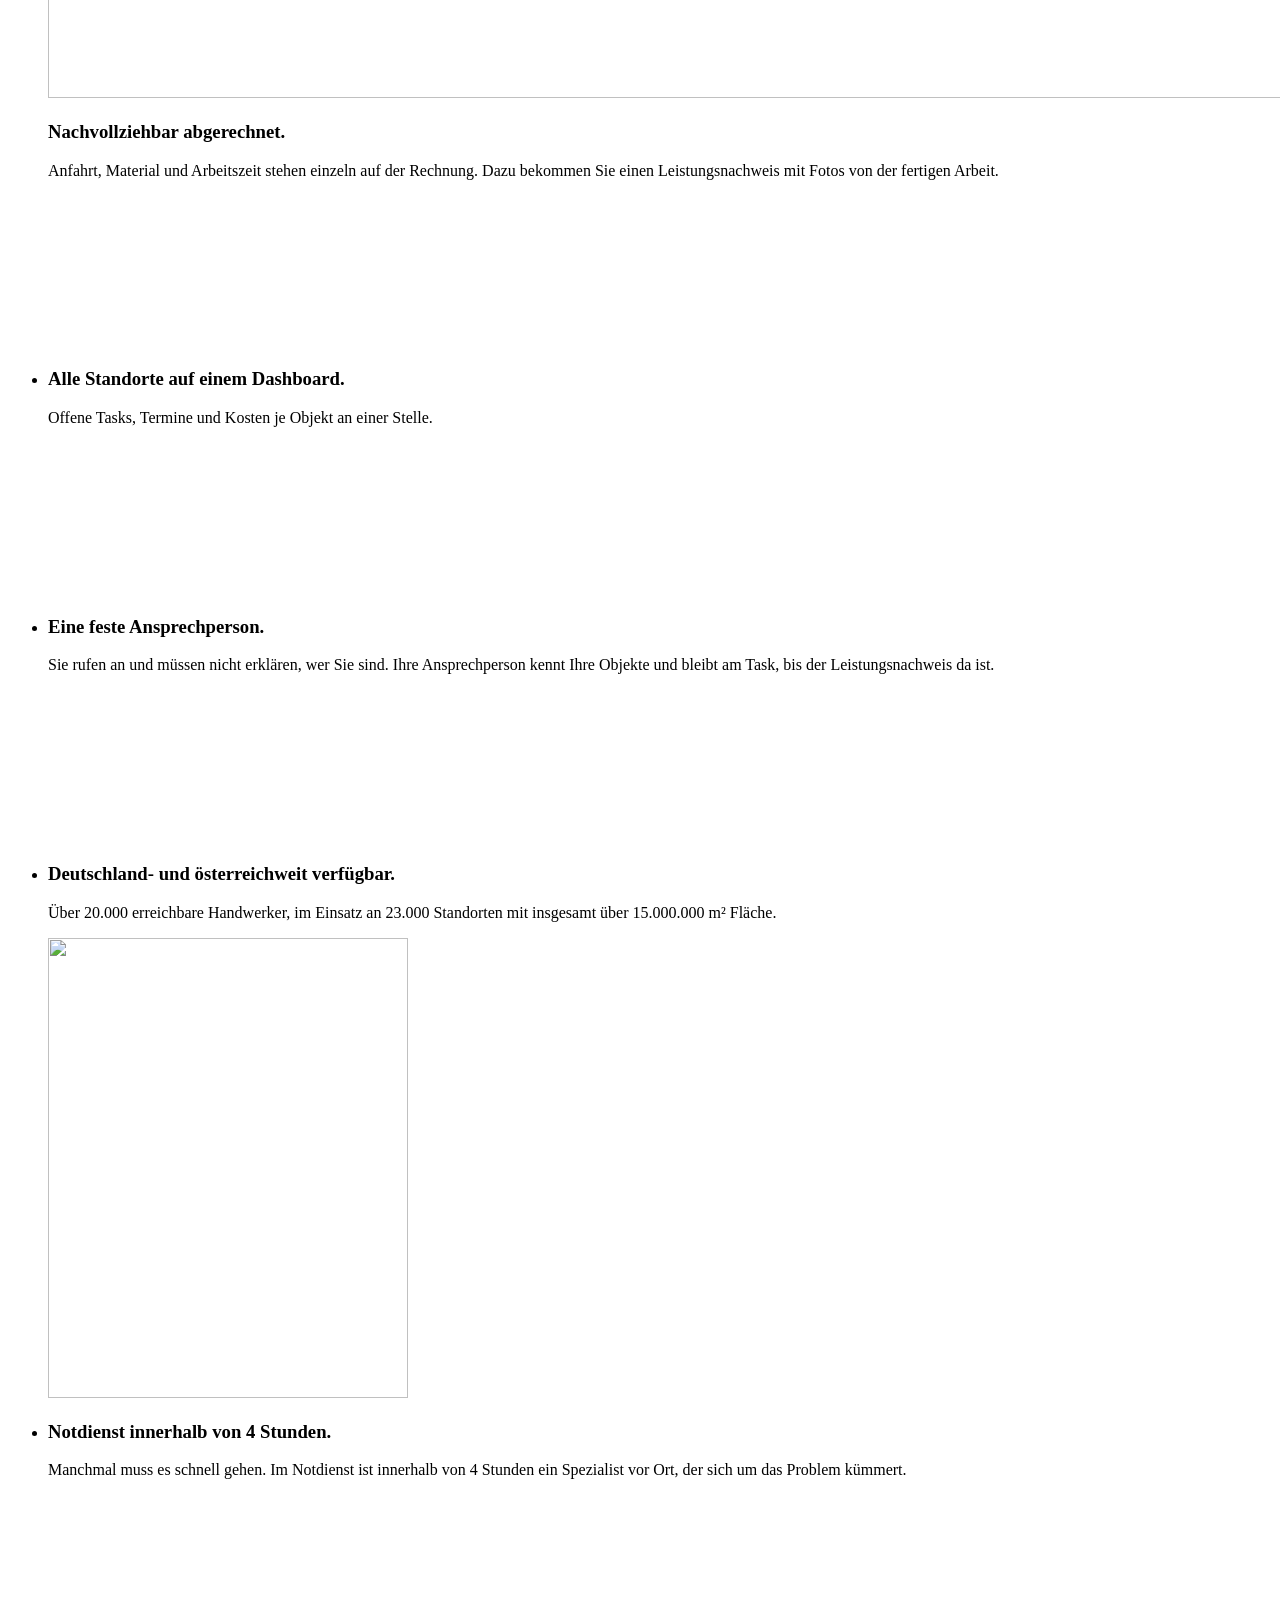
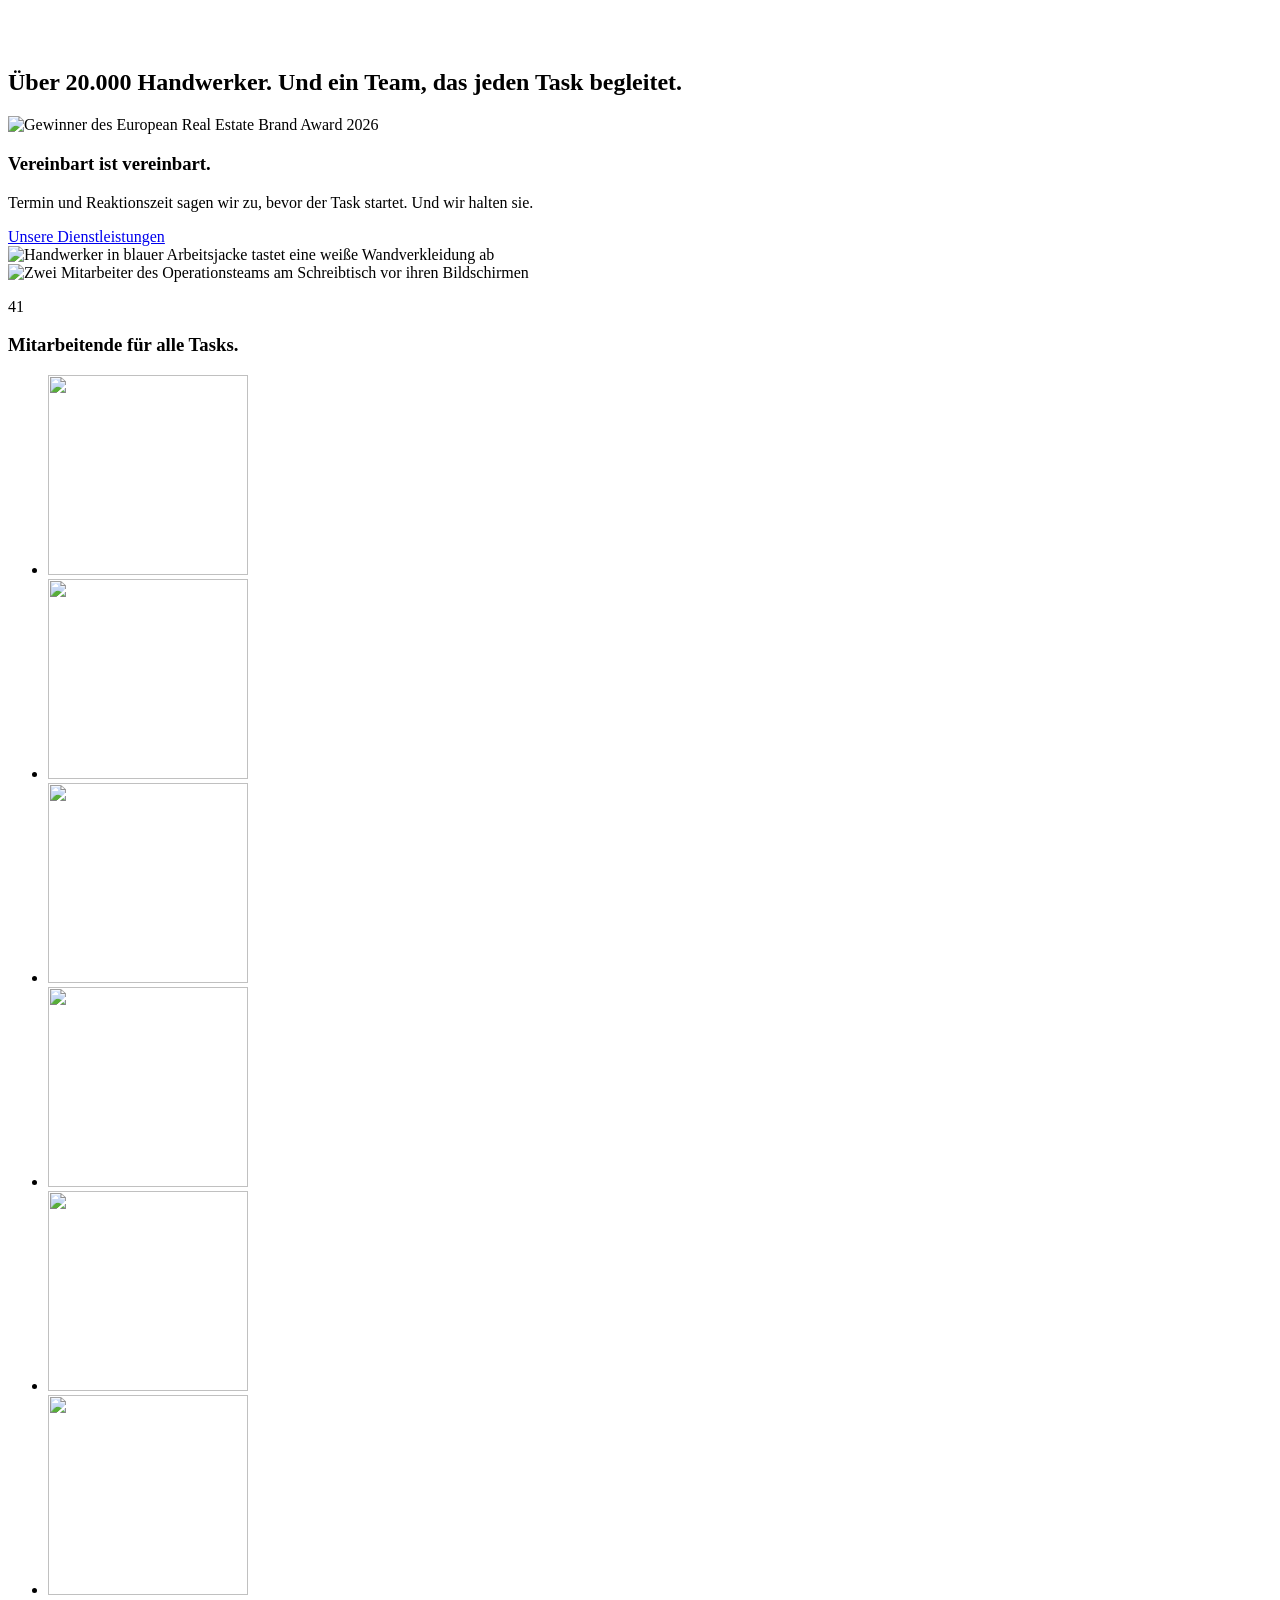
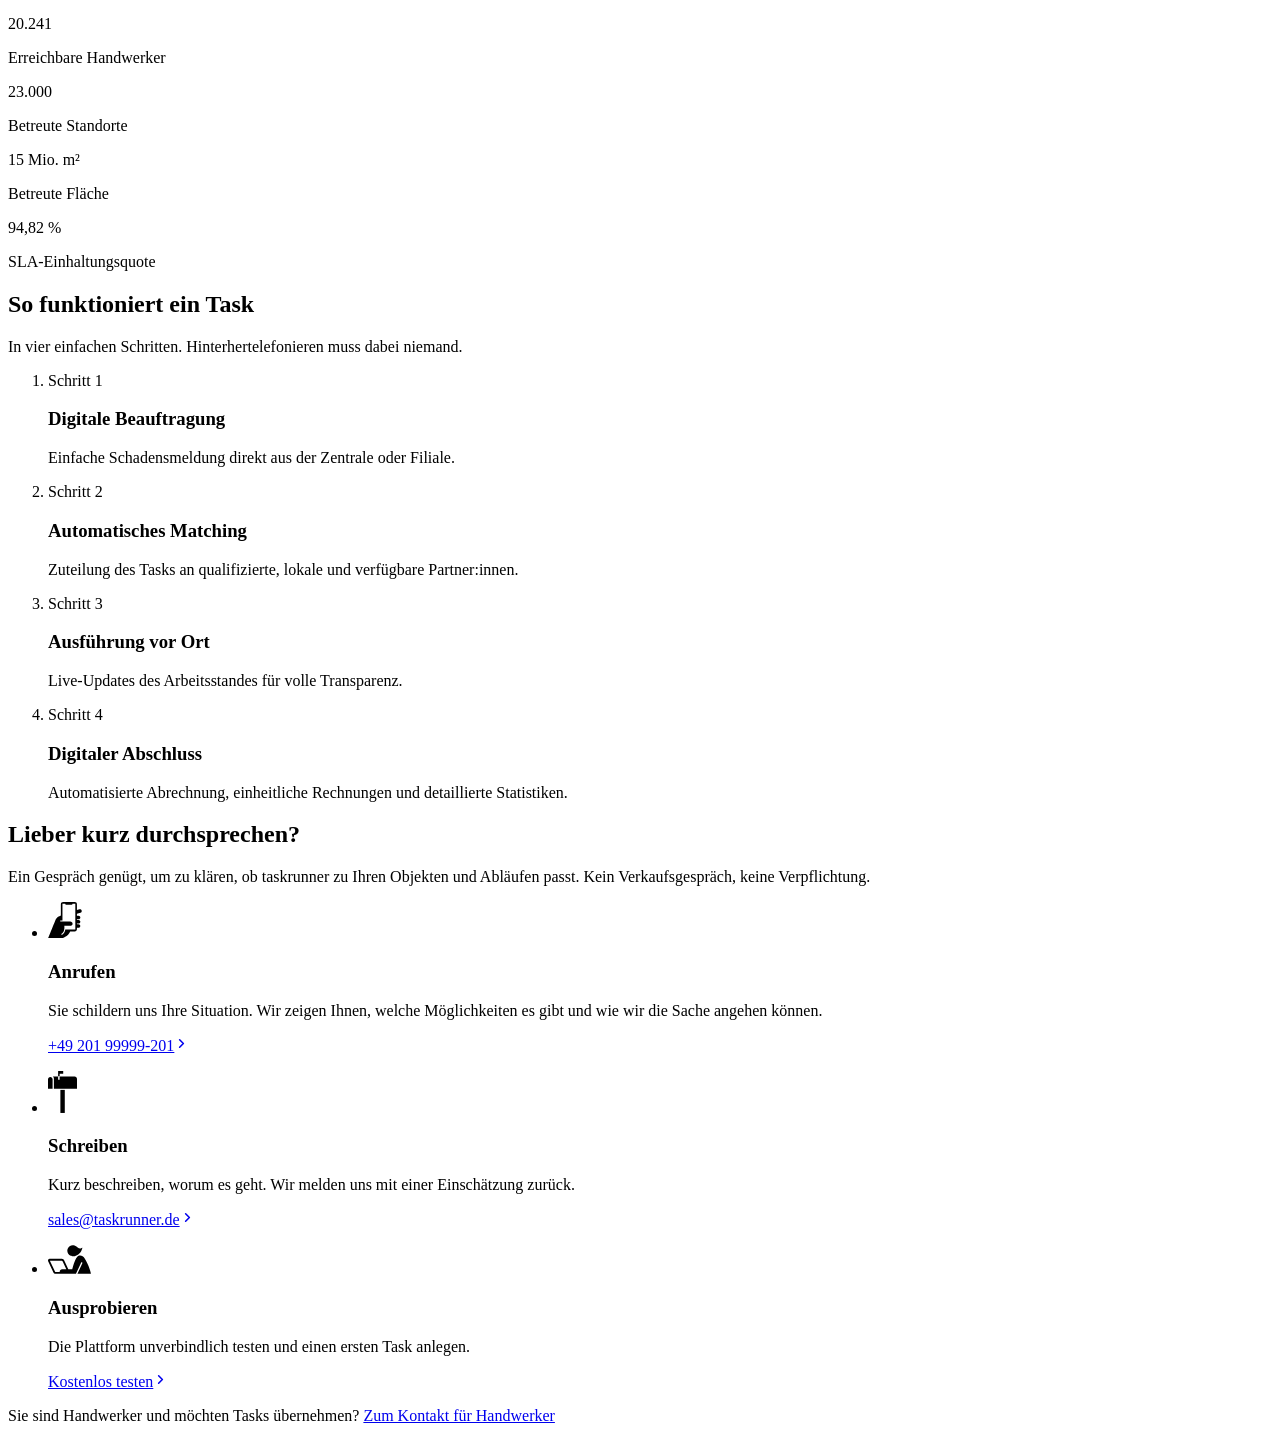
==== commit 07fc6273: "Startseite: Kundenlogos ausgeblendet" ====
--- a/quellen/index.html
+++ b/quellen/index.html
@@ -9,7 +9,7 @@
 <head>
 <!--einbau: seitenkopf.html-->
 </head>
-<body class="variante-b">
+<body class="variante-b" style="--logo-anschnitt:0px">
 <script>document.documentElement.className+=" js-auf";</script>
     <a href="#inhalt" class="sr-only focus:not-sr-only focus:fixed focus:left-4 focus:top-4 focus:z-[100] focus:rounded-full focus:bg-navy focus:px-5 focus:py-3 focus:text-white">Zum Inhalt springen</a>
 <!--einbau: kopfzeile.html-->
@@ -89,43 +89,8 @@
           <div class="mt-6 flex flex-wrap items-center gap-3 sm:mt-8 sm:gap-4"><a href="kontakt.html#kunden" class="btn btn-ghost">Kostenlos testen</a><a href="kontakt.html" class="btn btn-white">Kontakt aufnehmen</a></div>
         </div>
       </section>
-      <!-- Kundenlogos direkt unter dem Hero: der Hero ist um --logo-anschnitt
-           kuerzer als der Bildschirm, damit dieses Band beim Laden schon
-           nur angeschnitten zu sehen ist (man soll die Firmen erahnen).
-           Farbige Logos: images/kundenlogos/*-farbe.svg. Zweite Folge unsichtbar fuer die
-           nahtlose Schleife. Aussehen: .logo-leiste in tailwind/input.css. -->
-      <section class="logo-leiste bg-white" aria-label="Unternehmen, die auf taskrunner setzen">
-        <div class="logo-band"><div class="logo-spur" style="--dauer:90s;--dauer-sm:90s;--dauer-lg:90s">
-            <img src="images/kundenlogos/dm-farbe.svg" alt="dm-drogerie markt" decoding="async" width="423" height="280" style="--h:28px;--h-sm:34px;--h-lg:34px">
-            <img src="images/kundenlogos/rossmann-farbe.svg" alt="Rossmann" decoding="async" width="1357" height="190" style="--h:19px;--h-sm:23px;--h-lg:23px">
-            <img src="images/kundenlogos/apleona-farbe.svg" alt="Apleona" decoding="async" width="1116" height="160" style="--h:16px;--h-sm:19px;--h-lg:19px">
-            <img src="images/kundenlogos/nordsee-farbe.svg" alt="Nordsee" decoding="async" width="1009" height="160" style="--h:16px;--h-sm:19px;--h-lg:19px">
-            <img src="images/kundenlogos/lush-farbe.svg" alt="Lush" decoding="async" width="817" height="210" style="--h:21px;--h-sm:25px;--h-lg:25px">
-            <img src="images/kundenlogos/amplifon-farbe.svg" alt="Amplifon" decoding="async" width="830" height="200" style="--h:20px;--h-sm:24px;--h-lg:24px">
-            <img src="images/kundenlogos/flink-farbe.svg" alt="Flink" decoding="async" width="778" height="200" style="--h:20px;--h-sm:24px;--h-lg:24px">
-            <img src="images/kundenlogos/kamps-farbe.svg" alt="Kamps" decoding="async" width="829" height="200" style="--h:20px;--h-sm:24px;--h-lg:24px">
-            <img src="images/kundenlogos/avis-farbe.svg" alt="Avis" decoding="async" width="720" height="220" style="--h:22px;--h-sm:26px;--h-lg:26px">
-            <img src="images/kundenlogos/easyapotheke-farbe.svg" alt="easyApotheke" decoding="async" width="911" height="190" style="--h:19px;--h-sm:23px;--h-lg:23px">
-            <img src="images/kundenlogos/awg-farbe.svg" alt="AWG Mode Center" decoding="async" width="921" height="323" style="--h:20px;--h-sm:24px;--h-lg:24px">
-            <img src="images/kundenlogos/flaschenpost-farbe.svg" alt="flaschenpost" decoding="async" width="893" height="190" style="--h:19px;--h-sm:23px;--h-lg:23px">
-            <img src="images/kundenlogos/groupe-seb-farbe.svg" alt="Groupe SEB" decoding="async" width="134" height="300" style="--h:30px;--h-sm:36px;--h-lg:36px">
-            <img src="images/kundenlogos/atu-farbe.svg" alt="ATU" decoding="async" width="425" height="213" style="--h:24px;--h-sm:28px;--h-lg:28px">
-            <img src="images/kundenlogos/dm-farbe.svg" alt="" aria-hidden="true" decoding="async" width="423" height="280" style="--h:28px;--h-sm:34px;--h-lg:34px">
-            <img src="images/kundenlogos/rossmann-farbe.svg" alt="" aria-hidden="true" decoding="async" width="1357" height="190" style="--h:19px;--h-sm:23px;--h-lg:23px">
-            <img src="images/kundenlogos/apleona-farbe.svg" alt="" aria-hidden="true" decoding="async" width="1116" height="160" style="--h:16px;--h-sm:19px;--h-lg:19px">
-            <img src="images/kundenlogos/nordsee-farbe.svg" alt="" aria-hidden="true" decoding="async" width="1009" height="160" style="--h:16px;--h-sm:19px;--h-lg:19px">
-            <img src="images/kundenlogos/lush-farbe.svg" alt="" aria-hidden="true" decoding="async" width="817" height="210" style="--h:21px;--h-sm:25px;--h-lg:25px">
-            <img src="images/kundenlogos/amplifon-farbe.svg" alt="" aria-hidden="true" decoding="async" width="830" height="200" style="--h:20px;--h-sm:24px;--h-lg:24px">
-            <img src="images/kundenlogos/flink-farbe.svg" alt="" aria-hidden="true" decoding="async" width="778" height="200" style="--h:20px;--h-sm:24px;--h-lg:24px">
-            <img src="images/kundenlogos/kamps-farbe.svg" alt="" aria-hidden="true" decoding="async" width="829" height="200" style="--h:20px;--h-sm:24px;--h-lg:24px">
-            <img src="images/kundenlogos/avis-farbe.svg" alt="" aria-hidden="true" decoding="async" width="720" height="220" style="--h:22px;--h-sm:26px;--h-lg:26px">
-            <img src="images/kundenlogos/easyapotheke-farbe.svg" alt="" aria-hidden="true" decoding="async" width="911" height="190" style="--h:19px;--h-sm:23px;--h-lg:23px">
-            <img src="images/kundenlogos/awg-farbe.svg" alt="" aria-hidden="true" decoding="async" width="921" height="323" style="--h:20px;--h-sm:24px;--h-lg:24px">
-            <img src="images/kundenlogos/flaschenpost-farbe.svg" alt="" aria-hidden="true" decoding="async" width="893" height="190" style="--h:19px;--h-sm:23px;--h-lg:23px">
-            <img src="images/kundenlogos/groupe-seb-farbe.svg" alt="" aria-hidden="true" decoding="async" width="134" height="300" style="--h:30px;--h-sm:36px;--h-lg:36px">
-            <img src="images/kundenlogos/atu-farbe.svg" alt="" aria-hidden="true" decoding="async" width="425" height="213" style="--h:24px;--h-sm:28px;--h-lg:28px">
-        </div></div>
-      </section>
+      <!-- Kundenlogo-Leiste in diesem Zweig (ohne-kundenlogos) entfernt.
+           Wiederherstellen: Stand aus hetzner-version bzw. main uebernehmen. -->
       <section class="bg-white section-y">
         <div class="container-wide">
           <div data-auf class="grid gap-6 lg:grid-cols-2 lg:items-end lg:gap-16">
@@ -228,55 +193,8 @@
               </div>
             </div>
             <div class="raster-spalte">
-              <div data-auf class="raster-kachel kachel-verlauf-2 mit-korn kachel-polster">
-                <!-- Kundenzahl (bisher 53) ausgeblendet, bis sie zur
-                     Vertriebspraesentation passt. -->
-                <h3 class="t-h3 text-blue-600">Unternehmen, die schon auf taskrunner setzen.</h3>
-                <!-- Drei Laufbaender mit Kundenlogos, je Reihe zweimal dieselben
-                     Logos hintereinander (die zweite Folge fuer das Publikum
-                     unsichtbar), damit die Schleife nahtlos laeuft.
-                     Aussehen: .kunden-baender in tailwind/input.css.
-                     Ohne loading="lazy": sonst laedt ein Logo erst, wenn es
-                     schon ins Band laeuft, und dort klafft eine Luecke. -->
-                <div class="raster-fuss kunden-baender">
-                  <div class="logo-band"><div class="logo-spur" style="--dauer:40s;--dauer-sm:40s;--dauer-lg:40s;--verzug:-6s">
-                    <img src="images/kundenlogos/dm-blau.svg" alt="dm-drogerie markt" decoding="async" width="423" height="280" style="--h:28px;--h-sm:34px;--h-lg:34px">
-                    <img src="images/kundenlogos/amplifon-blau.svg" alt="Amplifon" decoding="async" width="830" height="200" style="--h:20px;--h-sm:24px;--h-lg:24px">
-                    <img src="images/kundenlogos/lush-blau.svg" alt="Lush" decoding="async" width="817" height="210" style="--h:21px;--h-sm:25px;--h-lg:25px">
-                    <img src="images/kundenlogos/nordsee-blau.svg" alt="Nordsee" decoding="async" width="1009" height="160" style="--h:16px;--h-sm:19px;--h-lg:19px">
-                    <img src="images/kundenlogos/awg-blau.svg" alt="AWG Mode Center" decoding="async" width="921" height="323" style="--h:20px;--h-sm:24px;--h-lg:24px">
-                    <img src="images/kundenlogos/dm-blau.svg" alt="" aria-hidden="true" decoding="async" width="423" height="280" style="--h:28px;--h-sm:34px;--h-lg:34px">
-                    <img src="images/kundenlogos/amplifon-blau.svg" alt="" aria-hidden="true" decoding="async" width="830" height="200" style="--h:20px;--h-sm:24px;--h-lg:24px">
-                    <img src="images/kundenlogos/lush-blau.svg" alt="" aria-hidden="true" decoding="async" width="817" height="210" style="--h:21px;--h-sm:25px;--h-lg:25px">
-                    <img src="images/kundenlogos/nordsee-blau.svg" alt="" aria-hidden="true" decoding="async" width="1009" height="160" style="--h:16px;--h-sm:19px;--h-lg:19px">
-                    <img src="images/kundenlogos/awg-blau.svg" alt="" aria-hidden="true" decoding="async" width="921" height="323" style="--h:20px;--h-sm:24px;--h-lg:24px">
-                  </div></div>
-                  <div class="logo-band"><div class="logo-spur" style="--dauer:46s;--dauer-sm:46s;--dauer-lg:46s;--verzug:-21s">
-                    <img src="images/kundenlogos/rossmann-blau.svg" alt="Rossmann" decoding="async" width="1357" height="190" style="--h:19px;--h-sm:23px;--h-lg:23px">
-                    <img src="images/kundenlogos/kamps-blau.svg" alt="Kamps" decoding="async" width="829" height="200" style="--h:20px;--h-sm:24px;--h-lg:24px">
-                    <img src="images/kundenlogos/flink-blau.svg" alt="Flink" decoding="async" width="778" height="200" style="--h:20px;--h-sm:24px;--h-lg:24px">
-                    <img src="images/kundenlogos/apleona-blau.svg" alt="Apleona" decoding="async" width="1116" height="160" style="--h:16px;--h-sm:19px;--h-lg:19px">
-                    <img src="images/kundenlogos/rossmann-blau.svg" alt="" aria-hidden="true" decoding="async" width="1357" height="190" style="--h:19px;--h-sm:23px;--h-lg:23px">
-                    <img src="images/kundenlogos/kamps-blau.svg" alt="" aria-hidden="true" decoding="async" width="829" height="200" style="--h:20px;--h-sm:24px;--h-lg:24px">
-                    <img src="images/kundenlogos/flink-blau.svg" alt="" aria-hidden="true" decoding="async" width="778" height="200" style="--h:20px;--h-sm:24px;--h-lg:24px">
-                    <img src="images/kundenlogos/apleona-blau.svg" alt="" aria-hidden="true" decoding="async" width="1116" height="160" style="--h:16px;--h-sm:19px;--h-lg:19px">
-                  </div></div>
-                  <div class="logo-band"><div class="logo-spur" style="--dauer:43s;--dauer-sm:43s;--dauer-lg:43s;--verzug:-13s">
-                    <img src="images/kundenlogos/avis-blau.svg" alt="Avis" decoding="async" width="720" height="220" style="--h:22px;--h-sm:26px;--h-lg:26px">
-                    <img src="images/kundenlogos/easyapotheke-blau.svg" alt="easyApotheke" decoding="async" width="911" height="190" style="--h:19px;--h-sm:23px;--h-lg:23px">
-                    <img src="images/kundenlogos/groupe-seb-blau.svg" alt="Groupe SEB" decoding="async" width="134" height="300" style="--h:30px;--h-sm:36px;--h-lg:36px">
-                    <img src="images/kundenlogos/flaschenpost-blau.svg" alt="flaschenpost" decoding="async" width="893" height="190" style="--h:19px;--h-sm:23px;--h-lg:23px">
-                    <img src="images/kundenlogos/atu-blau.svg" alt="ATU" decoding="async" width="300" height="71" style="--h:18px;--h-sm:22px;--h-lg:22px">
-                    <img src="images/kundenlogos/avis-blau.svg" alt="" aria-hidden="true" decoding="async" width="720" height="220" style="--h:22px;--h-sm:26px;--h-lg:26px">
-                    <img src="images/kundenlogos/easyapotheke-blau.svg" alt="" aria-hidden="true" decoding="async" width="911" height="190" style="--h:19px;--h-sm:23px;--h-lg:23px">
-                    <img src="images/kundenlogos/groupe-seb-blau.svg" alt="" aria-hidden="true" decoding="async" width="134" height="300" style="--h:30px;--h-sm:36px;--h-lg:36px">
-                    <img src="images/kundenlogos/flaschenpost-blau.svg" alt="" aria-hidden="true" decoding="async" width="893" height="190" style="--h:19px;--h-sm:23px;--h-lg:23px">
-                    <img src="images/kundenlogos/atu-blau.svg" alt="" aria-hidden="true" decoding="async" width="300" height="71" style="--h:18px;--h-sm:22px;--h-lg:22px">
-                  </div></div>
-                  <p class="mt-6 t-caption text-ink/75">Eine kleine Auswahl. Dazu kommen viele weitere Unternehmen.</p>
-                </div>
-              </div>
-              <div data-auf class="raster-kachel bg-blue-600 mit-korn kachel-polster text-white">
+              <!-- Kachel mit Kundenlogos in diesem Zweig entfernt (siehe oben). -->
+              <div data-auf class="raster-kachel bg-blue-600 mit-korn kachel-polster text-white" style="grid-column:1/-1">
                 <div class="raster-fuss grid gap-8">
                   <div>
                     <p class="t-h2 tabular-nums">20.241</p>
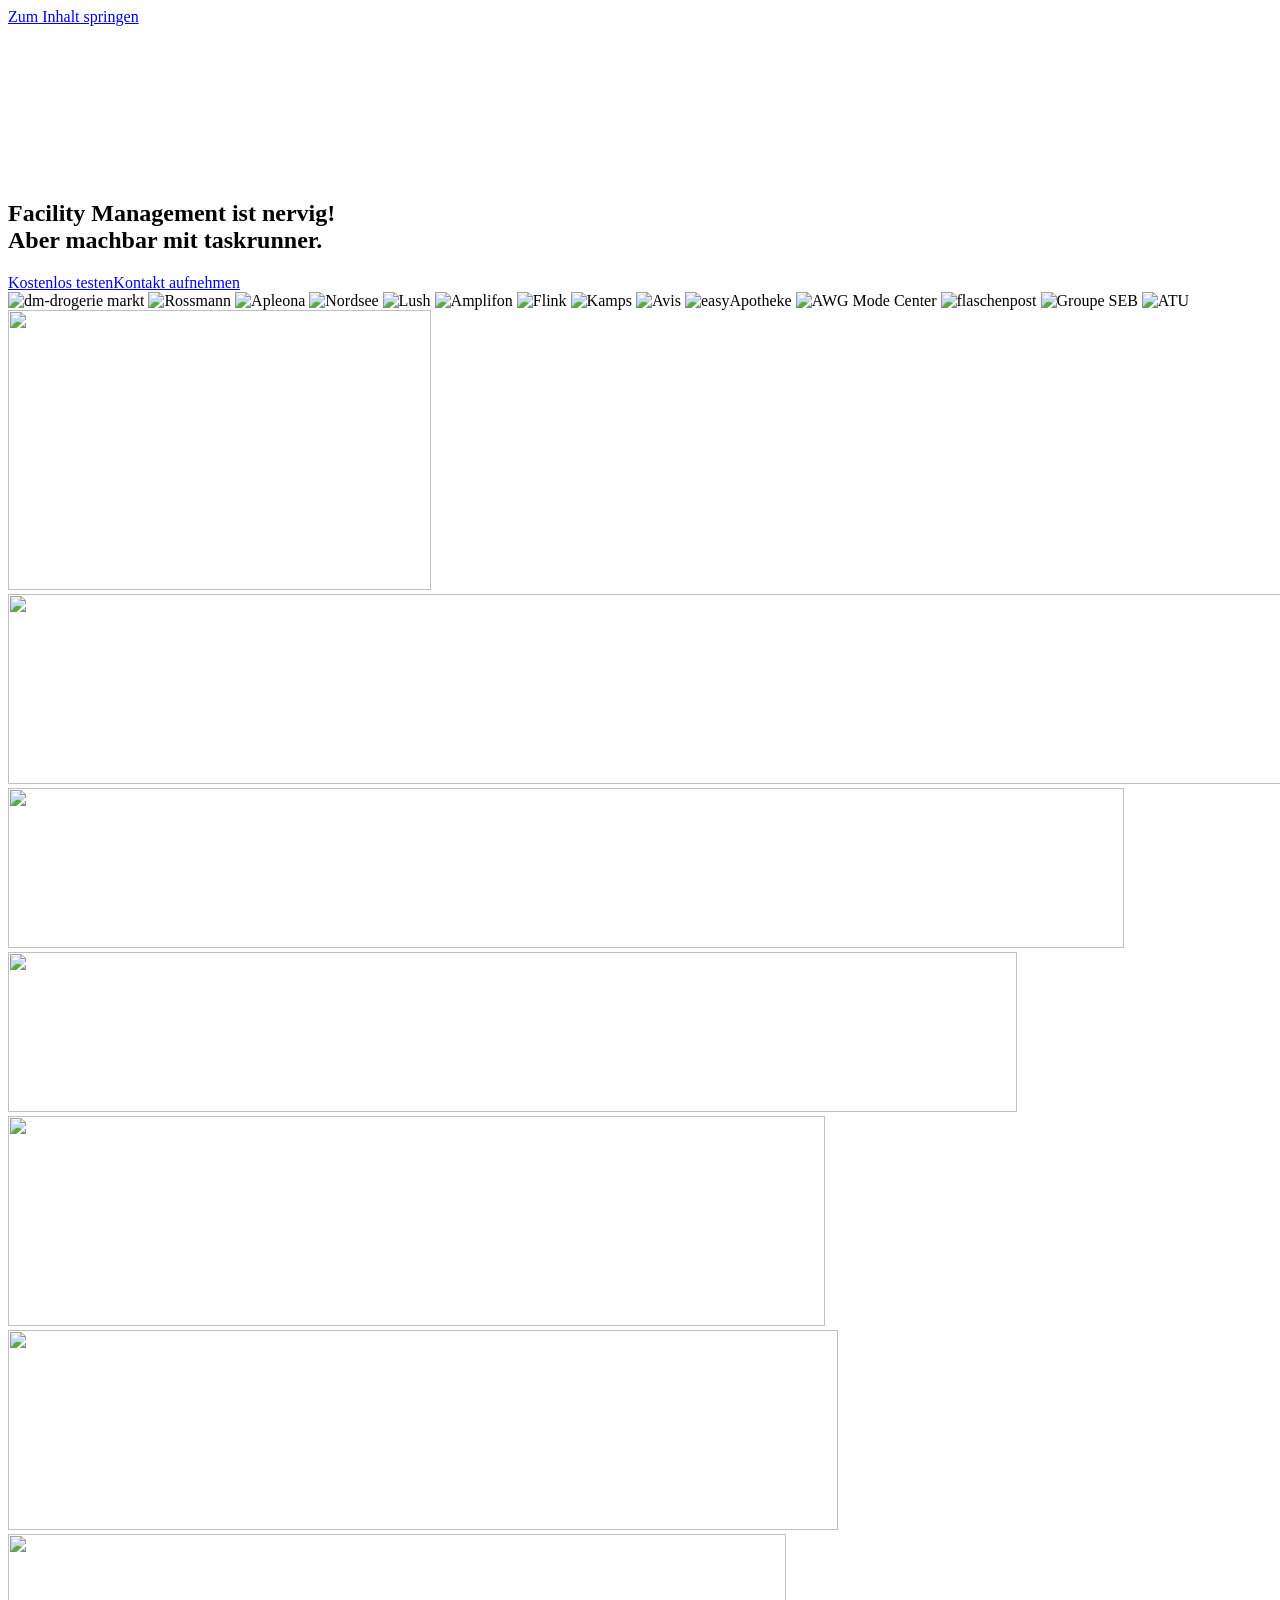
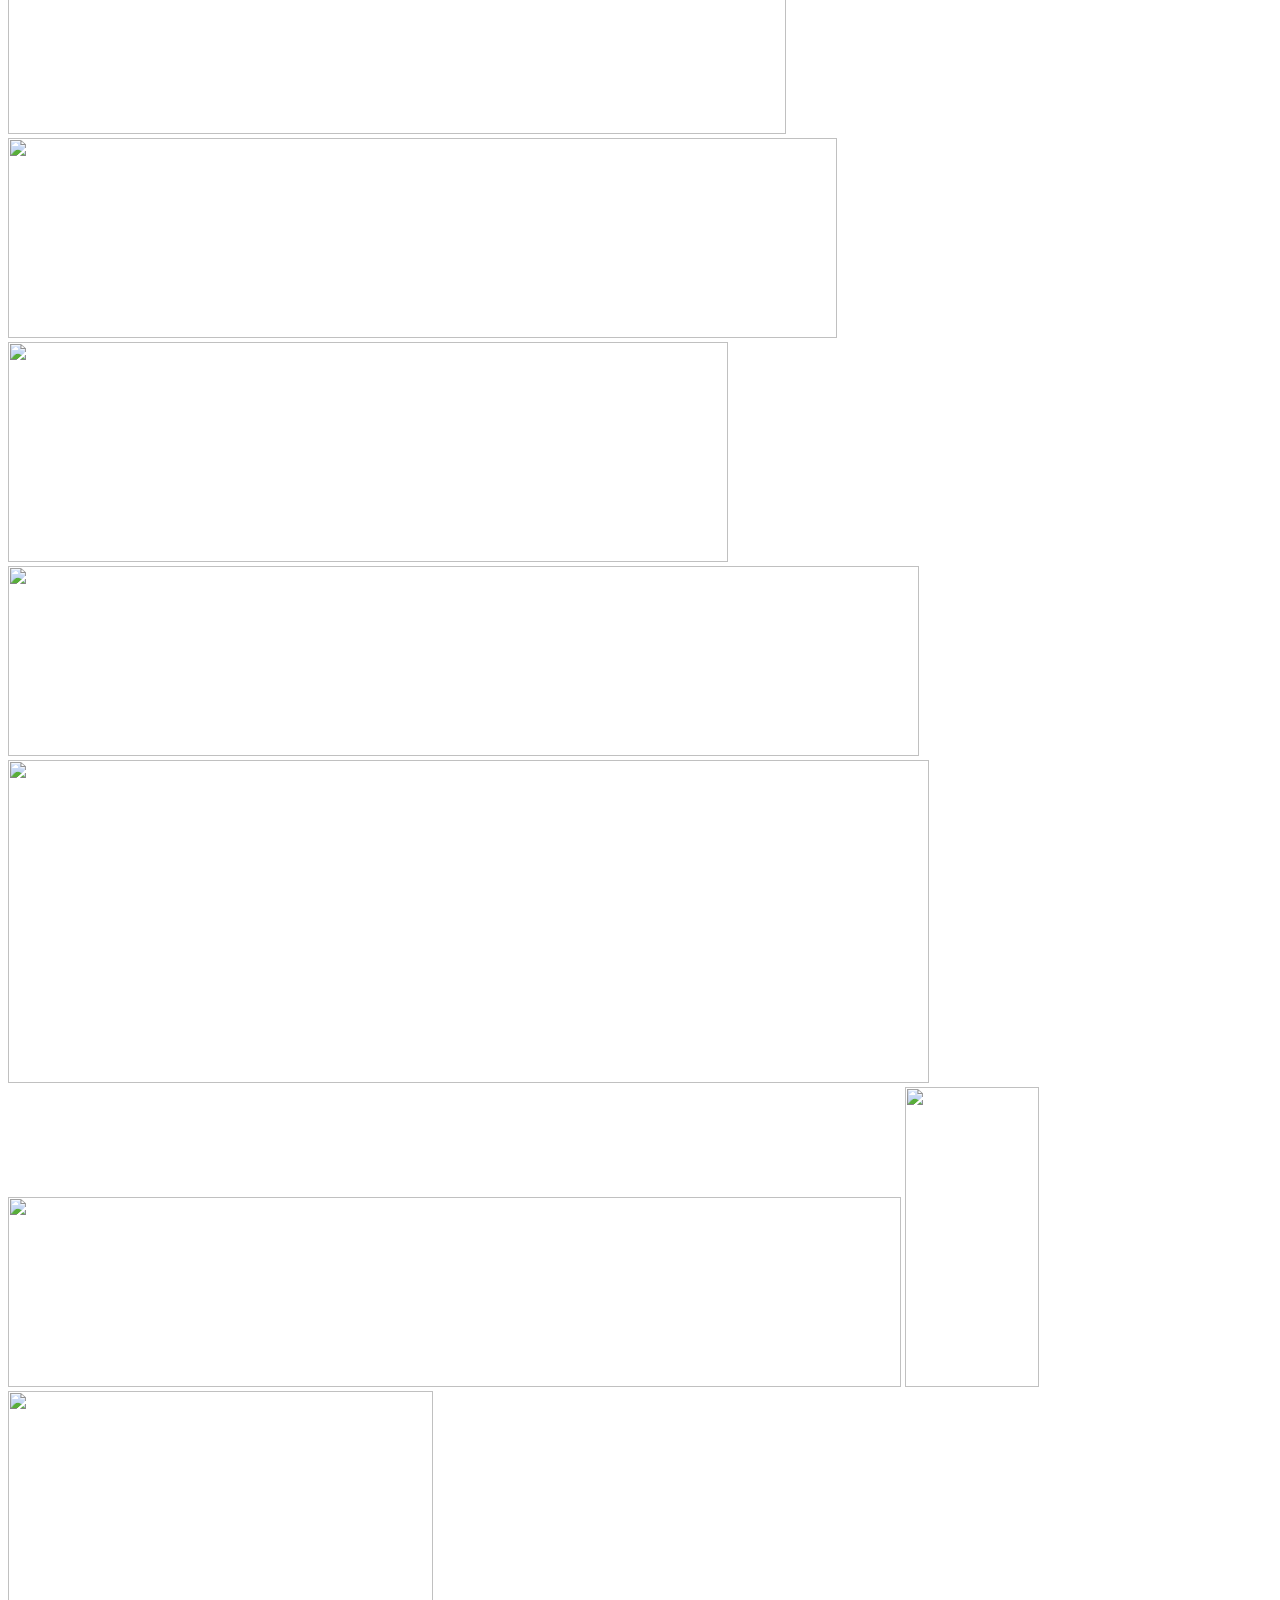
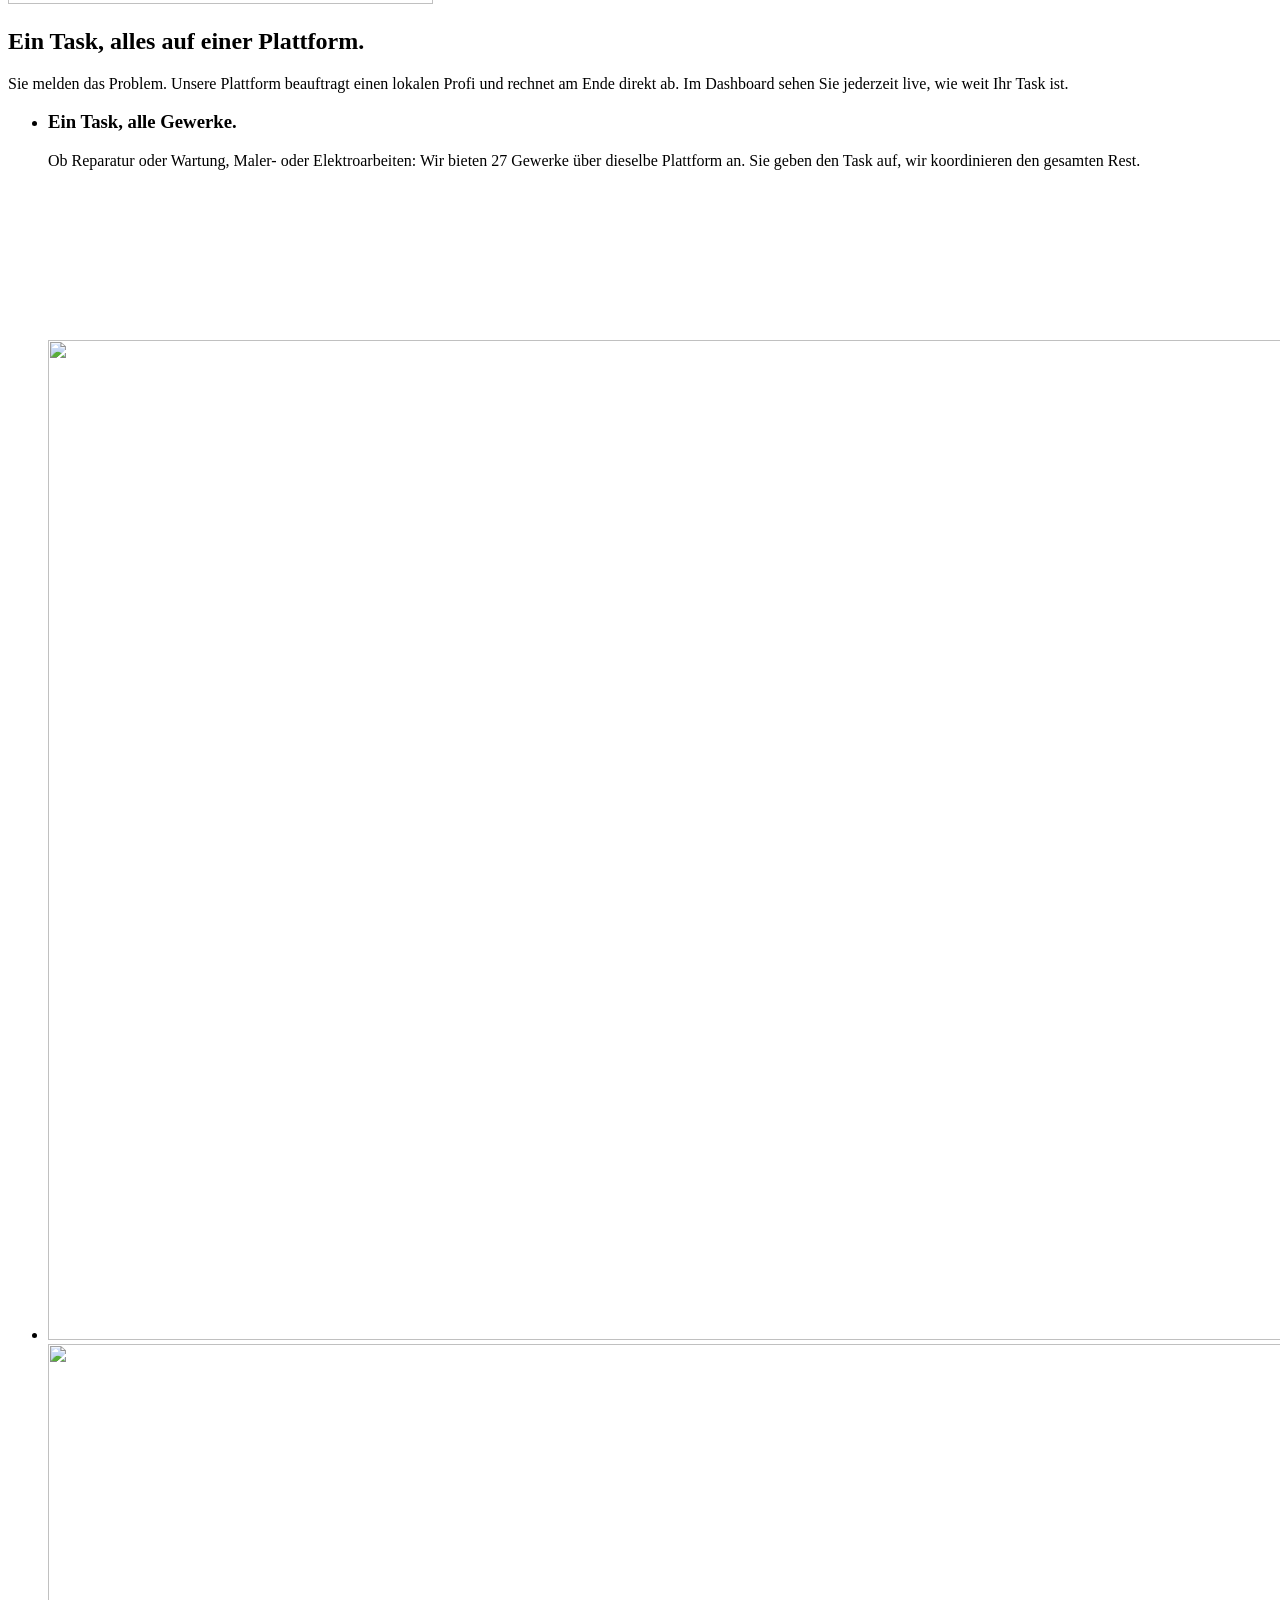
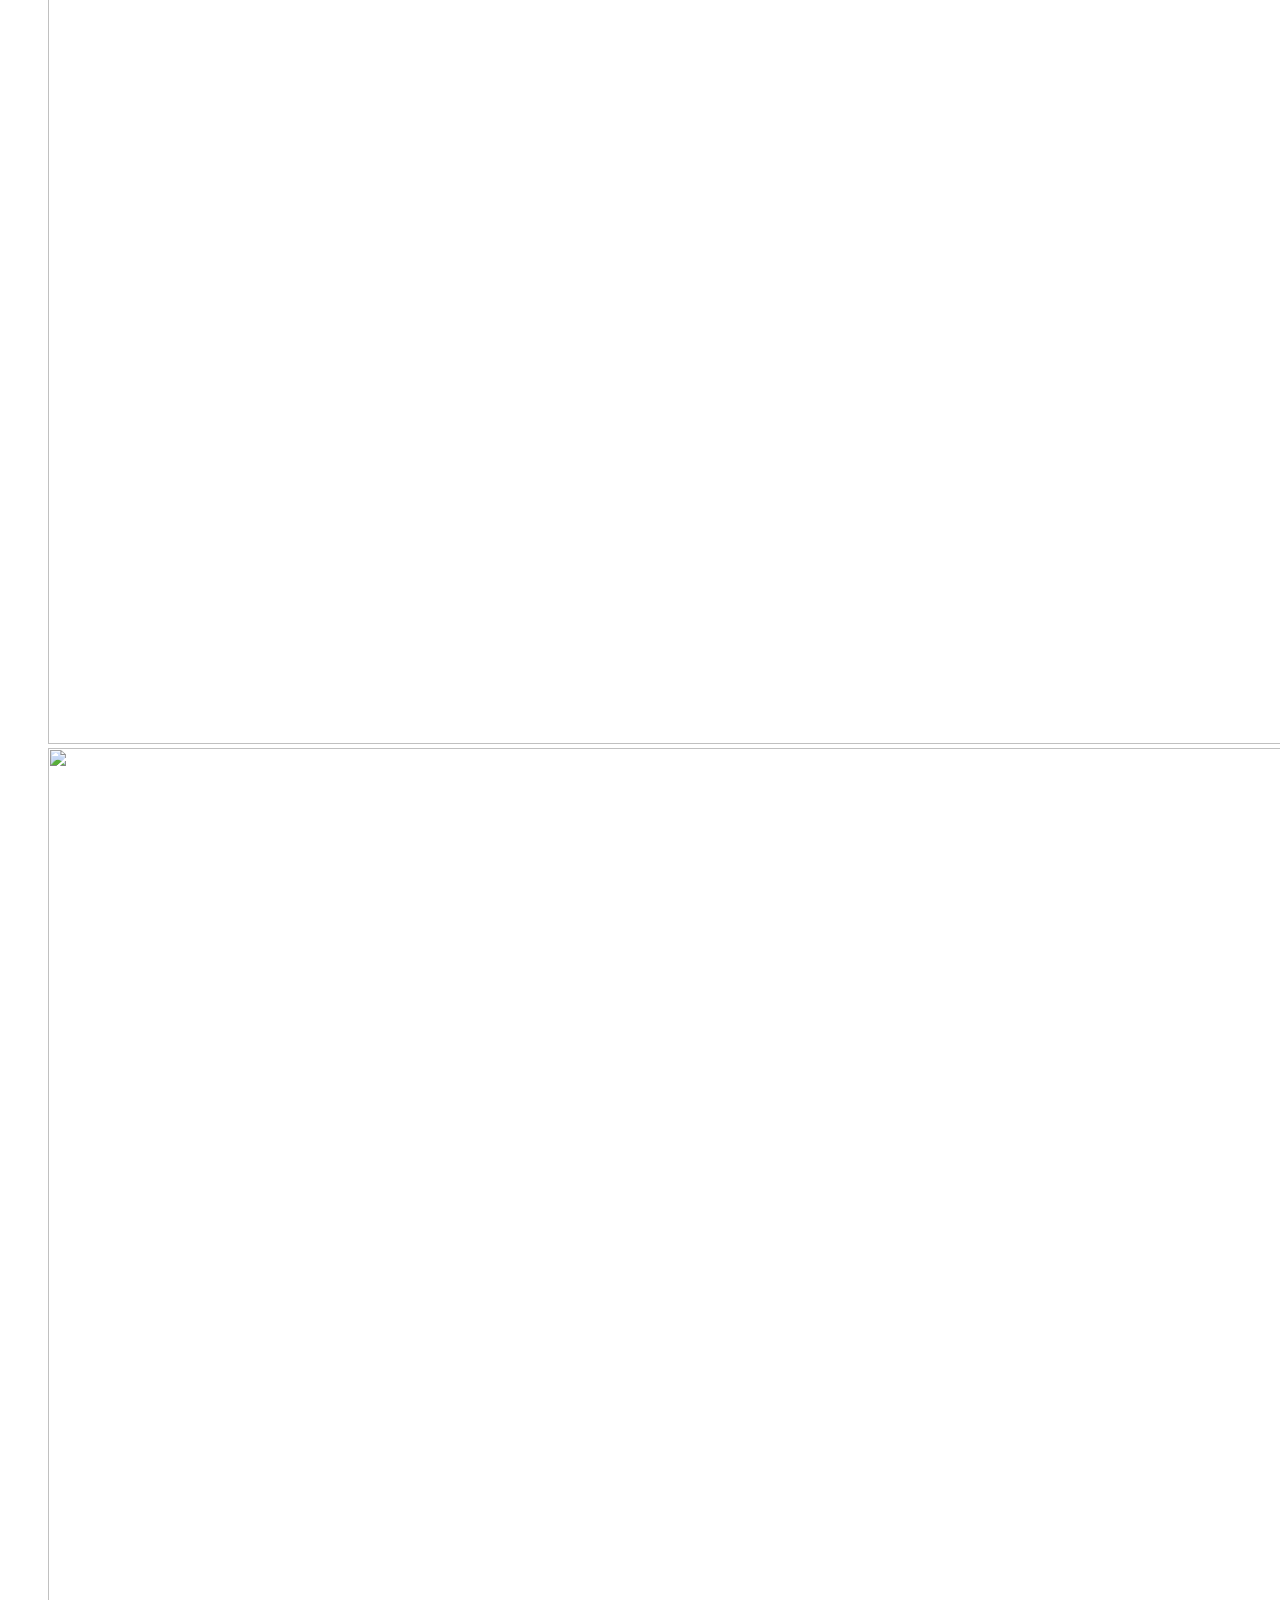
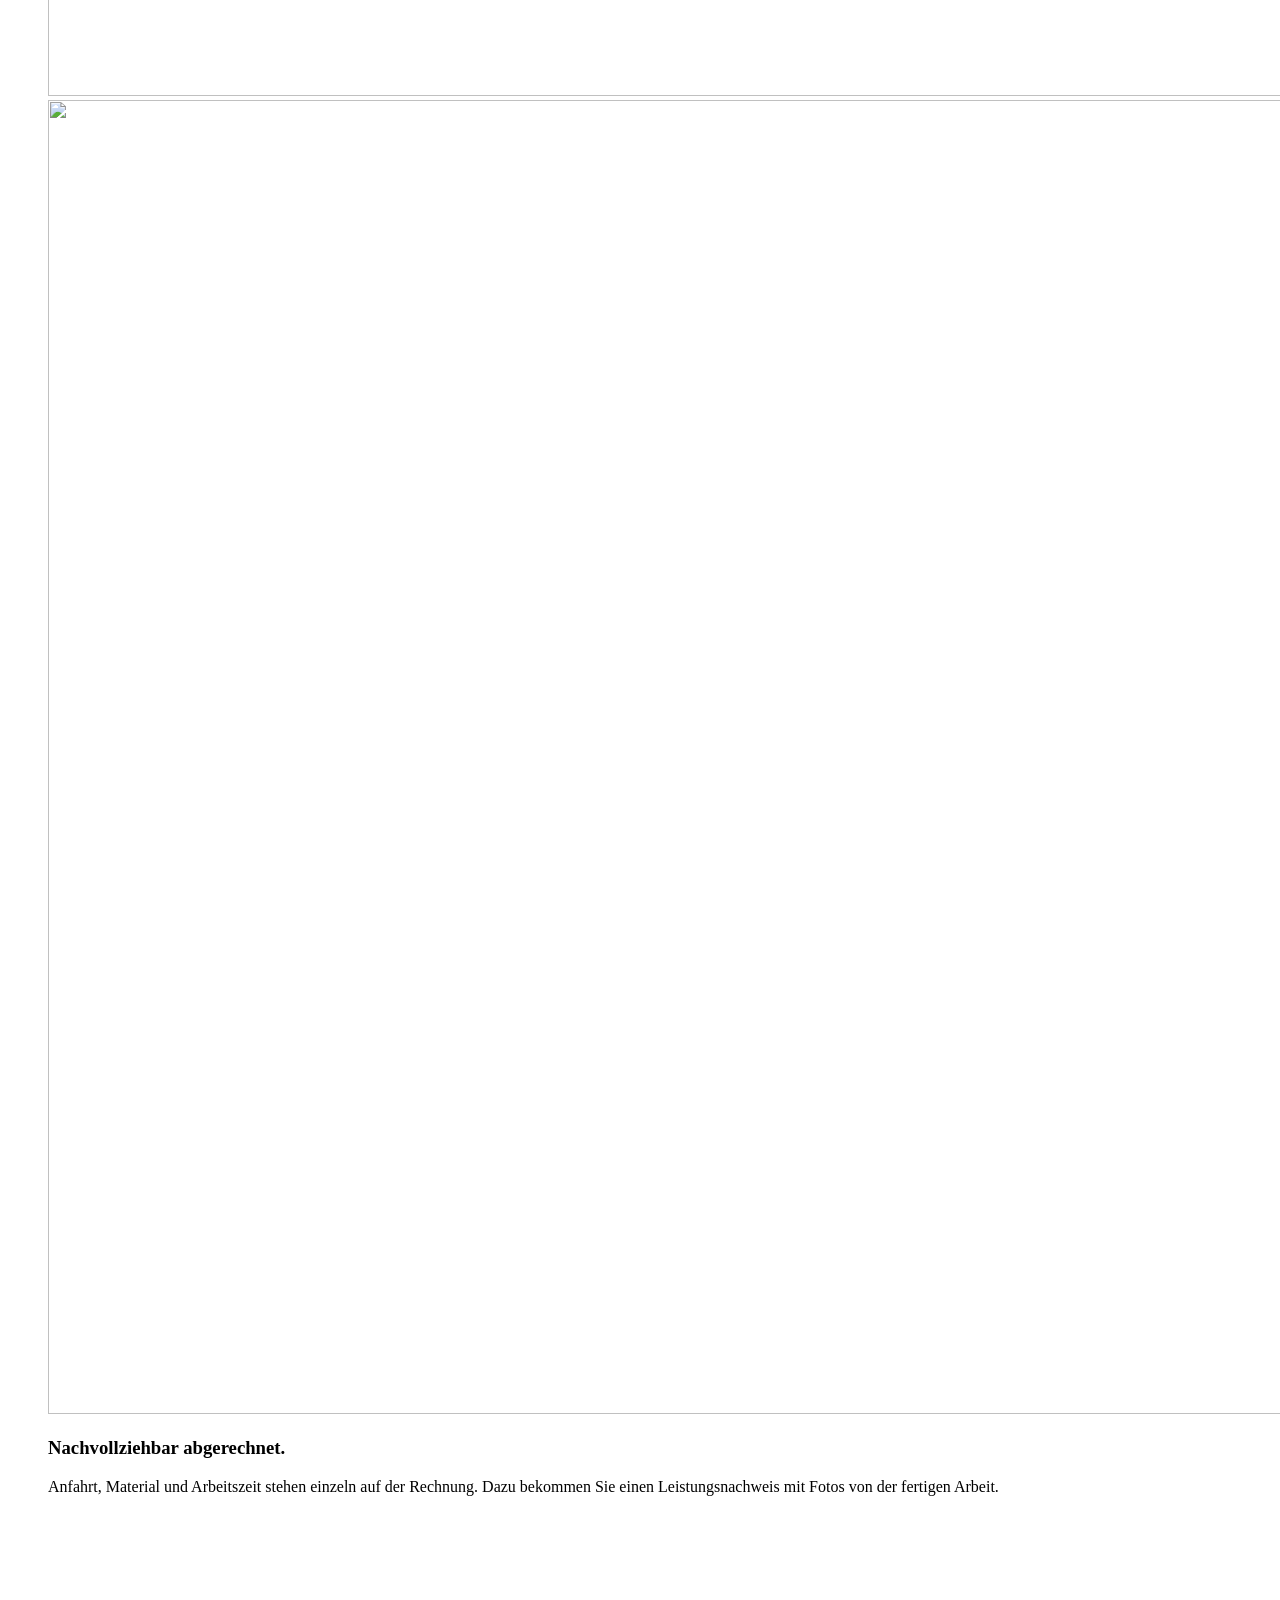
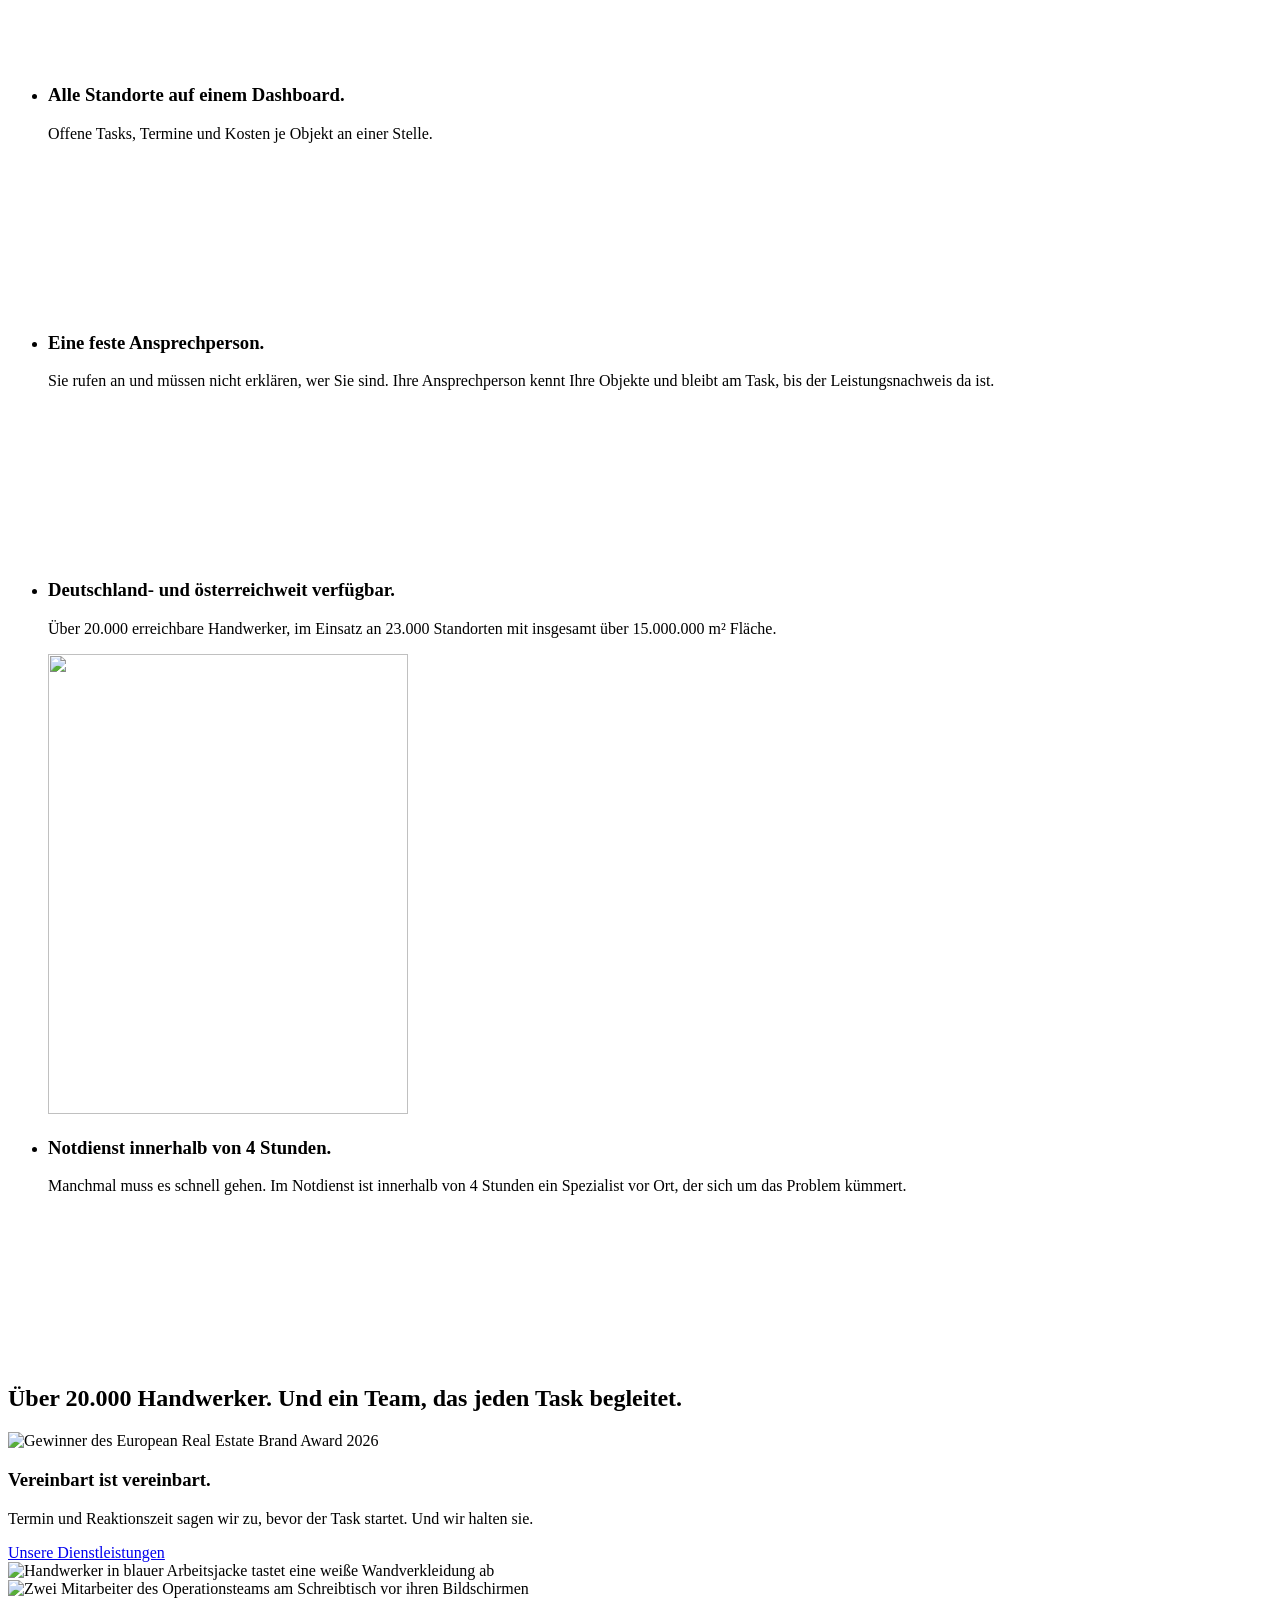
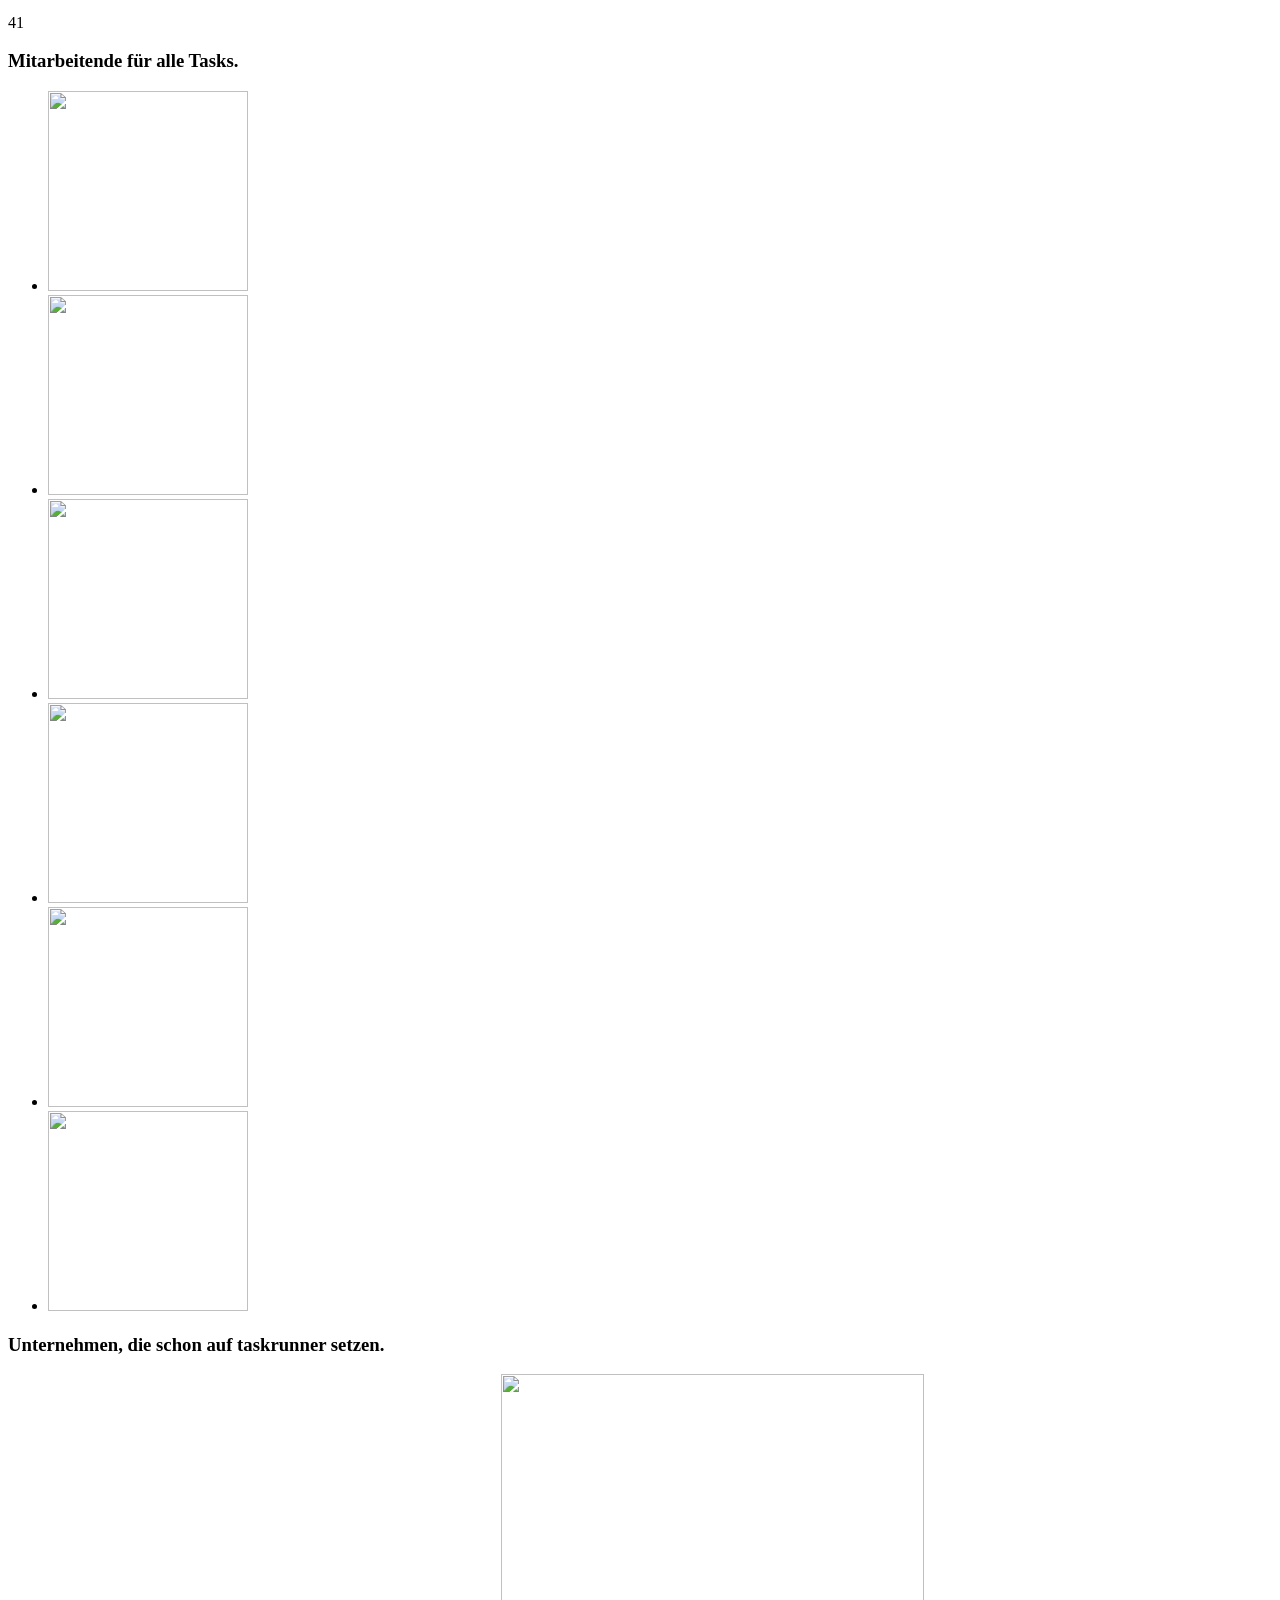
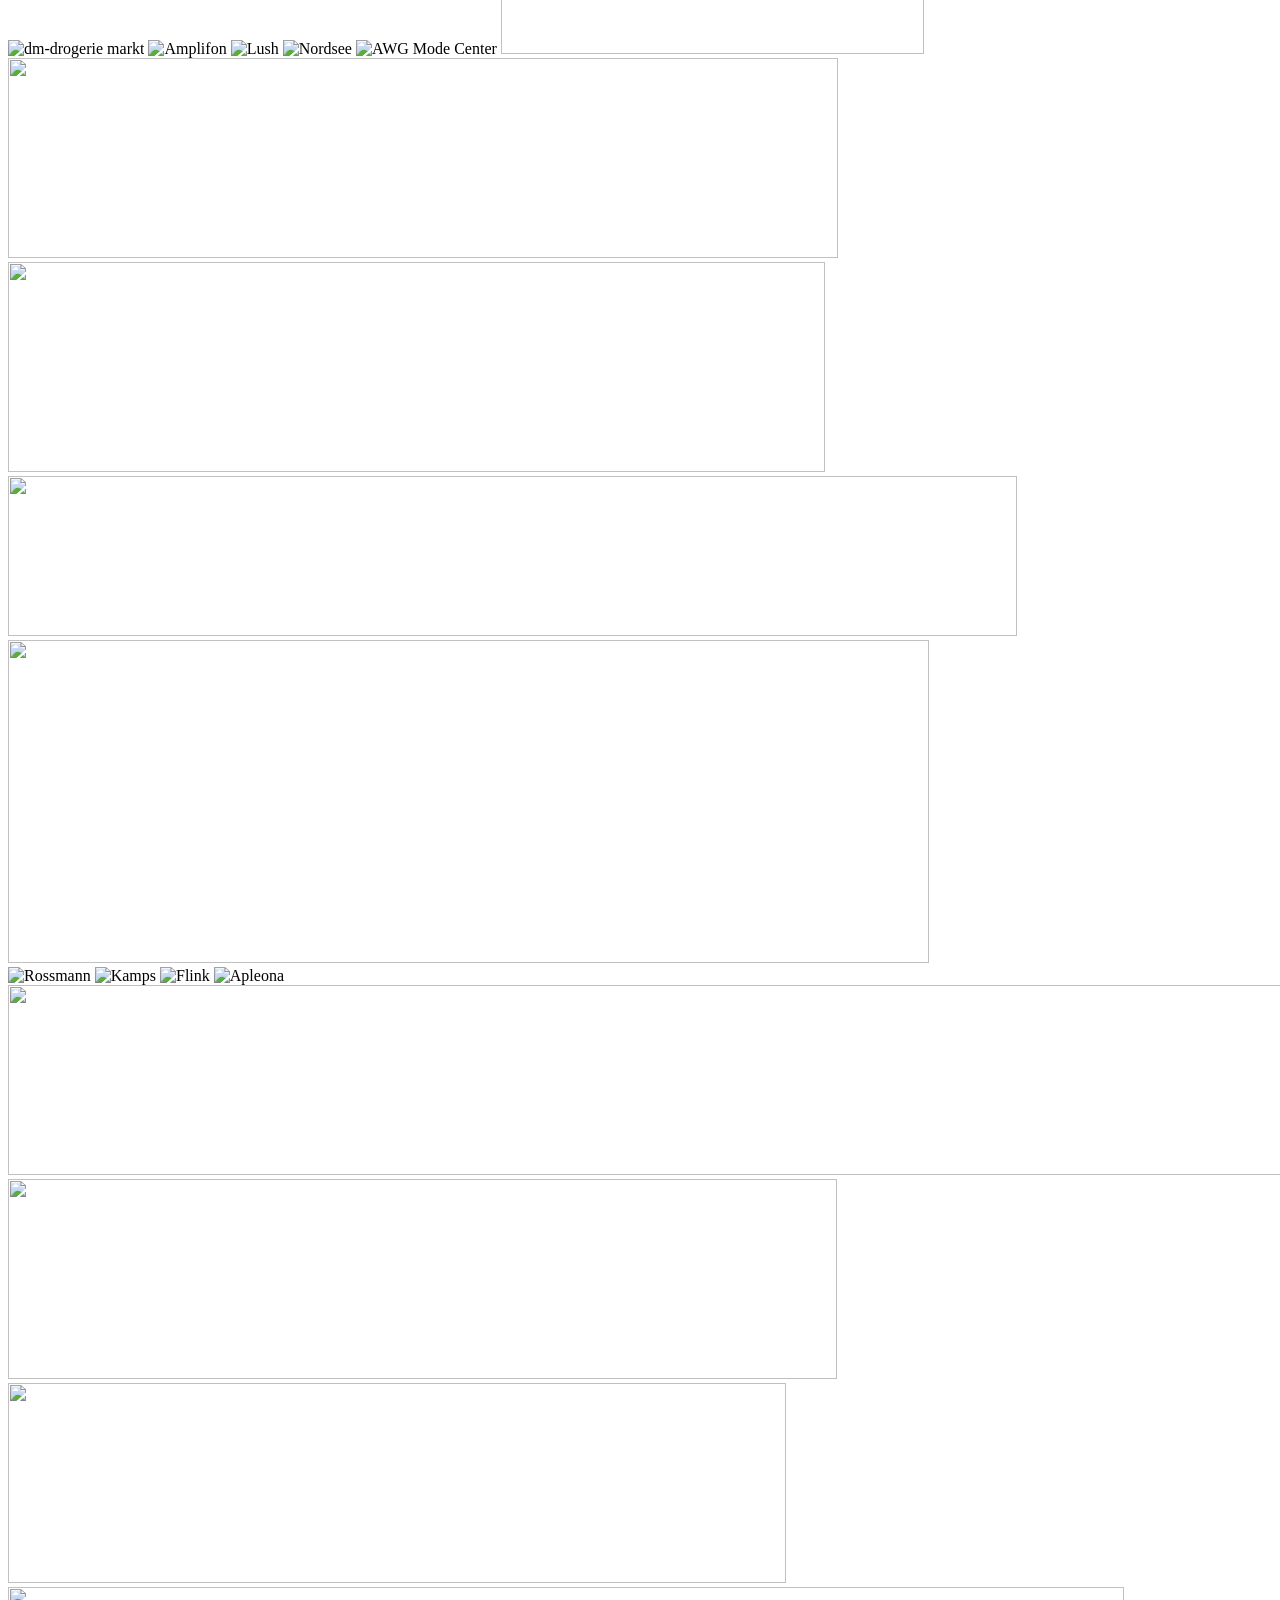
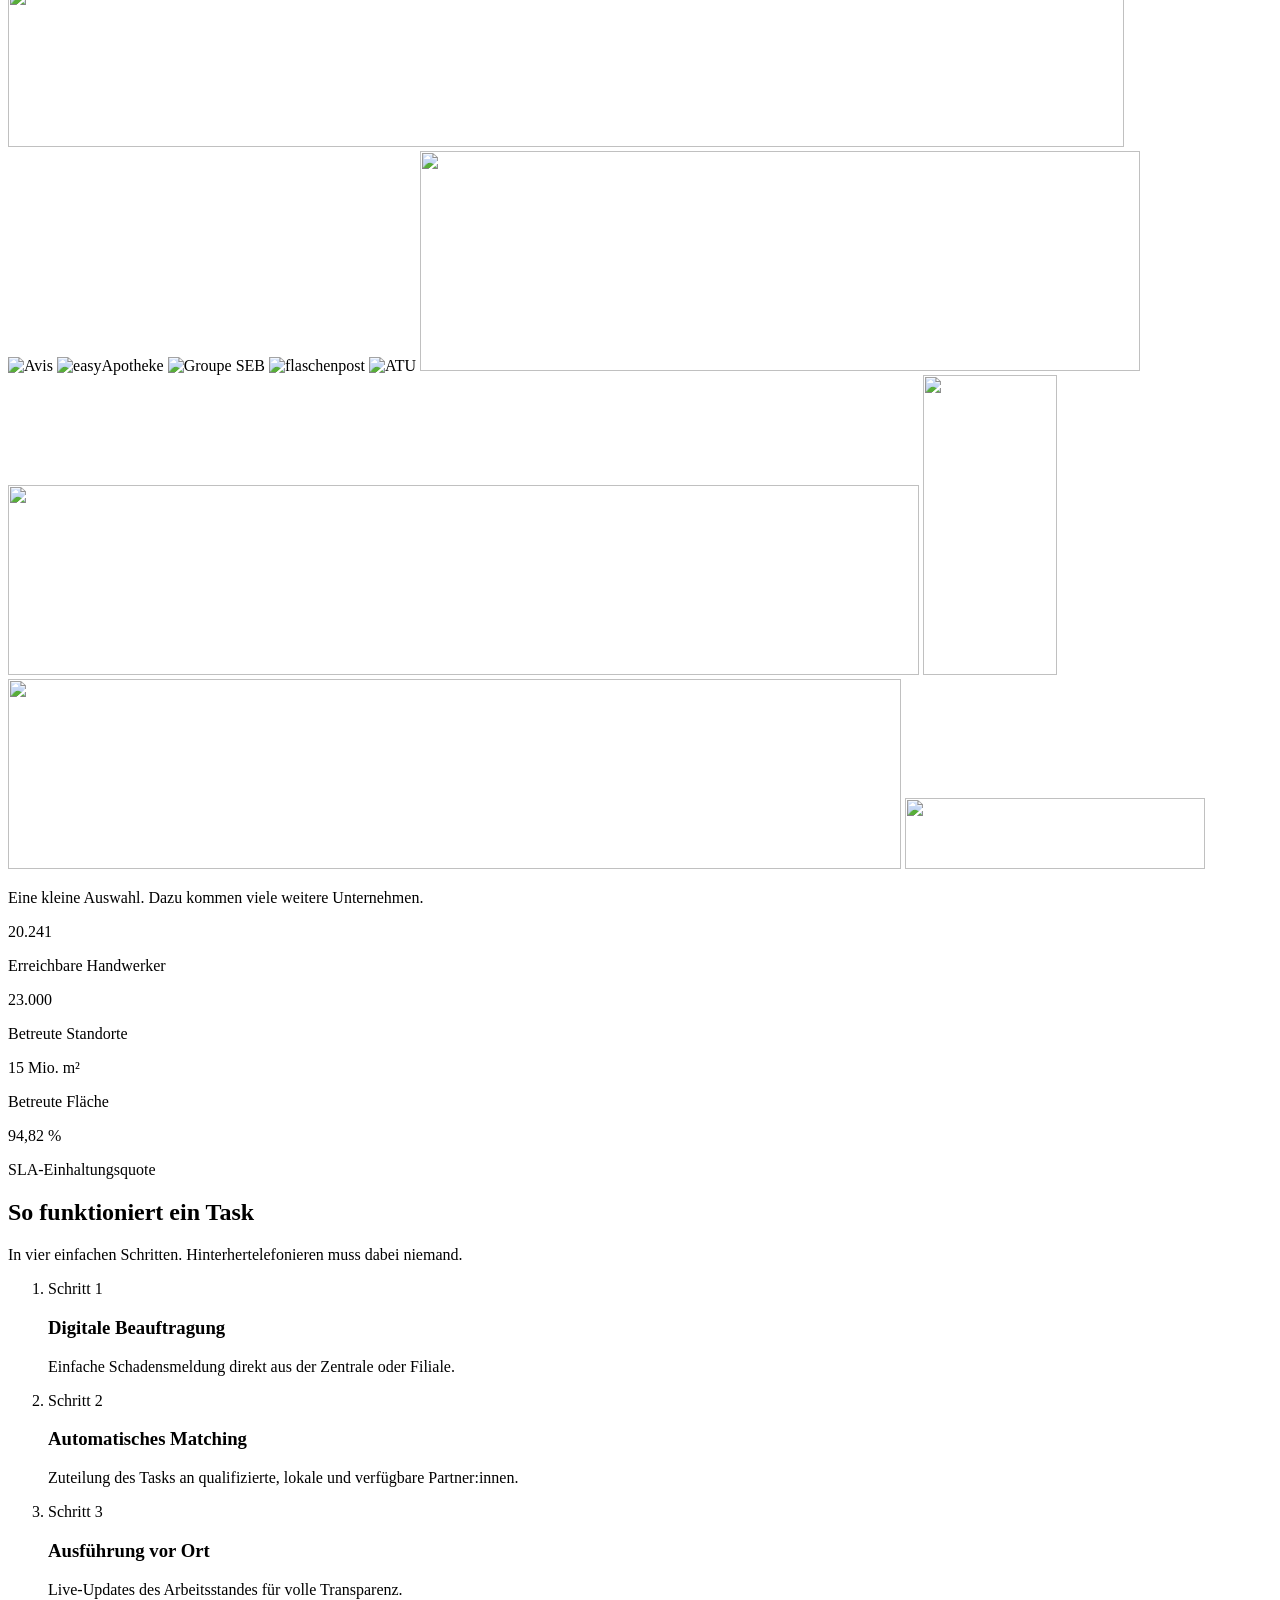
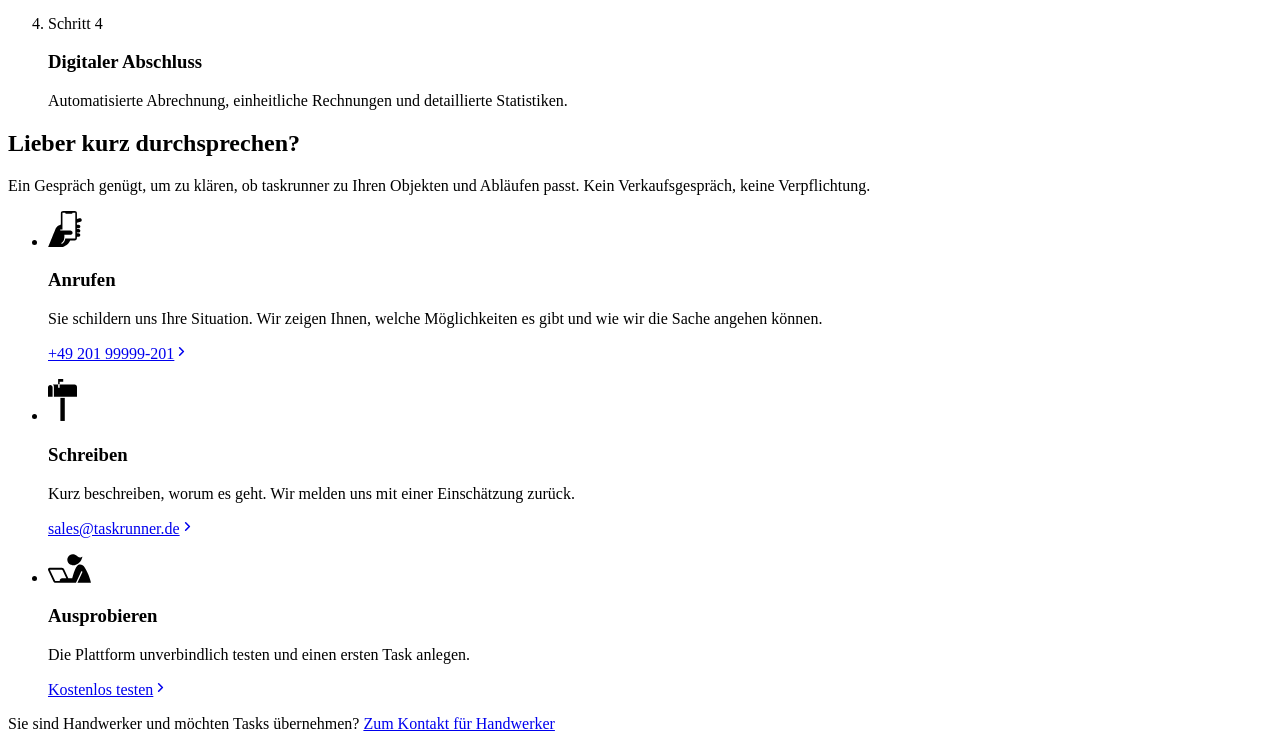
==== commit b42950dc: "Revert "Startseite: Kundenlogos ausgeblendet" This reverts commit 23ad6c530bc1c11d3d6655f05b8c348115" ====
--- a/quellen/index.html
+++ b/quellen/index.html
@@ -9,7 +9,7 @@
 <head>
 <!--einbau: seitenkopf.html-->
 </head>
-<body class="variante-b" style="--logo-anschnitt:0px">
+<body class="variante-b">
 <script>document.documentElement.className+=" js-auf";</script>
     <a href="#inhalt" class="sr-only focus:not-sr-only focus:fixed focus:left-4 focus:top-4 focus:z-[100] focus:rounded-full focus:bg-navy focus:px-5 focus:py-3 focus:text-white">Zum Inhalt springen</a>
 <!--einbau: kopfzeile.html-->
@@ -89,8 +89,43 @@
           <div class="mt-6 flex flex-wrap items-center gap-3 sm:mt-8 sm:gap-4"><a href="kontakt.html#kunden" class="btn btn-ghost">Kostenlos testen</a><a href="kontakt.html" class="btn btn-white">Kontakt aufnehmen</a></div>
         </div>
       </section>
-      <!-- Kundenlogo-Leiste in diesem Zweig (ohne-kundenlogos) entfernt.
-           Wiederherstellen: Stand aus hetzner-version bzw. main uebernehmen. -->
+      <!-- Kundenlogos direkt unter dem Hero: der Hero ist um --logo-anschnitt
+           kuerzer als der Bildschirm, damit dieses Band beim Laden schon
+           nur angeschnitten zu sehen ist (man soll die Firmen erahnen).
+           Farbige Logos: images/kundenlogos/*-farbe.svg. Zweite Folge unsichtbar fuer die
+           nahtlose Schleife. Aussehen: .logo-leiste in tailwind/input.css. -->
+      <section class="logo-leiste bg-white" aria-label="Unternehmen, die auf taskrunner setzen">
+        <div class="logo-band"><div class="logo-spur" style="--dauer:100s;--dauer-sm:100s;--dauer-lg:100s">
+            <img src="images/kundenlogos/dm-farbe.svg" alt="dm-drogerie markt" decoding="async" width="423" height="280" style="--h:28px;--h-sm:34px;--h-lg:34px">
+            <img src="images/kundenlogos/rossmann-farbe.svg" alt="Rossmann" decoding="async" width="1357" height="190" style="--h:19px;--h-sm:23px;--h-lg:23px">
+            <img src="images/kundenlogos/apleona-farbe.svg" alt="Apleona" decoding="async" width="1116" height="160" style="--h:16px;--h-sm:19px;--h-lg:19px">
+            <img src="images/kundenlogos/nordsee-farbe.svg" alt="Nordsee" decoding="async" width="1009" height="160" style="--h:16px;--h-sm:19px;--h-lg:19px">
+            <img src="images/kundenlogos/lush-farbe.svg" alt="Lush" decoding="async" width="817" height="210" style="--h:21px;--h-sm:25px;--h-lg:25px">
+            <img src="images/kundenlogos/amplifon-farbe.svg" alt="Amplifon" decoding="async" width="830" height="200" style="--h:20px;--h-sm:24px;--h-lg:24px">
+            <img src="images/kundenlogos/flink-farbe.svg" alt="Flink" decoding="async" width="778" height="200" style="--h:20px;--h-sm:24px;--h-lg:24px">
+            <img src="images/kundenlogos/kamps-farbe.svg" alt="Kamps" decoding="async" width="829" height="200" style="--h:20px;--h-sm:24px;--h-lg:24px">
+            <img src="images/kundenlogos/avis-farbe.svg" alt="Avis" decoding="async" width="720" height="220" style="--h:22px;--h-sm:26px;--h-lg:26px">
+            <img src="images/kundenlogos/easyapotheke-farbe.svg" alt="easyApotheke" decoding="async" width="911" height="190" style="--h:19px;--h-sm:23px;--h-lg:23px">
+            <img src="images/kundenlogos/awg-farbe.svg" alt="AWG Mode Center" decoding="async" width="921" height="323" style="--h:20px;--h-sm:24px;--h-lg:24px">
+            <img src="images/kundenlogos/flaschenpost-farbe.svg" alt="flaschenpost" decoding="async" width="893" height="190" style="--h:19px;--h-sm:23px;--h-lg:23px">
+            <img src="images/kundenlogos/groupe-seb-farbe.svg" alt="Groupe SEB" decoding="async" width="134" height="300" style="--h:30px;--h-sm:36px;--h-lg:36px">
+            <img src="images/kundenlogos/atu-farbe.svg" alt="ATU" decoding="async" width="425" height="213" style="--h:22px;--h-sm:24px;--h-lg:24px">
+            <img src="images/kundenlogos/dm-farbe.svg" alt="" aria-hidden="true" decoding="async" width="423" height="280" style="--h:28px;--h-sm:34px;--h-lg:34px">
+            <img src="images/kundenlogos/rossmann-farbe.svg" alt="" aria-hidden="true" decoding="async" width="1357" height="190" style="--h:19px;--h-sm:23px;--h-lg:23px">
+            <img src="images/kundenlogos/apleona-farbe.svg" alt="" aria-hidden="true" decoding="async" width="1116" height="160" style="--h:16px;--h-sm:19px;--h-lg:19px">
+            <img src="images/kundenlogos/nordsee-farbe.svg" alt="" aria-hidden="true" decoding="async" width="1009" height="160" style="--h:16px;--h-sm:19px;--h-lg:19px">
+            <img src="images/kundenlogos/lush-farbe.svg" alt="" aria-hidden="true" decoding="async" width="817" height="210" style="--h:21px;--h-sm:25px;--h-lg:25px">
+            <img src="images/kundenlogos/amplifon-farbe.svg" alt="" aria-hidden="true" decoding="async" width="830" height="200" style="--h:20px;--h-sm:24px;--h-lg:24px">
+            <img src="images/kundenlogos/flink-farbe.svg" alt="" aria-hidden="true" decoding="async" width="778" height="200" style="--h:20px;--h-sm:24px;--h-lg:24px">
+            <img src="images/kundenlogos/kamps-farbe.svg" alt="" aria-hidden="true" decoding="async" width="829" height="200" style="--h:20px;--h-sm:24px;--h-lg:24px">
+            <img src="images/kundenlogos/avis-farbe.svg" alt="" aria-hidden="true" decoding="async" width="720" height="220" style="--h:22px;--h-sm:26px;--h-lg:26px">
+            <img src="images/kundenlogos/easyapotheke-farbe.svg" alt="" aria-hidden="true" decoding="async" width="911" height="190" style="--h:19px;--h-sm:23px;--h-lg:23px">
+            <img src="images/kundenlogos/awg-farbe.svg" alt="" aria-hidden="true" decoding="async" width="921" height="323" style="--h:20px;--h-sm:24px;--h-lg:24px">
+            <img src="images/kundenlogos/flaschenpost-farbe.svg" alt="" aria-hidden="true" decoding="async" width="893" height="190" style="--h:19px;--h-sm:23px;--h-lg:23px">
+            <img src="images/kundenlogos/groupe-seb-farbe.svg" alt="" aria-hidden="true" decoding="async" width="134" height="300" style="--h:30px;--h-sm:36px;--h-lg:36px">
+            <img src="images/kundenlogos/atu-farbe.svg" alt="" aria-hidden="true" decoding="async" width="425" height="213" style="--h:22px;--h-sm:24px;--h-lg:24px">
+        </div></div>
+      </section>
       <section class="bg-white section-y">
         <div class="container-wide">
           <div data-auf class="grid gap-6 lg:grid-cols-2 lg:items-end lg:gap-16">
@@ -193,8 +228,55 @@
               </div>
             </div>
             <div class="raster-spalte">
-              <!-- Kachel mit Kundenlogos in diesem Zweig entfernt (siehe oben). -->
-              <div data-auf class="raster-kachel bg-blue-600 mit-korn kachel-polster text-white" style="grid-column:1/-1">
+              <div data-auf class="raster-kachel kachel-verlauf-2 mit-korn kachel-polster">
+                <!-- Kundenzahl (bisher 53) ausgeblendet, bis sie zur
+                     Vertriebspraesentation passt. -->
+                <h3 class="t-h3 text-blue-600">Unternehmen, die schon auf taskrunner setzen.</h3>
+                <!-- Drei Laufbaender mit Kundenlogos, je Reihe zweimal dieselben
+                     Logos hintereinander (die zweite Folge fuer das Publikum
+                     unsichtbar), damit die Schleife nahtlos laeuft.
+                     Aussehen: .kunden-baender in tailwind/input.css.
+                     Ohne loading="lazy": sonst laedt ein Logo erst, wenn es
+                     schon ins Band laeuft, und dort klafft eine Luecke. -->
+                <div class="raster-fuss kunden-baender">
+                  <div class="logo-band"><div class="logo-spur" style="--dauer:40s;--dauer-sm:40s;--dauer-lg:40s;--verzug:-6s">
+                    <img src="images/kundenlogos/dm-blau.svg" alt="dm-drogerie markt" decoding="async" width="423" height="280" style="--h:28px;--h-sm:34px;--h-lg:34px">
+                    <img src="images/kundenlogos/amplifon-blau.svg" alt="Amplifon" decoding="async" width="830" height="200" style="--h:20px;--h-sm:24px;--h-lg:24px">
+                    <img src="images/kundenlogos/lush-blau.svg" alt="Lush" decoding="async" width="817" height="210" style="--h:21px;--h-sm:25px;--h-lg:25px">
+                    <img src="images/kundenlogos/nordsee-blau.svg" alt="Nordsee" decoding="async" width="1009" height="160" style="--h:16px;--h-sm:19px;--h-lg:19px">
+                    <img src="images/kundenlogos/awg-blau.svg" alt="AWG Mode Center" decoding="async" width="921" height="323" style="--h:20px;--h-sm:24px;--h-lg:24px">
+                    <img src="images/kundenlogos/dm-blau.svg" alt="" aria-hidden="true" decoding="async" width="423" height="280" style="--h:28px;--h-sm:34px;--h-lg:34px">
+                    <img src="images/kundenlogos/amplifon-blau.svg" alt="" aria-hidden="true" decoding="async" width="830" height="200" style="--h:20px;--h-sm:24px;--h-lg:24px">
+                    <img src="images/kundenlogos/lush-blau.svg" alt="" aria-hidden="true" decoding="async" width="817" height="210" style="--h:21px;--h-sm:25px;--h-lg:25px">
+                    <img src="images/kundenlogos/nordsee-blau.svg" alt="" aria-hidden="true" decoding="async" width="1009" height="160" style="--h:16px;--h-sm:19px;--h-lg:19px">
+                    <img src="images/kundenlogos/awg-blau.svg" alt="" aria-hidden="true" decoding="async" width="921" height="323" style="--h:20px;--h-sm:24px;--h-lg:24px">
+                  </div></div>
+                  <div class="logo-band"><div class="logo-spur" style="--dauer:46s;--dauer-sm:46s;--dauer-lg:46s;--verzug:-21s">
+                    <img src="images/kundenlogos/rossmann-blau.svg" alt="Rossmann" decoding="async" width="1357" height="190" style="--h:19px;--h-sm:23px;--h-lg:23px">
+                    <img src="images/kundenlogos/kamps-blau.svg" alt="Kamps" decoding="async" width="829" height="200" style="--h:20px;--h-sm:24px;--h-lg:24px">
+                    <img src="images/kundenlogos/flink-blau.svg" alt="Flink" decoding="async" width="778" height="200" style="--h:20px;--h-sm:24px;--h-lg:24px">
+                    <img src="images/kundenlogos/apleona-blau.svg" alt="Apleona" decoding="async" width="1116" height="160" style="--h:16px;--h-sm:19px;--h-lg:19px">
+                    <img src="images/kundenlogos/rossmann-blau.svg" alt="" aria-hidden="true" decoding="async" width="1357" height="190" style="--h:19px;--h-sm:23px;--h-lg:23px">
+                    <img src="images/kundenlogos/kamps-blau.svg" alt="" aria-hidden="true" decoding="async" width="829" height="200" style="--h:20px;--h-sm:24px;--h-lg:24px">
+                    <img src="images/kundenlogos/flink-blau.svg" alt="" aria-hidden="true" decoding="async" width="778" height="200" style="--h:20px;--h-sm:24px;--h-lg:24px">
+                    <img src="images/kundenlogos/apleona-blau.svg" alt="" aria-hidden="true" decoding="async" width="1116" height="160" style="--h:16px;--h-sm:19px;--h-lg:19px">
+                  </div></div>
+                  <div class="logo-band"><div class="logo-spur" style="--dauer:43s;--dauer-sm:43s;--dauer-lg:43s;--verzug:-13s">
+                    <img src="images/kundenlogos/avis-blau.svg" alt="Avis" decoding="async" width="720" height="220" style="--h:22px;--h-sm:26px;--h-lg:26px">
+                    <img src="images/kundenlogos/easyapotheke-blau.svg" alt="easyApotheke" decoding="async" width="911" height="190" style="--h:19px;--h-sm:23px;--h-lg:23px">
+                    <img src="images/kundenlogos/groupe-seb-blau.svg" alt="Groupe SEB" decoding="async" width="134" height="300" style="--h:30px;--h-sm:36px;--h-lg:36px">
+                    <img src="images/kundenlogos/flaschenpost-blau.svg" alt="flaschenpost" decoding="async" width="893" height="190" style="--h:19px;--h-sm:23px;--h-lg:23px">
+                    <img src="images/kundenlogos/atu-blau.svg" alt="ATU" decoding="async" width="300" height="71" style="--h:18px;--h-sm:22px;--h-lg:22px">
+                    <img src="images/kundenlogos/avis-blau.svg" alt="" aria-hidden="true" decoding="async" width="720" height="220" style="--h:22px;--h-sm:26px;--h-lg:26px">
+                    <img src="images/kundenlogos/easyapotheke-blau.svg" alt="" aria-hidden="true" decoding="async" width="911" height="190" style="--h:19px;--h-sm:23px;--h-lg:23px">
+                    <img src="images/kundenlogos/groupe-seb-blau.svg" alt="" aria-hidden="true" decoding="async" width="134" height="300" style="--h:30px;--h-sm:36px;--h-lg:36px">
+                    <img src="images/kundenlogos/flaschenpost-blau.svg" alt="" aria-hidden="true" decoding="async" width="893" height="190" style="--h:19px;--h-sm:23px;--h-lg:23px">
+                    <img src="images/kundenlogos/atu-blau.svg" alt="" aria-hidden="true" decoding="async" width="300" height="71" style="--h:18px;--h-sm:22px;--h-lg:22px">
+                  </div></div>
+                  <p class="mt-6 t-caption text-ink/75">Eine kleine Auswahl. Dazu kommen viele weitere Unternehmen.</p>
+                </div>
+              </div>
+              <div data-auf class="raster-kachel bg-blue-600 mit-korn kachel-polster text-white">
                 <div class="raster-fuss grid gap-8">
                   <div>
                     <p class="t-h2 tabular-nums">20.241</p>
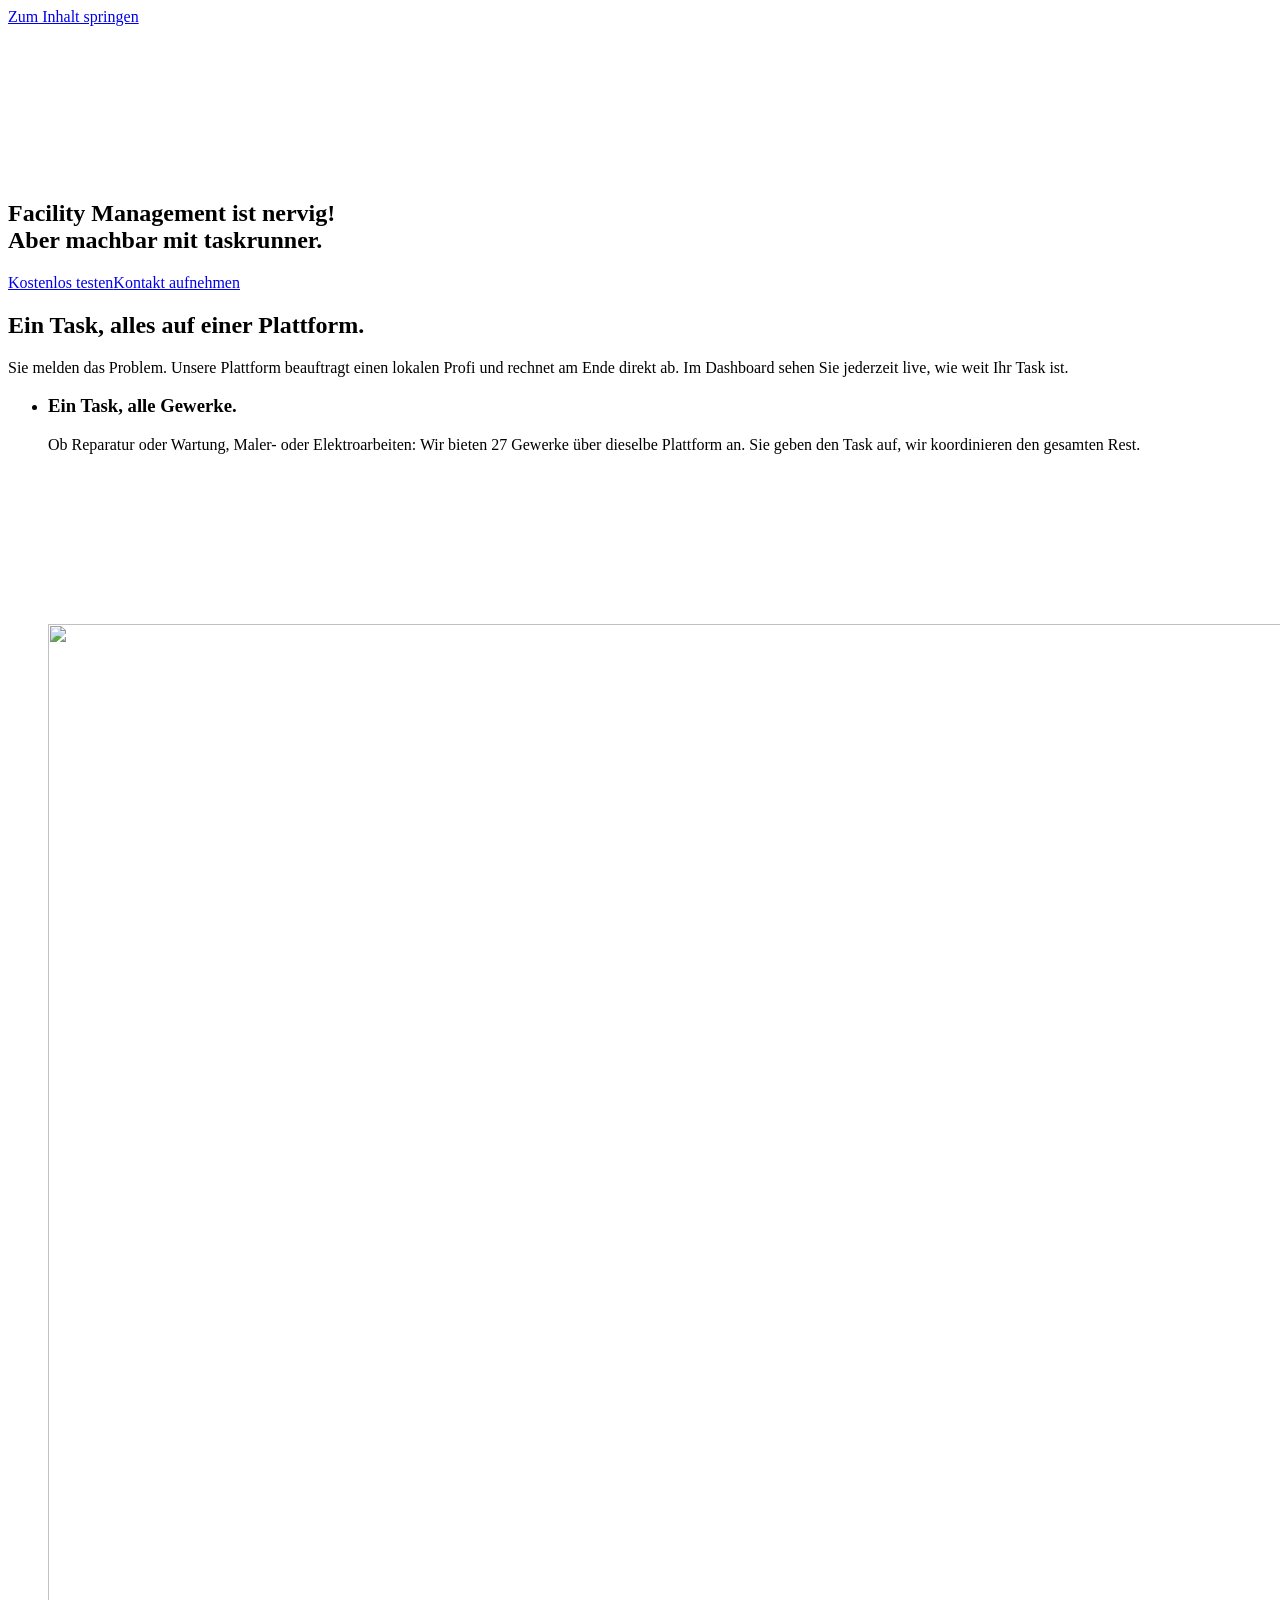
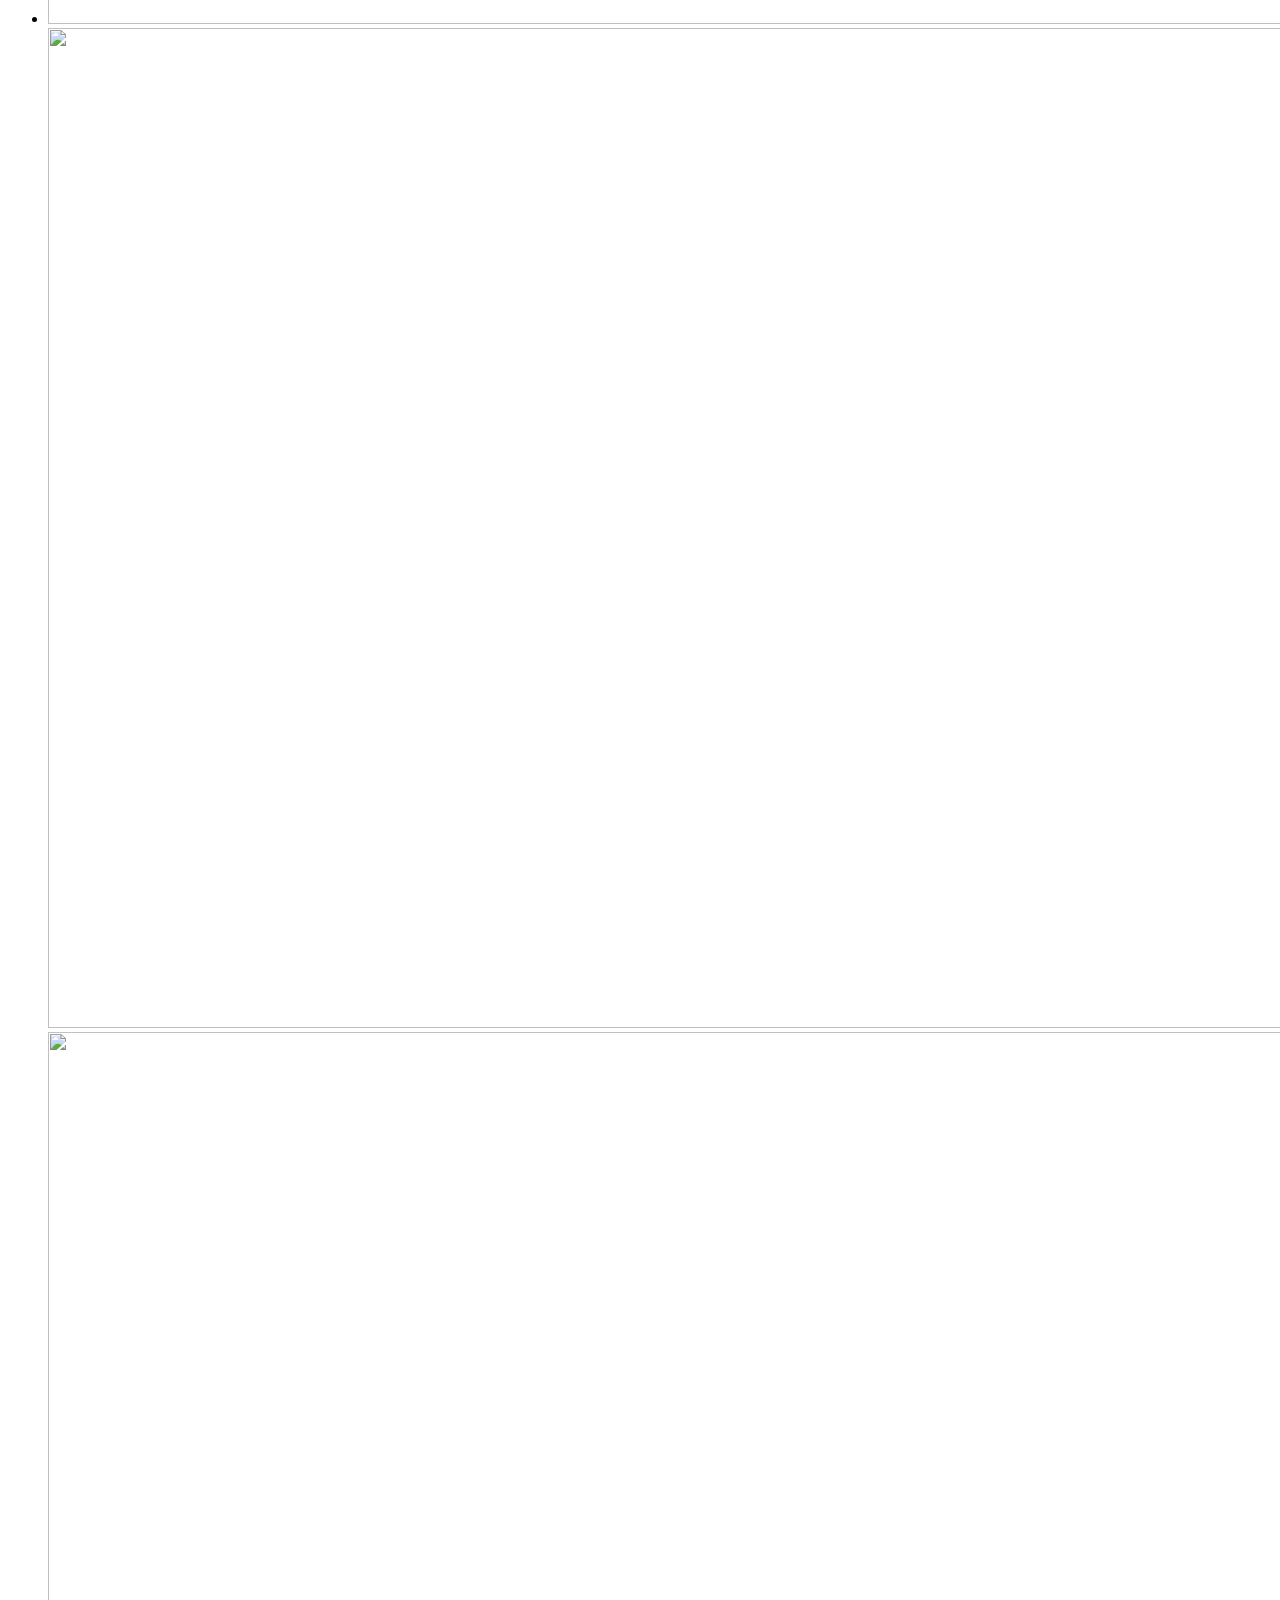
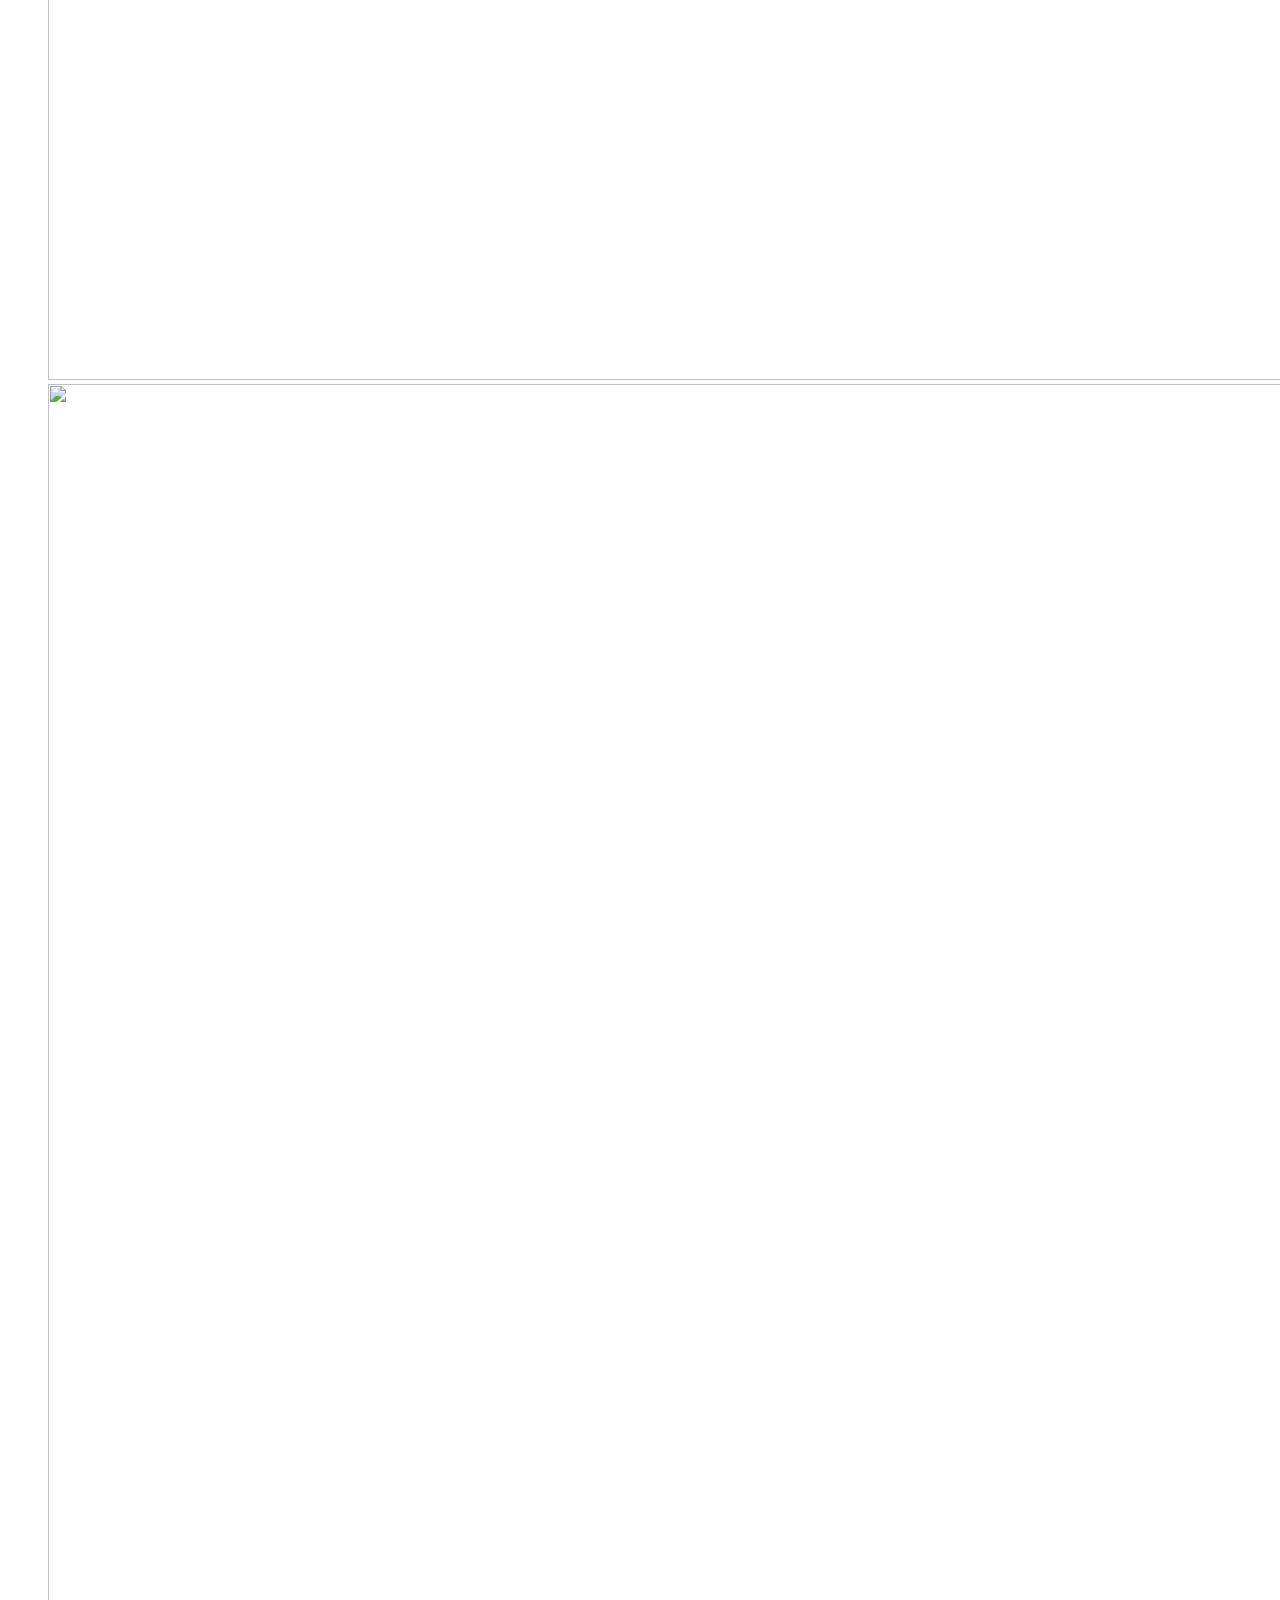
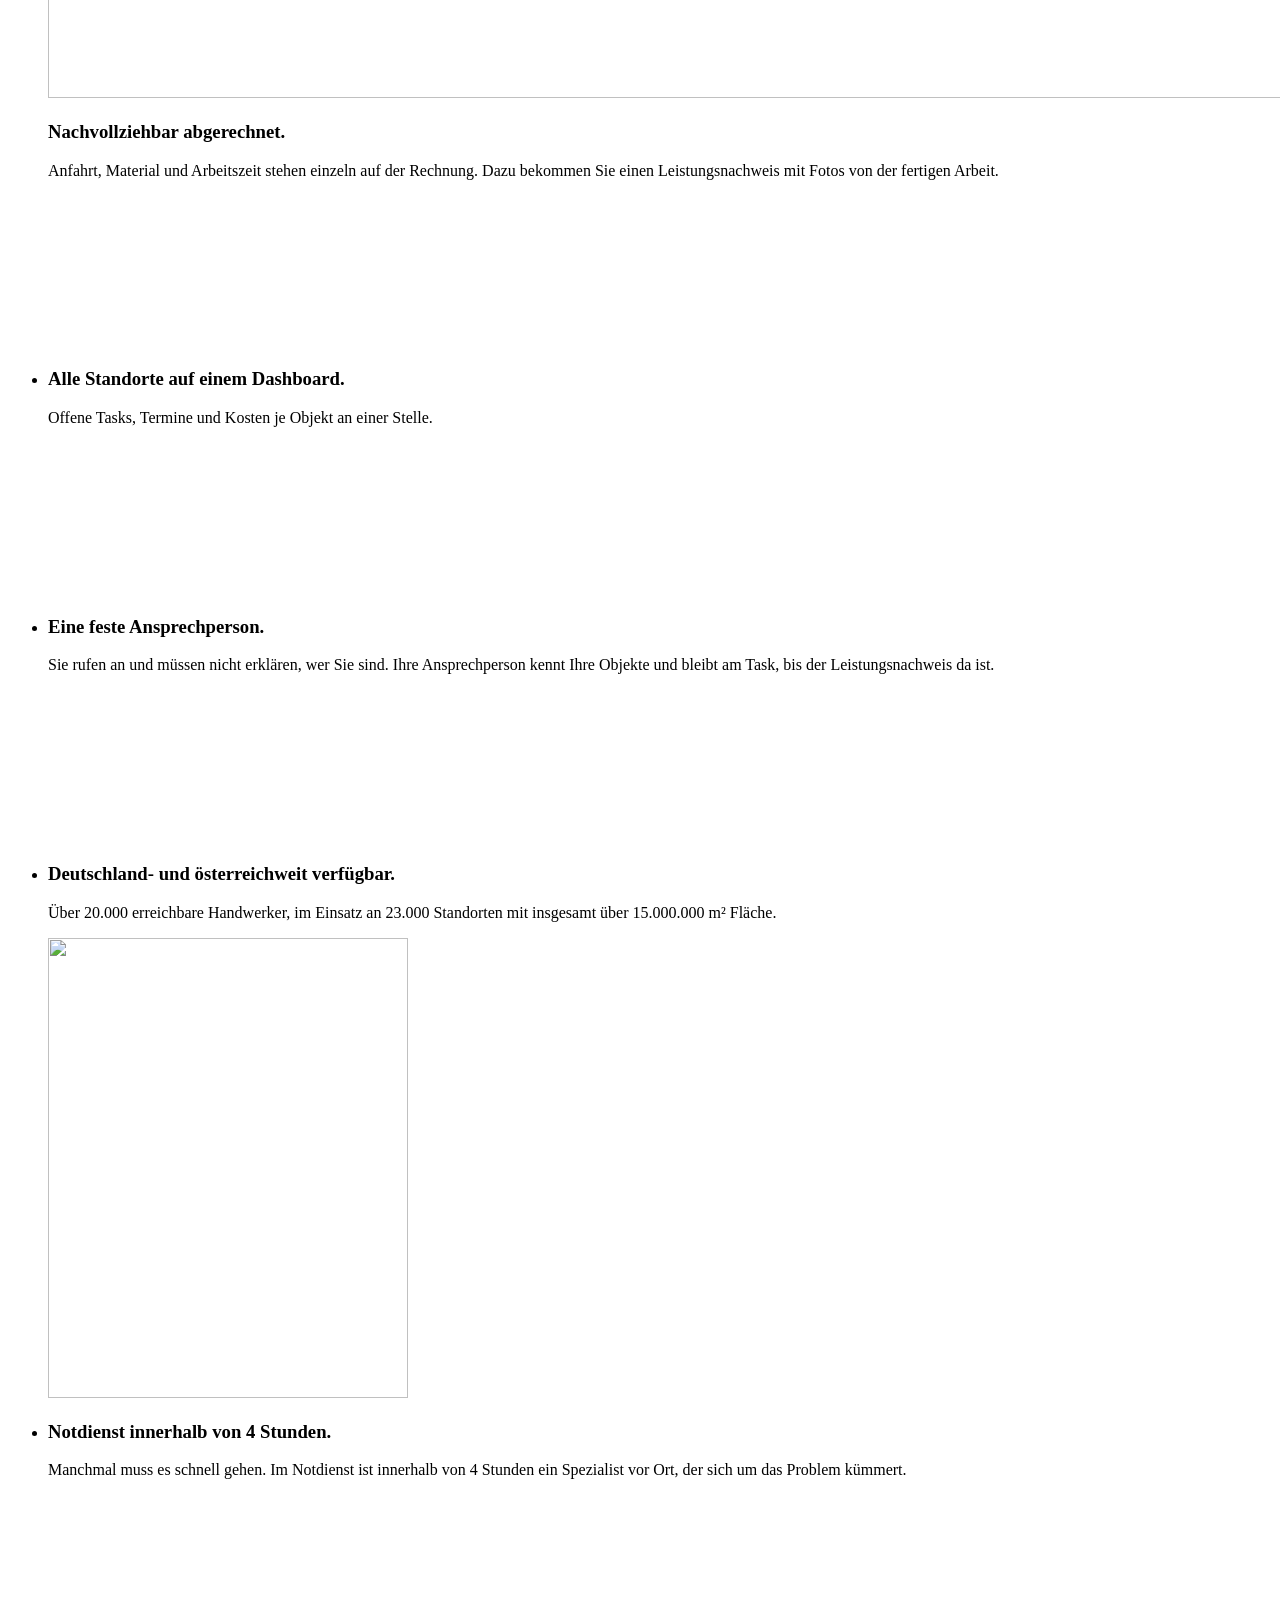
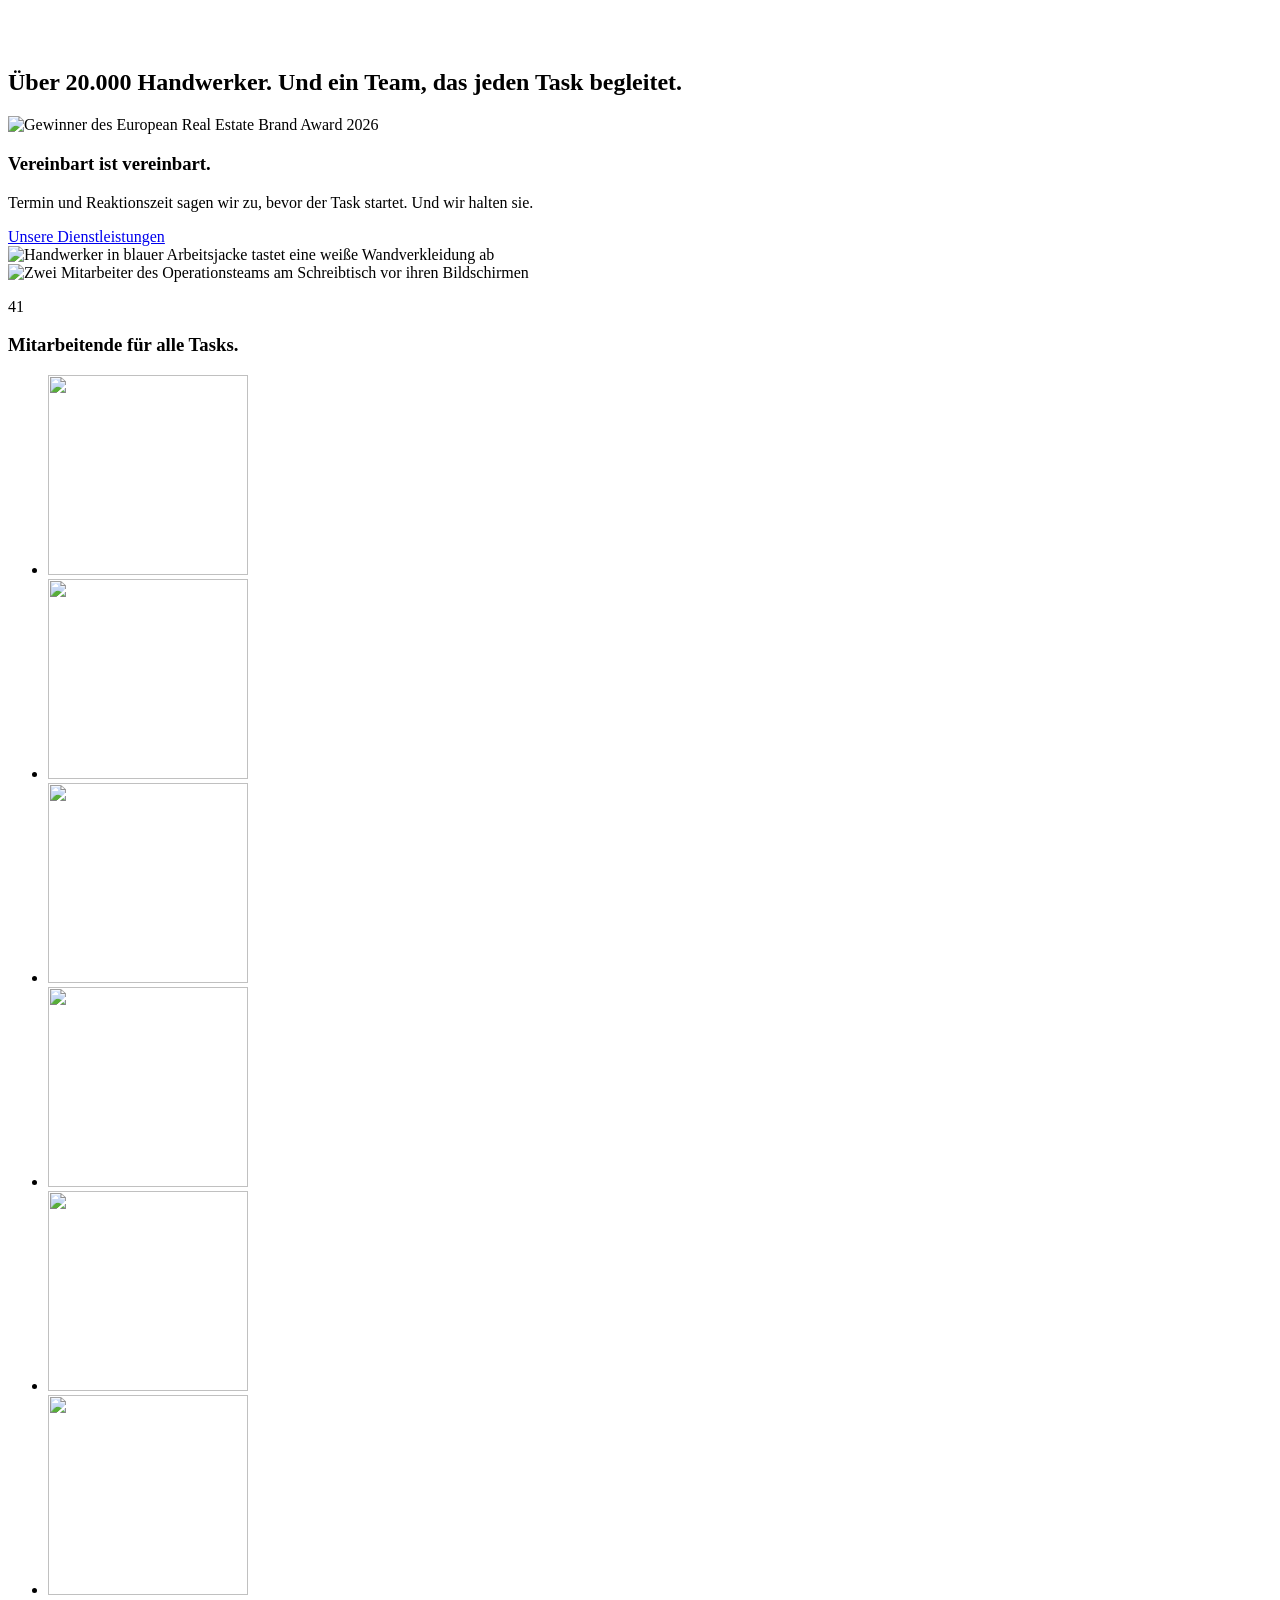
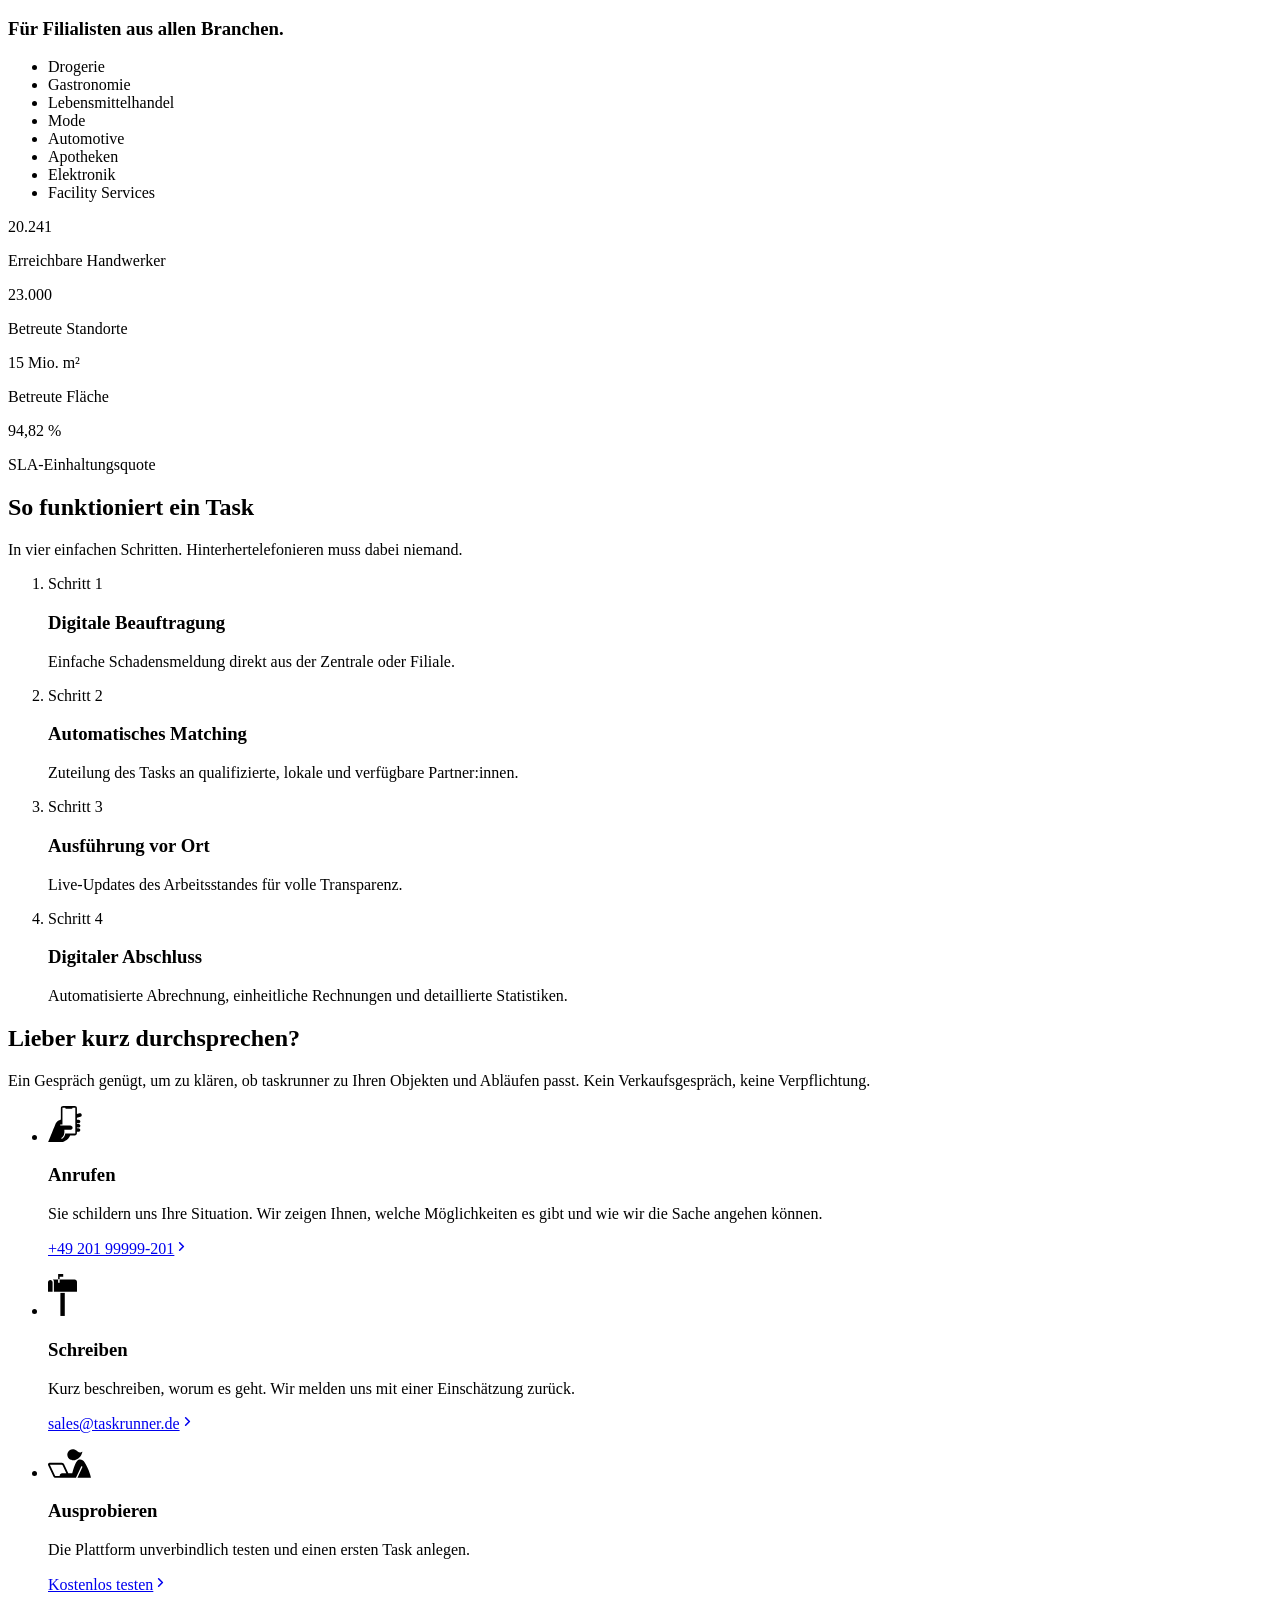
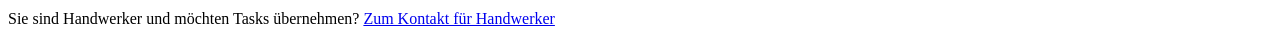
==== commit 66a4d414: "Startseite: Branchen statt Kundenlogos" ====
--- a/quellen/index.html
+++ b/quellen/index.html
@@ -9,7 +9,7 @@
 <head>
 <!--einbau: seitenkopf.html-->
 </head>
-<body class="variante-b">
+<body class="variante-b" style="--logo-anschnitt:0px">
 <script>document.documentElement.className+=" js-auf";</script>
     <a href="#inhalt" class="sr-only focus:not-sr-only focus:fixed focus:left-4 focus:top-4 focus:z-[100] focus:rounded-full focus:bg-navy focus:px-5 focus:py-3 focus:text-white">Zum Inhalt springen</a>
 <!--einbau: kopfzeile.html-->
@@ -89,43 +89,8 @@
           <div class="mt-6 flex flex-wrap items-center gap-3 sm:mt-8 sm:gap-4"><a href="kontakt.html#kunden" class="btn btn-ghost">Kostenlos testen</a><a href="kontakt.html" class="btn btn-white">Kontakt aufnehmen</a></div>
         </div>
       </section>
-      <!-- Kundenlogos direkt unter dem Hero: der Hero ist um --logo-anschnitt
-           kuerzer als der Bildschirm, damit dieses Band beim Laden schon
-           nur angeschnitten zu sehen ist (man soll die Firmen erahnen).
-           Farbige Logos: images/kundenlogos/*-farbe.svg. Zweite Folge unsichtbar fuer die
-           nahtlose Schleife. Aussehen: .logo-leiste in tailwind/input.css. -->
-      <section class="logo-leiste bg-white" aria-label="Unternehmen, die auf taskrunner setzen">
-        <div class="logo-band"><div class="logo-spur" style="--dauer:100s;--dauer-sm:100s;--dauer-lg:100s">
-            <img src="images/kundenlogos/dm-farbe.svg" alt="dm-drogerie markt" decoding="async" width="423" height="280" style="--h:28px;--h-sm:34px;--h-lg:34px">
-            <img src="images/kundenlogos/rossmann-farbe.svg" alt="Rossmann" decoding="async" width="1357" height="190" style="--h:19px;--h-sm:23px;--h-lg:23px">
-            <img src="images/kundenlogos/apleona-farbe.svg" alt="Apleona" decoding="async" width="1116" height="160" style="--h:16px;--h-sm:19px;--h-lg:19px">
-            <img src="images/kundenlogos/nordsee-farbe.svg" alt="Nordsee" decoding="async" width="1009" height="160" style="--h:16px;--h-sm:19px;--h-lg:19px">
-            <img src="images/kundenlogos/lush-farbe.svg" alt="Lush" decoding="async" width="817" height="210" style="--h:21px;--h-sm:25px;--h-lg:25px">
-            <img src="images/kundenlogos/amplifon-farbe.svg" alt="Amplifon" decoding="async" width="830" height="200" style="--h:20px;--h-sm:24px;--h-lg:24px">
-            <img src="images/kundenlogos/flink-farbe.svg" alt="Flink" decoding="async" width="778" height="200" style="--h:20px;--h-sm:24px;--h-lg:24px">
-            <img src="images/kundenlogos/kamps-farbe.svg" alt="Kamps" decoding="async" width="829" height="200" style="--h:20px;--h-sm:24px;--h-lg:24px">
-            <img src="images/kundenlogos/avis-farbe.svg" alt="Avis" decoding="async" width="720" height="220" style="--h:22px;--h-sm:26px;--h-lg:26px">
-            <img src="images/kundenlogos/easyapotheke-farbe.svg" alt="easyApotheke" decoding="async" width="911" height="190" style="--h:19px;--h-sm:23px;--h-lg:23px">
-            <img src="images/kundenlogos/awg-farbe.svg" alt="AWG Mode Center" decoding="async" width="921" height="323" style="--h:20px;--h-sm:24px;--h-lg:24px">
-            <img src="images/kundenlogos/flaschenpost-farbe.svg" alt="flaschenpost" decoding="async" width="893" height="190" style="--h:19px;--h-sm:23px;--h-lg:23px">
-            <img src="images/kundenlogos/groupe-seb-farbe.svg" alt="Groupe SEB" decoding="async" width="134" height="300" style="--h:30px;--h-sm:36px;--h-lg:36px">
-            <img src="images/kundenlogos/atu-farbe.svg" alt="ATU" decoding="async" width="425" height="213" style="--h:22px;--h-sm:24px;--h-lg:24px">
-            <img src="images/kundenlogos/dm-farbe.svg" alt="" aria-hidden="true" decoding="async" width="423" height="280" style="--h:28px;--h-sm:34px;--h-lg:34px">
-            <img src="images/kundenlogos/rossmann-farbe.svg" alt="" aria-hidden="true" decoding="async" width="1357" height="190" style="--h:19px;--h-sm:23px;--h-lg:23px">
-            <img src="images/kundenlogos/apleona-farbe.svg" alt="" aria-hidden="true" decoding="async" width="1116" height="160" style="--h:16px;--h-sm:19px;--h-lg:19px">
-            <img src="images/kundenlogos/nordsee-farbe.svg" alt="" aria-hidden="true" decoding="async" width="1009" height="160" style="--h:16px;--h-sm:19px;--h-lg:19px">
-            <img src="images/kundenlogos/lush-farbe.svg" alt="" aria-hidden="true" decoding="async" width="817" height="210" style="--h:21px;--h-sm:25px;--h-lg:25px">
-            <img src="images/kundenlogos/amplifon-farbe.svg" alt="" aria-hidden="true" decoding="async" width="830" height="200" style="--h:20px;--h-sm:24px;--h-lg:24px">
-            <img src="images/kundenlogos/flink-farbe.svg" alt="" aria-hidden="true" decoding="async" width="778" height="200" style="--h:20px;--h-sm:24px;--h-lg:24px">
-            <img src="images/kundenlogos/kamps-farbe.svg" alt="" aria-hidden="true" decoding="async" width="829" height="200" style="--h:20px;--h-sm:24px;--h-lg:24px">
-            <img src="images/kundenlogos/avis-farbe.svg" alt="" aria-hidden="true" decoding="async" width="720" height="220" style="--h:22px;--h-sm:26px;--h-lg:26px">
-            <img src="images/kundenlogos/easyapotheke-farbe.svg" alt="" aria-hidden="true" decoding="async" width="911" height="190" style="--h:19px;--h-sm:23px;--h-lg:23px">
-            <img src="images/kundenlogos/awg-farbe.svg" alt="" aria-hidden="true" decoding="async" width="921" height="323" style="--h:20px;--h-sm:24px;--h-lg:24px">
-            <img src="images/kundenlogos/flaschenpost-farbe.svg" alt="" aria-hidden="true" decoding="async" width="893" height="190" style="--h:19px;--h-sm:23px;--h-lg:23px">
-            <img src="images/kundenlogos/groupe-seb-farbe.svg" alt="" aria-hidden="true" decoding="async" width="134" height="300" style="--h:30px;--h-sm:36px;--h-lg:36px">
-            <img src="images/kundenlogos/atu-farbe.svg" alt="" aria-hidden="true" decoding="async" width="425" height="213" style="--h:22px;--h-sm:24px;--h-lg:24px">
-        </div></div>
-      </section>
+      <!-- Kundenlogo-Leiste voruebergehend entfernt.
+           Wiederherstellen: git revert auf den Commit "Startseite: Branchen statt Kundenlogos". -->
       <section class="bg-white section-y">
         <div class="container-wide">
           <div data-auf class="grid gap-6 lg:grid-cols-2 lg:items-end lg:gap-16">
@@ -228,52 +193,11 @@
               </div>
             </div>
             <div class="raster-spalte">
+              <!-- Branchen statt Kundenlogos, solange die Logos ausgeblendet sind. -->
               <div data-auf class="raster-kachel kachel-verlauf-2 mit-korn kachel-polster">
-                <!-- Kundenzahl (bisher 53) ausgeblendet, bis sie zur
-                     Vertriebspraesentation passt. -->
-                <h3 class="t-h3 text-blue-600">Unternehmen, die schon auf taskrunner setzen.</h3>
-                <!-- Drei Laufbaender mit Kundenlogos, je Reihe zweimal dieselben
-                     Logos hintereinander (die zweite Folge fuer das Publikum
-                     unsichtbar), damit die Schleife nahtlos laeuft.
-                     Aussehen: .kunden-baender in tailwind/input.css.
-                     Ohne loading="lazy": sonst laedt ein Logo erst, wenn es
-                     schon ins Band laeuft, und dort klafft eine Luecke. -->
-                <div class="raster-fuss kunden-baender">
-                  <div class="logo-band"><div class="logo-spur" style="--dauer:40s;--dauer-sm:40s;--dauer-lg:40s;--verzug:-6s">
-                    <img src="images/kundenlogos/dm-blau.svg" alt="dm-drogerie markt" decoding="async" width="423" height="280" style="--h:28px;--h-sm:34px;--h-lg:34px">
-                    <img src="images/kundenlogos/amplifon-blau.svg" alt="Amplifon" decoding="async" width="830" height="200" style="--h:20px;--h-sm:24px;--h-lg:24px">
-                    <img src="images/kundenlogos/lush-blau.svg" alt="Lush" decoding="async" width="817" height="210" style="--h:21px;--h-sm:25px;--h-lg:25px">
-                    <img src="images/kundenlogos/nordsee-blau.svg" alt="Nordsee" decoding="async" width="1009" height="160" style="--h:16px;--h-sm:19px;--h-lg:19px">
-                    <img src="images/kundenlogos/awg-blau.svg" alt="AWG Mode Center" decoding="async" width="921" height="323" style="--h:20px;--h-sm:24px;--h-lg:24px">
-                    <img src="images/kundenlogos/dm-blau.svg" alt="" aria-hidden="true" decoding="async" width="423" height="280" style="--h:28px;--h-sm:34px;--h-lg:34px">
-                    <img src="images/kundenlogos/amplifon-blau.svg" alt="" aria-hidden="true" decoding="async" width="830" height="200" style="--h:20px;--h-sm:24px;--h-lg:24px">
-                    <img src="images/kundenlogos/lush-blau.svg" alt="" aria-hidden="true" decoding="async" width="817" height="210" style="--h:21px;--h-sm:25px;--h-lg:25px">
-                    <img src="images/kundenlogos/nordsee-blau.svg" alt="" aria-hidden="true" decoding="async" width="1009" height="160" style="--h:16px;--h-sm:19px;--h-lg:19px">
-                    <img src="images/kundenlogos/awg-blau.svg" alt="" aria-hidden="true" decoding="async" width="921" height="323" style="--h:20px;--h-sm:24px;--h-lg:24px">
-                  </div></div>
-                  <div class="logo-band"><div class="logo-spur" style="--dauer:46s;--dauer-sm:46s;--dauer-lg:46s;--verzug:-21s">
-                    <img src="images/kundenlogos/rossmann-blau.svg" alt="Rossmann" decoding="async" width="1357" height="190" style="--h:19px;--h-sm:23px;--h-lg:23px">
-                    <img src="images/kundenlogos/kamps-blau.svg" alt="Kamps" decoding="async" width="829" height="200" style="--h:20px;--h-sm:24px;--h-lg:24px">
-                    <img src="images/kundenlogos/flink-blau.svg" alt="Flink" decoding="async" width="778" height="200" style="--h:20px;--h-sm:24px;--h-lg:24px">
-                    <img src="images/kundenlogos/apleona-blau.svg" alt="Apleona" decoding="async" width="1116" height="160" style="--h:16px;--h-sm:19px;--h-lg:19px">
-                    <img src="images/kundenlogos/rossmann-blau.svg" alt="" aria-hidden="true" decoding="async" width="1357" height="190" style="--h:19px;--h-sm:23px;--h-lg:23px">
-                    <img src="images/kundenlogos/kamps-blau.svg" alt="" aria-hidden="true" decoding="async" width="829" height="200" style="--h:20px;--h-sm:24px;--h-lg:24px">
-                    <img src="images/kundenlogos/flink-blau.svg" alt="" aria-hidden="true" decoding="async" width="778" height="200" style="--h:20px;--h-sm:24px;--h-lg:24px">
-                    <img src="images/kundenlogos/apleona-blau.svg" alt="" aria-hidden="true" decoding="async" width="1116" height="160" style="--h:16px;--h-sm:19px;--h-lg:19px">
-                  </div></div>
-                  <div class="logo-band"><div class="logo-spur" style="--dauer:43s;--dauer-sm:43s;--dauer-lg:43s;--verzug:-13s">
-                    <img src="images/kundenlogos/avis-blau.svg" alt="Avis" decoding="async" width="720" height="220" style="--h:22px;--h-sm:26px;--h-lg:26px">
-                    <img src="images/kundenlogos/easyapotheke-blau.svg" alt="easyApotheke" decoding="async" width="911" height="190" style="--h:19px;--h-sm:23px;--h-lg:23px">
-                    <img src="images/kundenlogos/groupe-seb-blau.svg" alt="Groupe SEB" decoding="async" width="134" height="300" style="--h:30px;--h-sm:36px;--h-lg:36px">
-                    <img src="images/kundenlogos/flaschenpost-blau.svg" alt="flaschenpost" decoding="async" width="893" height="190" style="--h:19px;--h-sm:23px;--h-lg:23px">
-                    <img src="images/kundenlogos/atu-blau.svg" alt="ATU" decoding="async" width="300" height="71" style="--h:18px;--h-sm:22px;--h-lg:22px">
-                    <img src="images/kundenlogos/avis-blau.svg" alt="" aria-hidden="true" decoding="async" width="720" height="220" style="--h:22px;--h-sm:26px;--h-lg:26px">
-                    <img src="images/kundenlogos/easyapotheke-blau.svg" alt="" aria-hidden="true" decoding="async" width="911" height="190" style="--h:19px;--h-sm:23px;--h-lg:23px">
-                    <img src="images/kundenlogos/groupe-seb-blau.svg" alt="" aria-hidden="true" decoding="async" width="134" height="300" style="--h:30px;--h-sm:36px;--h-lg:36px">
-                    <img src="images/kundenlogos/flaschenpost-blau.svg" alt="" aria-hidden="true" decoding="async" width="893" height="190" style="--h:19px;--h-sm:23px;--h-lg:23px">
-                    <img src="images/kundenlogos/atu-blau.svg" alt="" aria-hidden="true" decoding="async" width="300" height="71" style="--h:18px;--h-sm:22px;--h-lg:22px">
-                  </div></div>
-                  <p class="mt-6 t-caption text-ink/75">Eine kleine Auswahl. Dazu kommen viele weitere Unternehmen.</p>
+                <h3 class="t-h3 text-blue-600">Für Filialisten aus allen Branchen.</h3>
+                <div class="raster-fuss">
+                  <ul class="flex flex-wrap gap-2" aria-label="Branchen"><li class="rounded-full border border-ink/10 bg-white px-4 py-2 t-caption text-blue-600">Drogerie</li><li class="rounded-full border border-ink/10 bg-white px-4 py-2 t-caption text-blue-600">Gastronomie</li><li class="rounded-full border border-ink/10 bg-white px-4 py-2 t-caption text-blue-600">Lebensmittelhandel</li><li class="rounded-full border border-ink/10 bg-white px-4 py-2 t-caption text-blue-600">Mode</li><li class="rounded-full border border-ink/10 bg-white px-4 py-2 t-caption text-blue-600">Automotive</li><li class="rounded-full border border-ink/10 bg-white px-4 py-2 t-caption text-blue-600">Apotheken</li><li class="rounded-full border border-ink/10 bg-white px-4 py-2 t-caption text-blue-600">Elektronik</li><li class="rounded-full border border-ink/10 bg-white px-4 py-2 t-caption text-blue-600">Facility Services</li></ul>
                 </div>
               </div>
               <div data-auf class="raster-kachel bg-blue-600 mit-korn kachel-polster text-white">
